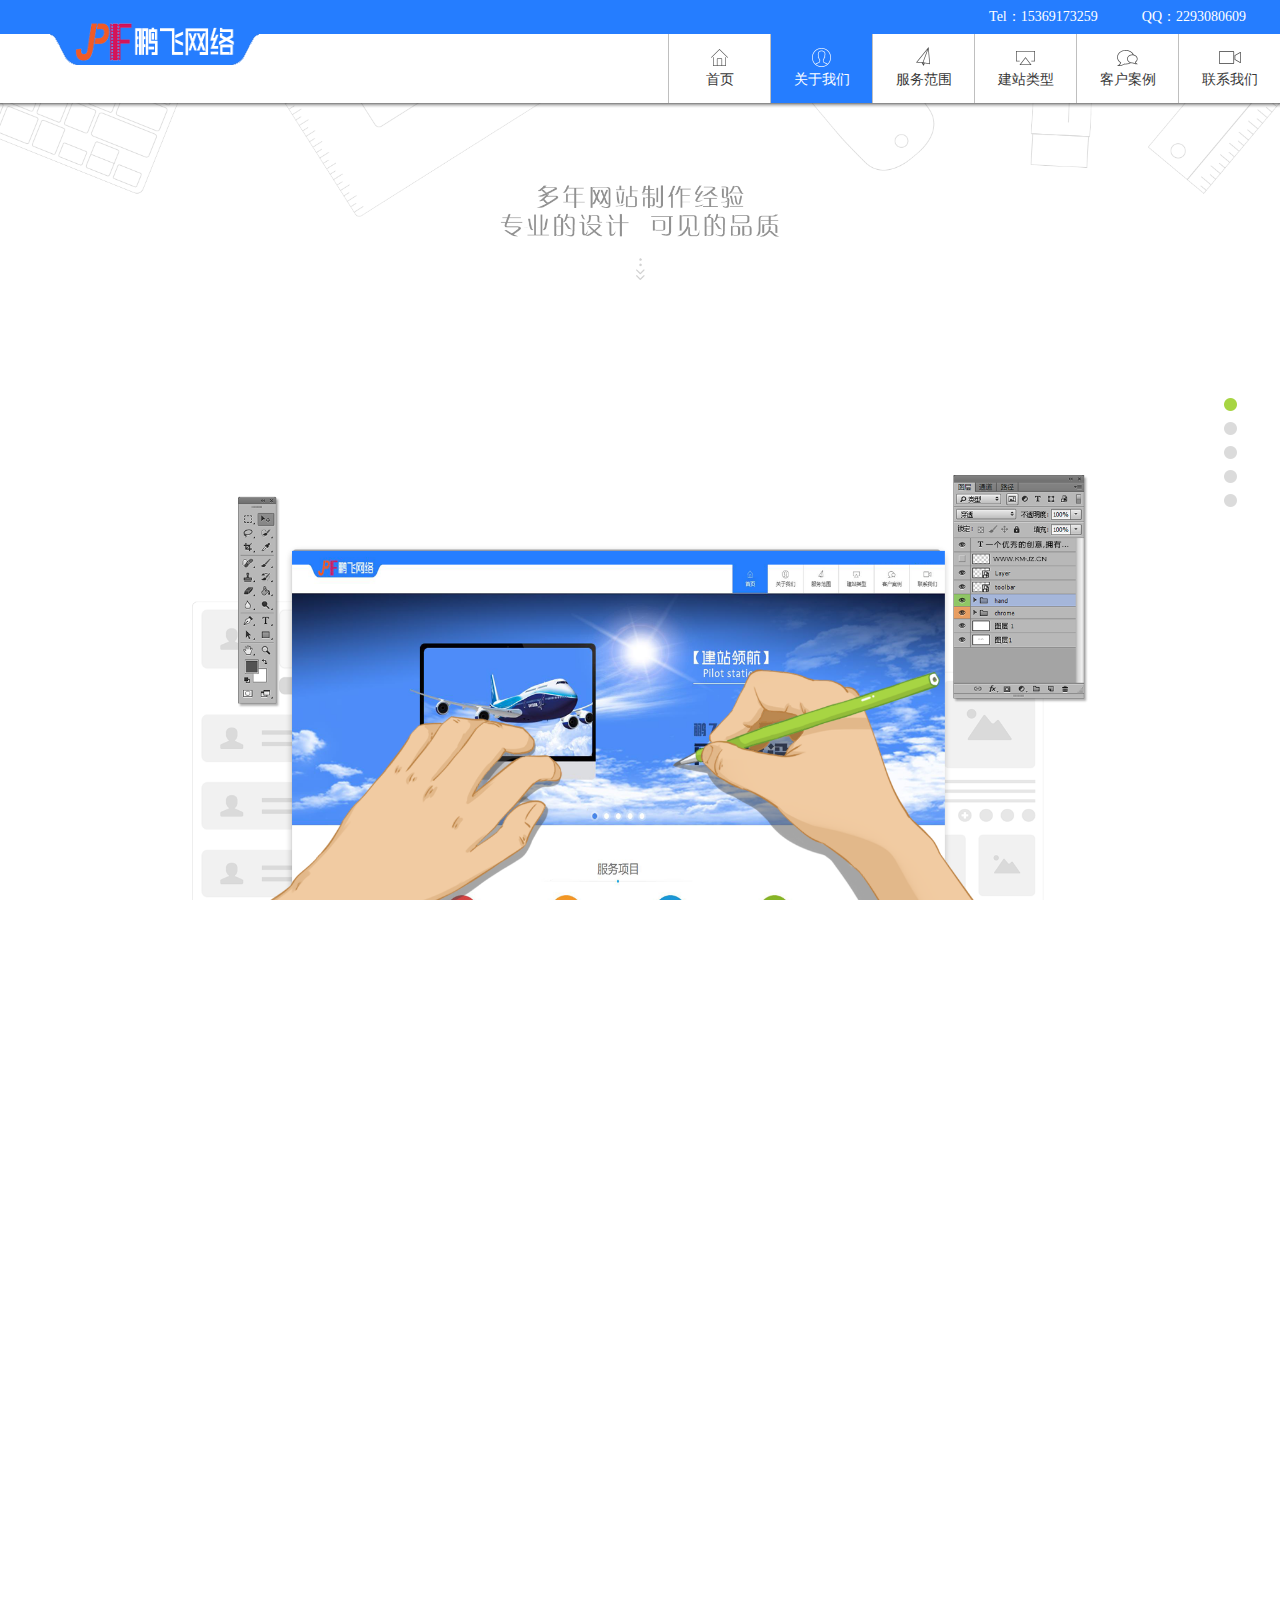
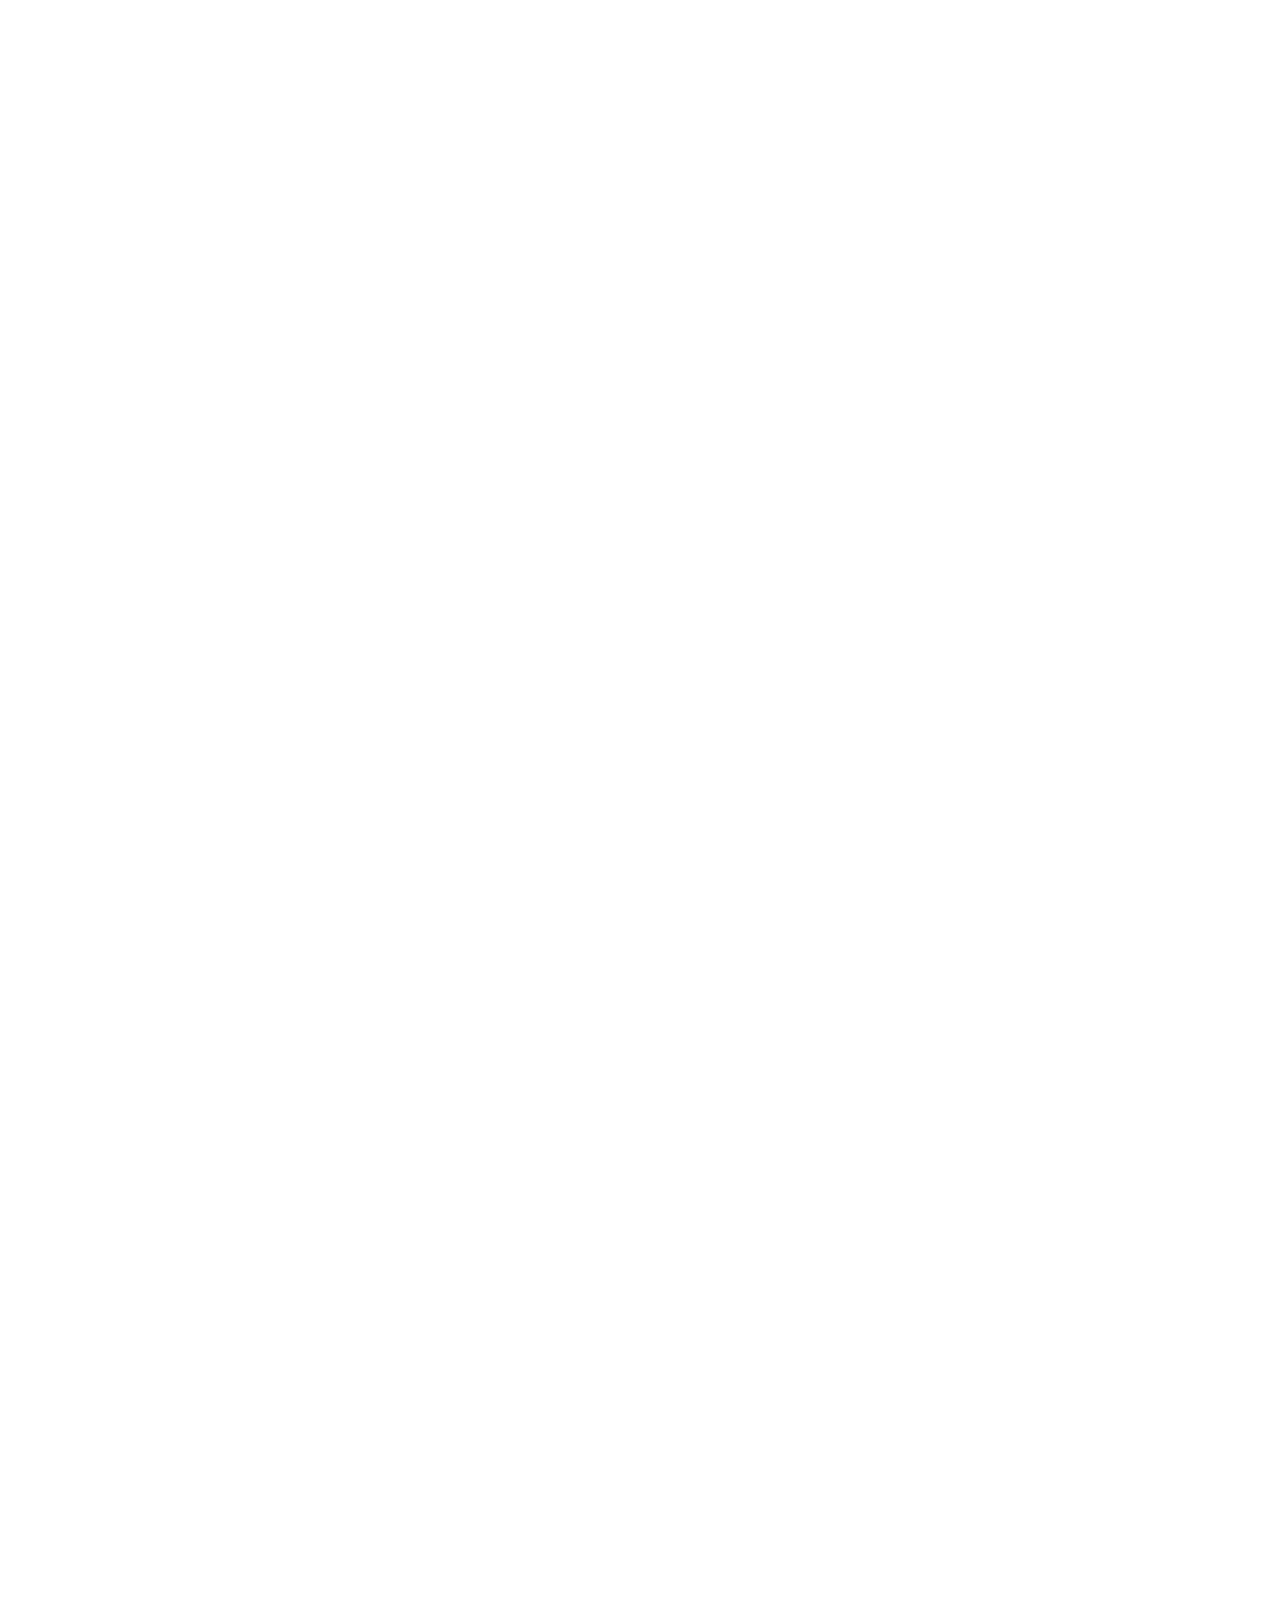
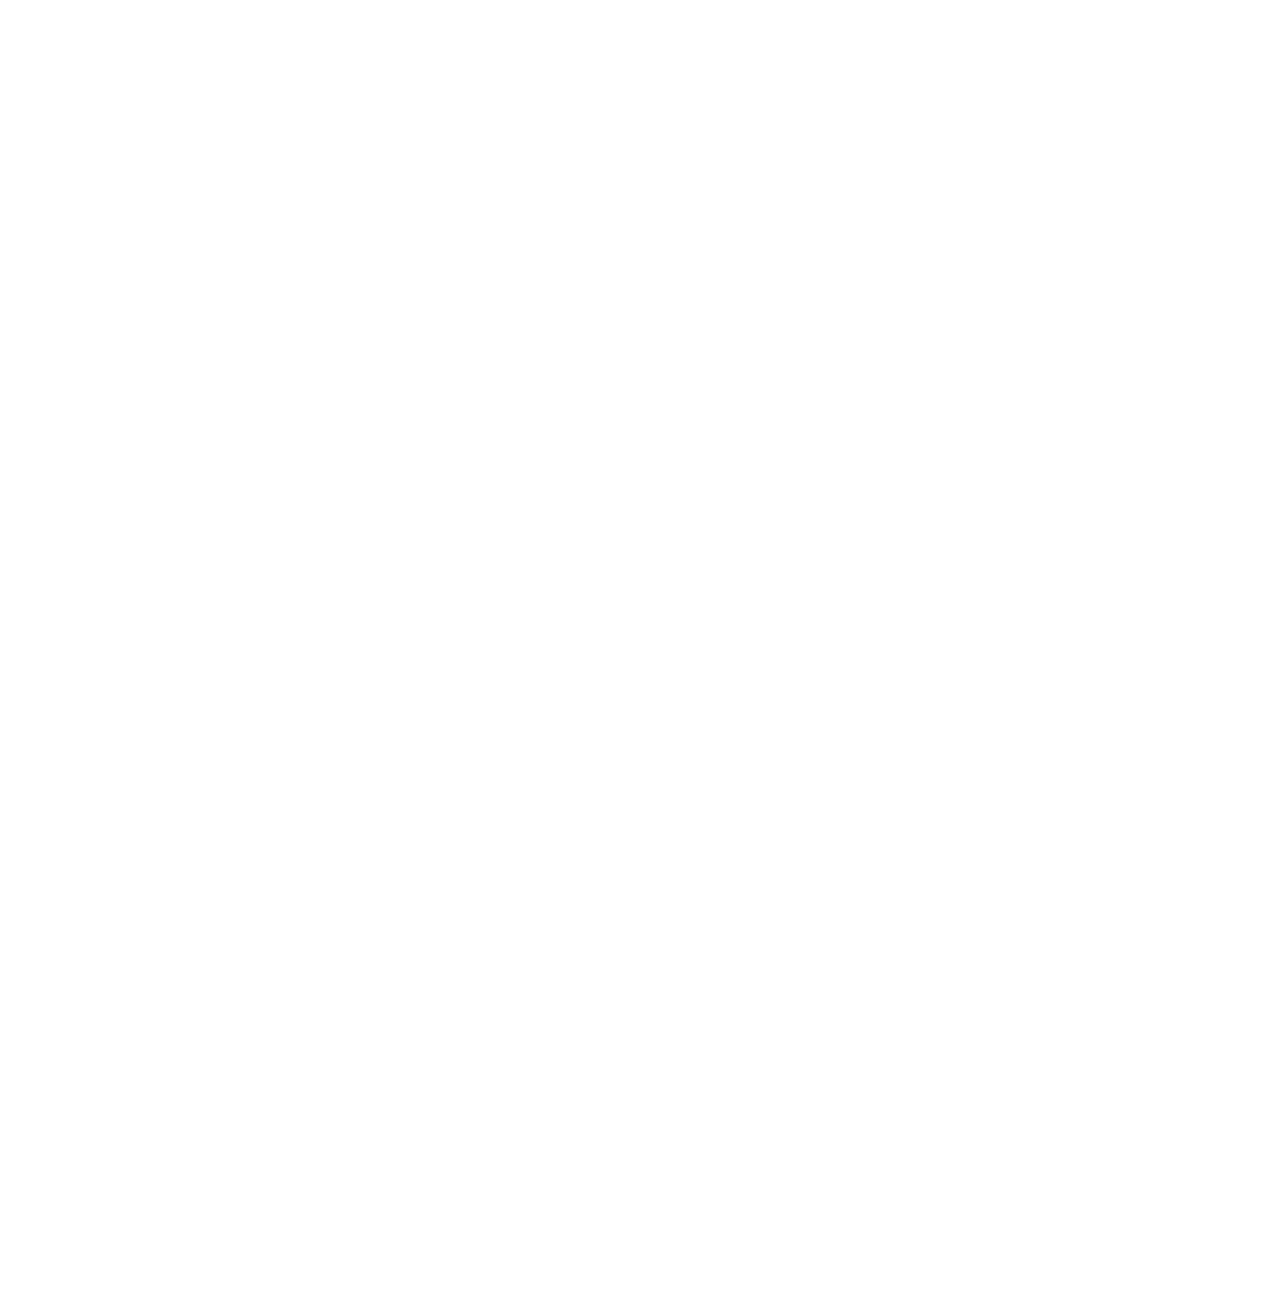
==== about.html @ dd101c70 "修改目录结构" ====
<!DOCTYPE html PUBLIC "-//W3C//DTD XHTML 1.0 Transitional//EN" "http://www.w3.org/TR/xhtml1/DTD/xhtml1-transitional.dtd">
<html xmlns="http://www.w3.org/1999/xhtml" style="overflow-y: hidden;">
  <head> 
  <meta http-equiv="Content-Type" content="text/html; charset=utf-8" /> 
  <meta http-equiv="X-UA-Compatible" content="IE=edge, chrome=1" /> 
  <meta name="renderer" content="webkit" /> 
  <title>鹏飞网络科技有限公司</title> 
  <meta name="keywords" content="石家庄网站建设,石家庄网站制作,石家庄网站设计,石家庄做网站,石家庄网站建设,鹏飞网络" /> 
  <meta name="description" content="鹏飞网络专业从事石家庄网站建设、石家庄网站建设、石家庄网站制作；业务主要涉及全国各地，我们始终为您提供优质合理的网站制作报价及方案！" /> 
  <link rel="stylesheet" type="text/css" href="css/jquery.fullPage.css" /> 
  <link rel="stylesheet" type="text/css" href="css/page1.css" /> 
  <link rel="stylesheet" type="text/css" href="css/css.css" /> 
  <script src="js/jquery-1.9.1.min.js" type="text/javascript"></script> 
  <script src="js/TweenMax.min.js" type="text/javascript"></script> 
  <script src="js/page.js" type="text/javascript"></script> 
  <script src="js/jquery.min.js" type="text/javascript"></script> 
  <script src="js/jquery-ui.min.js"></script> 
  <script src="js/jquery.fullPage.min.js"></script>  
  <script type="text/javascript">
    $(function () {
        if ($.browser.msie && $.browser.version < 9) {
            $('body').addClass('ltie10');
        }
        $.fn.fullpage({
            verticalCentered: false,
            anchors: ['page1', 'page2', 'page3', 'page4', 'page5', 'page6'],
            navigation: true
        });
    });
</script> 
</head> 
<body> 
  <!--头部--> 
  <div class="header"> 
    <div class="header_bar"> 
      <h1 class="logo"><a href="index.html"><img src="images/logo.png" title="鹏飞网络" alt="首页" /></a></h1> 
      <ul id="social" class="social"> 
        <li class="slist"><a class="sfocus" href="javascript:void(0);">Tel：15369173259</a></li> 
        <li class="slist"><a class="sfocus" href="javascript:void(0);">QQ：2293080609</a></li>
      </ul> 
    </div>
    
    <div id="menu" class="menu"> 
      <ul class="mwrap"> 
        <li class="mli"> 
          <a href="index.html" class="mlink" id="topMenu1"> 
            <span class="mico mico_home">
              <span class="micoi"></span>
            </span> 
            <span class="mname">首页</span> 
          </a> 
        </li> 
        <li class="mli"> 
          <a href="about.html" class="mlink curr" id="topMenu2"> 
            <span class="mico mico_about">
              <span class="micoi"></span>
            </span> 
            <span class="mname">关于我们</span> 
          </a> 
        </li> 
        <li class="mli"> 
          <a href="service.html" class="mlink" id="topMenu3"> 
            <span class="mico mico_service">
              <span class="micoi"></span>
            </span> 
            <span class="mname">服务范围</span> 
          </a> 
        </li> 
        <li class="mli"> 
          <a href="jzlx.html" class="mlink" id="topMenu4"> 
            <span class="mico mico_case">
              <span class="micoi"></span>
            </span> 
            <span class="mname">建站类型</span> 
          </a> 
        </li> 
        <li class="mli"> 
          <a href="case.html" class="mlink" id="topMenu6"> 
            <span class="mico mico_contact">
              <span class="micoi"></span>
            </span> 
            <span class="mname">客户案例</span> 
          </a> 
        </li> 
        <li class="mli"> 
          <a href="contact.html" class="mlink" id="topMenu5"> 
            <span class="mico mico_news">
              <span class="micoi"></span>
            </span> 
            <span class="mname">联系我们</span> 
          </a> 
        </li> 
      </ul> 
      <div class="mshadow"></div> 
    </div> 
  </div> 
  <!--头部 end / --> 

  <script type="text/javascript">
    for(var i = 1 ;i <= 6;i++){
      if(i == 2){
        document.getElementById("topMenu" + i).className="mlink curr";
      }else{
        document.getElementById("topMenu" + i).className="mlink";
      }
    }
  </script> 

  <div class="section section1"> 
    <div class="bg"></div> 
    <div class="bg11"> 
      <img src="images/bg_11.png" class="fullimg" /> 
    </div> 
    <div class="bg12"> 
      <img src="images/bg_12.png" class="fullimg" /> 
    </div> 
    <div class="bg13"> 
      <img src="images/bg_13.png" class="fullimg" /> 
    </div> 
    <ul id="scene" class="bg14"> 
      <li class="layer" data-depth="0.70"><img src="images/bg_14.png" class="fullimg" /></li> 
    </ul> 
  </div> 

  <div class="section section2"> 
    <div class="bg"> 
      <img src="images/bg2.jpg" /> 
    </div> 
    <div class="bg21"> 
      <img src="images/bg_21.png" class="fullimg" /> 
    </div> 
    <div class="bg22"> 
      <img src="images/bg_22.png" class="fullimg" /> 
    </div> 
    <div class="bg23"> 
      <div> 
      <img src="images/bg_23.png" class="fullimg bg231" /> 
      <img src="images/bg_24.png" class="fullimg bg232" /> 
      </div> 
    </div> 
  </div>

  <div class="section section3"> 
    <div class="bg"> 
      <img src="images/bg3.jpg" /> 
    </div> 
    <div class="bg31"> 
      <img src="images/bg_31.png" class="fullimg" /> 
    </div> 
    <div class="bg32"> 
      <img src="images/bg_33_h.gif" class="img1" /> 
      <img src="images/bg_34_h.gif" class="img2" /> 
      <img src="images/bg_35_h.gif" class="img3" /> 
      <img src="images/bg_36_h.gif" class="img4" /> 
      <div class="clear"></div> 
    </div> 
  </div>

  <div class="section section4"> 
    <div class="bg"></div> 
    <div class="bg44"> 
      <img src="images/bg_44.png" class="fullimg" /> 
    </div> 
    <div class="bg41"> 
      <img src="images/bg_41.png" class="fullimg" /> 
    </div> 
    <div class="bg42"> 
      <img src="images/bg_42.png" class="fullimg" /> 
    </div> 
    <div class="bg43"> 
      <img src="images/bg_43.gif" class="fullimg" /> 
    </div> 
  </div> 

  <div class="section section5"> 
    <div class="bg"> 
      <img src="images/bg4.jpg" /> 
    </div> 
    <div class="bg51"> 
      <img src="images/bg_51.png" class="fullimg" /> 
    </div> 
    <div class="bg52"> 
      <dl> 
        <dt> 
          <img src="images/bg_521.png" class="fullimg" /> 
        </dt> 
        <dd> 
          <img src="images/bg_523.png" class="fullimg bg521" /> 
          <div class="bg522" id="phone">电话：15369173259</div>
        </dd> 
        <div class="clear"></div> 
      </dl> 
      <div class="clear"></div> 

      <dl> 
        <dt> 
          <img src="images/bg_522.png" class="fullimg" /> 
        </dt> 
        <dd> 
          <img src="images/bg_523.png" class="fullimg bg521" /> 
          <div class="bg522" id="qq">QQ：2293080609</div> 
        </dd> 
        <div class="clear"></div> 
      </dl> 
      <div class="clear"></div> 
    </div>

    <div class="bg53"> 
      <a href="contact.html" target="_blank"><i>我要建站</i></a> 
    </div> 
  </div> 
<script>
$('.section5 .bg53 a').hover(function(){
  $('.section5 .bg53 a i').addClass('on');
},
function(){
  $('.section5 .bg53 a i').removeClass('on');
}
)

$('.section3 .bg32 .img1').hover(function(){
  $(this).attr('src','images/bg_33.gif')
},
function(){
	 $(this).attr('src','images/bg_33_h.gif')
	}
)
$('.section3 .bg32 .img2').hover(function(){
  $(this).attr('src','images/bg_34.gif')
},
function(){
	 $(this).attr('src','images/bg_34_h.gif')
	}
)
$('.section3 .bg32 .img3').hover(function(){
  $(this).attr('src','images/bg_35.gif')
},
function(){
	 $(this).attr('src','images/bg_35_h.gif')
	}
)
$('.section3 .bg32 .img4').hover(function(){
  $(this).attr('src','images/bg_36.gif')
},
function(){
	 $(this).attr('src','images/bg_36_h.gif')
	}
)

$(window).load(function(){
  var hh = $('.section5 .bg521').height();
  $('.section5 .bg522').height(hh);
})

function showImg() 
{ 
    if($('.section2 .bg23 .bg232').css('display') == "none")    
       $('.section2 .bg23 .bg232').fadeIn(200) 
    else 
        $('.section2 .bg23 .bg232').fadeOut(200)  
    setTimeout('showImg()',300);               
} 
showImg(); 
</script> 
  <script type="text/javascript" src="js/jquery.parallax.min.js"></script> 
  <script>
  (function($) {
    "use strict";
    (function($) {
      $('#scene').parallax();
    })($);        
  })($);
</script> 
<script src="js/jquery.nicescroll.min.js" type="text/javascript"></script> 
</body>
</html>
---- css/page1.css ----
/*base*/
body{font-size: 13px; font-family: "Microsoft Yahei"; font-family: "微软雅黑";}
.grey{background-color: #f8f8f8; }
.red{color: #da482e; }
.textIndent{text-indent: 2em; }
.fs14{font-size: 14px; }
.clearfix:after {visibility: hidden; display: block; font-size: 0; content: " "; clear: both; height: 0; }

.footer-bg {width:100%;height:150px;}
.bg-footer {width:100%;height:267px;position:fixed;bottom:-267px;left:0px;z-index:9;background:url("../images/bg_foot.png") center bottom no-repeat;}
/*右侧客服和返回顶部*/
.side{position:fixed;width:54px;height:220px;right:0;bottom:60px;z-index:100;}
.side ul li{width:54px;height:54px;float:left;position:relative;border-bottom:1px solid #444;}
.side ul li .sidebox{position:absolute;width:54px;height:54px;top:0;right:0;transition:all 0.3s;background:#000;opacity:0.8;filter:Alpha(opacity=80);color:#fff;font:13px/54px "微软雅黑";overflow:hidden;}
.side ul li .sidetop{width:54px;height:54px;line-height:54px;display:inline-block;background:#000;opacity:0.8;filter:Alpha(opacity=80);transition:all 0.3s;}
.side ul li .sidetop:hover{background:#da482e;opacity:1;filter:Alpha(opacity=100);}
.side ul li img{float:left;}
.f_qq{ float:left; height:36px; }
.f_qq a{ padding:0 5px; color:#cecece;}

/*2015右侧客服和返回顶部*/
#rocket-to-top div {
    left: 0;
    margin: 0;
    overflow: hidden;
    padding: 0;
    position: absolute;
    top: 0;
    width: 149px;
}
#rocket-to-top {
    background: url("../images/rocket_button_up.png") no-repeat scroll 0 0 transparent;
    cursor: default;
    display: block;
    height: 250px;
    margin: -15px 0 0;
    overflow: hidden;
    padding: 0;
    position: fixed;
    right: 0;
    top: 80%;
    width: 149px;
    z-index: 11;
}
#rocket-to-top .level-2 {
    background: url("../images/rocket_button_up.png") no-repeat scroll -149px 0 transparent;
    display: none;
    height: 250px;
    opacity: 0;
    z-index: 1;
}
#rocket-to-top .level-3 {
    background: none repeat scroll 0 0 transparent;
    cursor: pointer;
    display: block;
    height: 150px;
    z-index: 2;
}
/*scrollbar*/
.mCustomScrollbar{ -ms-touch-action: none; touch-action: none; /* MSPointer events - direct all pointer events to js */ }
.mCustomScrollbar.mCS_no_scrollbar{ -ms-touch-action: auto; touch-action: auto; }
.mCustomScrollBox{ /* contains plugin's markup */ position: relative; overflow: hidden; height: 100%; max-width: 100%; outline: none; direction: ltr; }
.mCSB_container{ /* contains the original content */ overflow: hidden; width: auto; height: auto; }
/*VERTICAL SCROLLBAR */
.mCSB_inside > .mCSB_container{ margin-right: 30px; }
.mCSB_container.mCS_no_scrollbar_y.mCS_y_hidden{ margin-right: 0; } /* non-visible scrollbar */
.mCS-dir-rtl > .mCSB_inside > .mCSB_container{ /* RTL direction/left-side scrollbar */ margin-right: 0; margin-left: 30px; }
.mCS-dir-rtl > .mCSB_inside > .mCSB_container.mCS_no_scrollbar_y.mCS_y_hidden{ margin-left: 0; } /* RTL direction/left-side scrollbar */
.mCSB_scrollTools{ /* contains scrollbar markup (draggable element, dragger rail, buttons etc.) */ position: absolute; width: 16px; height: auto; left: auto; top: 0; right: 0; bottom: 0; }
.mCSB_outside + .mCSB_scrollTools{ right: -26px; } /* scrollbar position: outside */
.mCS-dir-rtl > .mCSB_inside > .mCSB_scrollTools, 
.mCS-dir-rtl > .mCSB_outside + .mCSB_scrollTools{ /* RTL direction/left-side scrollbar */ right: auto; left: 0; }
.mCS-dir-rtl > .mCSB_outside + .mCSB_scrollTools{ left: -26px; } /* RTL direction/left-side scrollbar (scrollbar position: outside) */
.mCSB_scrollTools .mCSB_draggerContainer{ /* contains the draggable element and dragger rail markup */ position: absolute; top: 0; left: 0; bottom: 0; right: 0;  height: auto; }
.mCSB_scrollTools a + .mCSB_draggerContainer{ margin: 20px 0; }
.mCSB_scrollTools .mCSB_draggerRail{ width: 2px; height: 100%; margin: 0 auto; -webkit-border-radius: 16px; -moz-border-radius: 16px; border-radius: 16px; }
.mCSB_scrollTools .mCSB_dragger{ /* the draggable element */ cursor: pointer; width: 100%; height: 30px; /* minimum dragger height */ z-index: 1; }
.mCSB_scrollTools .mCSB_dragger .mCSB_dragger_bar{ /* the dragger element */ position: relative; width: 4px; height: 100%; margin: 0 auto; -webkit-border-radius: 16px; -moz-border-radius: 16px; border-radius: 16px; text-align: center; }
.mCSB_scrollTools_vertical.mCSB_scrollTools_onDrag_expand .mCSB_dragger.mCSB_dragger_onDrag_expanded .mCSB_dragger_bar, 
.mCSB_scrollTools_vertical.mCSB_scrollTools_onDrag_expand .mCSB_draggerContainer:hover .mCSB_dragger .mCSB_dragger_bar{ width: 12px; /* auto-expanded scrollbar */ }
.mCSB_scrollTools_vertical.mCSB_scrollTools_onDrag_expand .mCSB_dragger.mCSB_dragger_onDrag_expanded + .mCSB_draggerRail, 
.mCSB_scrollTools_vertical.mCSB_scrollTools_onDrag_expand .mCSB_draggerContainer:hover .mCSB_draggerRail{ width: 8px; /* auto-expanded scrollbar */ }
.mCSB_scrollTools .mCSB_buttonUp,
.mCSB_scrollTools .mCSB_buttonDown{display: block; position: absolute; height: 20px; width: 100%; overflow: hidden; margin: 0 auto; cursor: pointer; }
.mCSB_scrollTools .mCSB_buttonDown{ bottom: 0; }


/*头部开始*/
.header{position: fixed; left: 0; right: 0; z-index: 999; height: 103px; width: 100%; min-width: 1000px; }
.header_bg{height: 103px; background: #ffffff; }
.header_bar{position: relative; z-index: 9; height: 34px; background: #257dff url(../images/menu_shadow_top.png) repeat-x center bottom; }
.logo{position: absolute; left: 50px; top: 0; height: 43px; width: 209px; padding: 22px 0 0; background: url(../images/logo_bg.png) no-repeat center bottom; text-align: center; font-size: 0; line-height: 0; }
.social{float: right; padding: 8px 0 6px; }
.logo img{width: 160px;height: 40px;}
.slist{position: relative; float: left; z-index: 0; }
.slist.active{z-index: 9; }
.sfocus{color: #fff;margin: 0 18px 0 10px; padding: 0 16px 0 0; text-decoration: none; }
.slist.active .sfocus{background-image: url(../images/header_arrow_hover.png); color: #ffffff; }

.menu{position: relative; height: 69px; background: #ffffff; }
.mshadow{position: absolute; bottom: -5px; left: 0; right: 0; clear: both; height: 5px; background: url(../images/menu_shadow_bottom.png) repeat-x left bottom; }
.mwrap{float: right; }
.mli{float: left; height: 69px; border-left: 1px solid #bfbfbf; }
.mlink{display: block; width: 101px; height: 45px; padding: 12px 0; background: #ffffff; text-align: center; text-decoration: none; }
.mlink.curr{background: #257dff; }
.mico{position: relative; display: block; width: 24px; height: 24px; margin: 0 auto; overflow: hidden;  }
.micoi{position: absolute; top: 0; left: 0; width: 24px; height: 432px; background: url(../images/menu_ico.png) no-repeat center center; }
.mname{line-height: 20px; color: #373737; }
.curr .mname{color: #ffffff; }
.mico_home .micoi{top: 0; }
.curr .mico_home .micoi{top: -48px; }
.mico_about .micoi{top: -72px; }
.curr .mico_about .micoi{top: -120px; }
.mico_service .micoi{top: -144px; }
.curr .mico_service .micoi{top: -192px; }
.mico_case .micoi{top: -216px; }
.curr .mico_case .micoi{top: -264px; }
.mico_news .micoi{top: -288px; }
.curr .mico_news .micoi{top: -336px; }
.mico_contact .micoi{top: -360px; }
.curr .mico_contact .micoi{top: -408px; }
/*头部结束*/
.banner{height:600px; overflow:hidden;margin:0 auto; position: relative; min-width:1024px;}
.bwrap{position: relative; z-index: 0; }
.bquery{position: relative; z-index: 0; height: 600px; }
.blist{display: none; position: absolute; top: 0; left: 0; z-index: 0; height: 600px; font-size: 0; line-height: 0; }
.blist a{display: block; position: absolute; left: 0; top: 0; }
.bfilter{position: absolute; top: 0; left: 0; z-index: 9; width: 100%; height: 600px; font-size: 0; line-height: 0;}
.bfilter a{position: absolute; top: 0; left: 0; width: 5%; height: 600px; overflow: hidden; }
.bfilter a img{position: absolute; left: 0; top: 0; }

.bctrl{position: absolute; left: 0; z-index: 9; width: 100%; height: 24px;bottom: 10px; }
.bctrli{text-align: center; font-size: 0; line-height: 0; }
.bctrli a{display: inline-block; width: 24px; height: 24px; margin: 0 5px; background: url(../images/banner_control.png) no-repeat left center; }
.bctrli a:hover,
.bctrli a.curr{background-position: right center; }
.bctrli a{*display: inline; *zoom: 1; }

/*服务范围类别开始*/
.service{width: 1000px; margin: 0 auto; padding: 0 0 15px; }
.serQuery{margin: 0 0 0 -14px; width: 1028px; height: 346px; overflow: hidden; padding: 38px 0 0; overflow: hidden; }
.serLi{position: relative; float: left; width: 229px; height: 346px; margin: 0 14px; }
.serWrap{position: absolute; top: 0; left: 0; width: 227px; height: 344px; border: 1px solid #cecece; }
.serIco{width: 103px; height: 103px; margin: 24px auto 0; background: #666666 url(../images/service_ico_circle.png) no-repeat center center; font-size: 0; line-height: 0; text-align: center; }
.serTitle{margin: 16px 0 4px; line-height: 28px; font-size: 18px; color: #454545; text-align: center; }
.serIntro{padding: 0 0 16px; text-align: center; line-height: 24px; color: #484848; }
.serLink{width: 192px; margin: 0 auto; border-top: 1px dotted #8d8d8d; padding: 21px 0 0; }
.serBtn{display: block; position: relative; width: 120px; height: 37px; overflow: hidden; margin: 0 auto; line-height: 36px; text-align: center; }
.serBtnLink,
.serBtnHover{position: absolute; top: 0; left: 0; width: 120px; height: 37px; background: url(../images/service_button.png) no-repeat center top; }
.serBtnLink{z-index: 1; background-position: center top; color: #3f3f3f; }
.serBtnHover{z-index: 0; background-position: center center; color: #ffffff; }
/*服务范围类别结束*/

/*案例 关于 新闻 开始*/
.introShow{margin: 0 0 19px; background: #ebebeb; overflow:hidden;;position: relative; min-width:1024px;}

/*案例开始*/
.icaseWrap{width: 1000px; margin: 0 auto; padding: 24px 0 16px; }
.icaseHeader{height: 36px; overflow: hidden; padding: 0 0 12px; }
.icaseDetLink{float: right; width: 78px; height: 28px; margin: 4px 0 0; padding: 0 18px 0 0; background: #cbcbcb url(../images/case_more_arrow.png) no-repeat 70px center; line-height: 28px; color: #ffffff; text-align: center; text-decoration: none; }
.icaseName{float: left; height: 24px; padding: 12px 0 0 110px; background: url(../images/case_title.png) no-repeat left center; line-height: 20px; font-size: 14px; }
.icaseBody{overflow: hidden; }

.icaseLeft{position: relative; float: left; width: 402px; overflow: hidden; padding: 20px 0 0; background: #ffffff; }
.icaseLeftTitle{height: 28px; padding: 0 0 0 18px; color: #858585; line-height: 28px; font-size: 15px; }
.icaseLeftIntro{position: relative; margin: 16px 0 0; }
.icasebPrev,
.icasebNext{position: absolute; z-index: 9; top: 120px; width: 31px; height: 31px; background: url(../images/case_control.png) no-repeat; }
.icasebPrev{left: 0; background-position: left bottom; }
.icasebPrev:hover{background-position: left top; }
.icasebNext{right: 0;  background-position: right bottom; }
.icasebNext:hover{background-position: right top; }
.icaseBanner{position: relative; z-index: 0; height: 441px; }
.icasebli{position: absolute; left: 0; top: 0; width: 402px; }
.icasePic{display: block; width: 400px; height: 300px; overflow: hidden; font-size: 0; line-height: 0; }
.icaseInfo{border-bottom: 1px solid #ececec; padding: 19px 21px 7px; }
.icaseTitle{line-height: 28px; font-size: 18px; color: #353535; }
.icaseDate{line-height: 22px; font-size: 14px; color: #adadad; }
.icaseIntro{padding: 20px; line-height: 20px; color: #868686; }

.icaseRight{float: right; width: 598px; overflow: hidden; }
.icaserQuery{float: left; width: 284px; margin: 0 0 14px 15px; padding: 8px 0 0; background: #ffffff; }
.icaserTitle{display: block; padding: 0 0 0 15px; font-size: 14px; color: #353535; line-height: 24px; text-decoration: none; }
.icaserQuery:hover .icaserTitle{color: #ffffff; }
.icaserDate{display: block; padding: 0 0 0 15px; line-height: 20px; color: #adadad; }
.icaserPic{position: relative; width: 284px; height: 180px; overflow: hidden; margin: 13px 0 0; font-size: 0; line-height: 0; }
.icaserMask{display: none; position: absolute; top: 0; left: 0; z-index: 8; width: 100%; height: 100%; background: #000000; opacity: 0.8; filter: alpha( opacity = 80 );  }
.icaserLink{position: absolute; top: -45px; left: 120px; z-index: 9; width: 45px; height: 45px; background: url(../images/case_detail1.png) no-repeat center center; }/*68px;*/
/*案例结束*/

.iaAndn{width: 1000px; margin: 0 auto; padding: 0 0 46px; overflow: hidden; }
/*关于开始*/
.iabout{float: left; width: 402px; margin: 0 1px 0 0; background: #ffffff; overflow: hidden; }
.iaHeader{position: relative; z-index: 9; height: 54px; border-bottom: 1px solid #eaeaea; }
.iaPrev,
.iaNext{position: absolute; top: 11px; width: 33px; height: 33px; background: #bbbbbb url(../images/about_control.png) no-repeat; }
.iaPrev{right: 51px; background-position: left center; }
.iaNext{right: 17px; background-position: right center; }
.iaPrev:hover,
.iaNext:hover{background-color: #606060; }
.iaQuery{position: relative; z-index: 0; height: 225px; width: 402px; }
.iaList{position: absolute; height: 225px; width: 402px; background: #ffffff; }
.iaName{position: absolute; top: -55px; left: 0; height: 32px; width: 379px; padding: 11px 0 11px 23px; }
.iaNameEn{font-size: 24px; color: #777777; line-height: 32px; }
.iaNameCn{margin: 0 0 0 8px; color: #9c9c9c; line-height: 20px; vertical-align: 2px; }
.iaBody{height: 225px; }
.iaPic{position: absolute; left: 20px; top: 25px; width: 172px; height: 175px; font-size: 0; line-height: 0; overflow: hidden;  }
.iaPicMask{position: absolute; left: 0; right: 0; bottom: 0; height: 36px; opacity: 0.8; filter: alpha( opacity = 80 ); background: #000000; }
.iaPicName{position: absolute; left: 0; right: 0; bottom: 0; padding: 0 10px; font-size: 12px; line-height: 36px; color: #ffffff; }
.iaIntro{position: absolute; right: 14px; top: 25px; width: 176px; }
.iaTitle{font-size: 16px; color: #515151; line-height: 24px; }
.iaContent{padding: 15px 0 0; line-height: 24px; color: #515151; }
.iaCtrl{height: 31px; border-top: 1px solid #eaeaea; padding: 19px 14px 0 0; text-align: right; }
.iaCtrl a{display: inline-block; width: 11px; height: 11px; margin: 0 3px; background: #e0e0e0; }
.iaCtrl a{*display: inline; *zoom: 1;}
.iaCtrl a:hover,
.iaCtrl a.curr{background: #4b4b4b; }
/*关于结束*/

/*新闻开始*/
.iNews{float: left; width: 597px; background: #ffffff; }
.inHeader{height: 54px; padding: 0 0 0 28px; }
.inMore{float: right; width: 72px; height: 54px; border-left: 1px solid #eaeaea; background: #ffffff; text-align: center; line-height: 54px; color: #5f5f5f; font-size: 14px; text-decoration: none; }
.inMore:hover{/*background: #545454;*/ color: #ffffff;  }
.inPrev,
.inNext{float: right; width: 56px; height: 54px; border-left: 1px solid #eaeaea; background: #ffffff url(../images/news_control.png) no-repeat; }
.inPrev{background-position: left bottom; }
.inNext{background-position: right bottom; }
.inPrev:hover{/*background-color: #545454;*/ background-position: left top; }
.inNext:hover{/*background-color: #545454;*/ background-position: right top; }

.inNameEn{font-size: 24px; color: #777777; line-height: 54px; }
.inNameCn{margin: 0 0 0 8px; color: #9c9c9c; line-height: 20px; vertical-align: 2px; }

.inQueryWrap{position: relative; width: 598px; height: 277px; overflow: hidden; }
.inQuery{position: absolute; left: 0; top: 0; width: 1196px; height: 277px; }
.inList{position: relative; height: 112px; width: 486px; border-top: 1px solid #eaeaea; padding: 26px 0 0 112px; }
.inList.inListTop{position: absolute; left: 598px; top : 0; }
.inList.inListBottom{position: absolute; left: 598px; top : 139px; }
.inLableDate{position: absolute; top: 26px; left: 28px; width: 65px; height: 73px; background-color: #9b9b9b; color: #ffffff; text-align: center; }
.indDay{display: block; height: 45px; font-size: 36px; line-height: 45px; border-bottom: 1px dotted #ffffff; }
.indMonth{display: block; font-size: 14px; line-height: 24px; }
.inDate{position: absolute; right: 28px; top: 28px; line-height: 24px; color: #b6b6b6; }
.inTitle{font-size: 14px; line-height: 28px; color: #393939; text-decoration: none; }
.inList:hover .inTitle{color: #ff6600; }
.inIntro{padding: 10px 28px 0 0; line-height: 20px; color: #868686; }
/*新闻结束*/
/*案例 关于 新闻 结束*/

/*图片友链开始*/
.picLink{overflow: hidden; width: 1000px; height: 78px; margin: 0 auto 18px; border: 1px solid #eaeaea; border-left: none; }
.plQuery{overflow: hidden; height: 78px; }
.plList{float: left; width: 199px; height: 78px; border-left: 1px solid #eaeaea; }
.plList a{display: block; position: relative; width: 199px; height: 78px; font-size: 0; line-height: 0; }
.plGrey{position: absolute; left: 0; top: 0; z-index: 9; }
.plColor{position: absolute; left: 0; top: 0; z-index: 1; }
/*图片友链结束*/

/*底部网站地图开始*/
.webSite{width: 998px; margin: 0 auto; border: 1px solid #eaeaea; overflow: hidden; padding: 28px 0 32px; background: #ffffff; }
.wsLink{overflow: hidden; float: left; }
.wslList{float: left; border-right: 1px solid #dedede; padding: 0 60px 0 48px }
.wslName{font-size: 14px; color: #393939; line-height: 24px; }
.wslcQuery{height: 128px; padding: 8px 0 0; }
.wslcQuery li{ }
.wslcQuery a{line-height: 24px; color: #717171;  text-decoration: none; }
.wslcQuery a:hover{color: #0195D3; }

.wsContact{float: left; padding: 0px 0 0 30px;}
.wsContact li{overflow: hidden; }
.wscKey{float: left;}
.wscVal{float: left; color: #454545; }
/*底部网站地图结束

/*文字友情链接开始*/
.textLink{width: 998px; margin: 0 auto 9px; border: 1px solid #eaeaea; border-top: none; padding: 0 0 14px; background: #ffffff; }
.tlHeader{padding: 8px 0 14px 18px; font-size: 14px; color: #000000; line-height: 32px; }
.tlNameEn{color: #b6b6b6; }
.linkQuery{overflow: hidden; }
.linkQuery li{float: left; margin: 0 0 0 15px; }
.linkQuery a{color: #717171; text-decoration: none; line-height: 24px; }
.linkQuery a:hover{color: #ff6600; }
.marquee1{ height:125px; background:url(../images/mar_yy.gif) no-repeat bottom;}
/*文字友情链接结束*/

/*底部图片*/
.add_sc_p{
	width:1000px;
	height:72px;
	margin:0 auto; overflow:hidden;}
/*底部图片结束*/

/*footer*/
.footer{background-color: #232323;}
.footerWrap{overflow: hidden; width: 1000px; margin: 0 auto; padding:5px 10px 5px 10px; line-height: 24px; color: #717171; }
.footLeft{float:center;  text-align: center; width: 1000px; padding:5px 10px 5px 10px; line-height: 25px; color: #9c9c9c;}
.footRight{float: right; padding: 24px 0 0; }
.footRight a{text-decoration: none; color: #717171; }
.footRight a:hover{color: #ffffff; }
/*footer*/

/*分页开始*/
.pagination{text-align: center; }
.pgWrap{position: relative; display: inline-block; height: 36px; padding: 0 60px; background: url(../images/pagination_bg.png) repeat-x left center; font-size: 0; line-height: 0; }
.pgWrap{*display: inline; zoom: 1; }
.plRounded{position: absolute; left: -17px; top: 0; width: 17px; height: 36px; background: url(../images/pagination_bg.png) repeat-x left top; }
.prRounded{position: absolute; right: -17px; top: 0; width: 17px; height: 36px; background: url(../images/pagination_bg.png) repeat-x right -72px;  }
.pgQuery{height: 36px; }
.pgQuery a,
.pgQuery .curr{display: inline-block; width: 32px; height: 3px; overflow: hidden; margin: 16px 5px 0; background: #ffffff; }
.pgQuery .curr,
.pgQuery a:hover{background: #d21f3d; }
.pgQuery a{*display: inline; zoom: 1; }
/*分页结束*/

/*案例页开始*/
.clBody{position: relative; width:  1000px; margin: 36px auto 20px; padding: 0 0 66px; background-color: #ebebeb; }

.clsideWrap{position: absolute; left: -80px; top: 0; width: 80px; height: 76px; }
.clsLabel{position: absolute; left: 0; top: 0; z-index: 9; height: 76px; width: 80px; background: #d21f3d url(../images/side_show.png) no-repeat center 28px; cursor: pointer; }
.clside{position: absolute; top: 0; left: 0; z-index: 1; }
.clside li{position: absolute; top: 0; left: 0; display: block; }
.clside li a{display: block; height: 76px; width: 80px; border-bottom: 1px solid #686868; background: #585858; color: #ffffff; line-height: 76px; text-align: center; text-decoration: none; }
.clside li a:hover{background: #272727; }

.csQuery{position: relative; overflow: hidden; padding: 42px 0 50px 31px; }
#csQuery .cslSum{display: -webkit-box;-webkit-box-orient: vertical;-webkit-line-clamp: 3;overflow: hidden;height: 30px;}
.csli{position: relative; float: left; width: 271px; height: 391px; overflow: hidden; margin: 0 9px 18px; padding: 13px 13px 0; box-shadow: 2px 2px 2px #dddddd,-2px -2px 2px #dadada; background: #ffffff; }
.cslPic{display: block; width: 273px; height: 205px; overflow: hidden; margin: 0 0 16px; font-size: 0; line-height: 0; background: #000000; }
.cslName{line-height: 24px; color: #000000; font-size: 14px; text-decoration: none; }
.cslDate{color: #929292; line-height: 20px; }
.cslSum{padding: 10px 0 44px; line-height: 24px; color: #414141; }
.cslLink{position: absolute; right: 0; bottom: 0; width: 126px; height: 42px; background: #4d4d4d url(../images/case_qmore.png) no-repeat center center; font-size: 0; line-height: 0; }
/*.csli:hover .cslLink{background-color: #d21f3d; }*/

.caseHeader{position: fixed; top: 0; left: 0; right: 0; z-index: 9; height: 58px; background: url(../images/case_header.png) repeat-x left center; }
.caseHeaderWrap{width: 1000px; height: 56px; margin: 0 auto; }
.chLeft{float: left; font-size: 0; line-height: 0; }
.caseList{float: left; }
.caseList a{display: block; width: 61px; height: 53px; background: #000000 url(../images/side_show.png) no-repeat center center; }
.casePrev{float: left; margin: 0 0 0 1px; }
.casePrev a{display: block; width: 57px; height: 53px; background: #000000 url(../images/case_arrow.png) no-repeat 20px center; }
.caseNext{float: left; margin: 0 0 0 1px; }
.caseNext a{display: block; width: 57px; height: 53px; background: #000000 url(../images/case_arrow.png) no-repeat -36px center; }
.caseList:hover,
.casePrev:hover,
.caseNext:hover{background-color: #b70b2c; }

.chRight{float: right; }
.chRight li{position: relative; float: left; width: 62px; height: 53px; margin: 0 1px 0 0; overflow: hidden; background: #000000;  }
.chShareWb,
.chShareTx,
.chShareQz,
.chShareWx{position: absolute; top: 0; left: 0; width: 62px; height: 106px; background: url(../images/case_share.png) no-repeat center top; }
/*.chShareWb:hover,
.chShareTx:hover,
.chShareQz:hover,
.chShareWx:hover{background-color: #b70b2c; }*/
.chShareWb{background-position: center top; }
/*.chShareWb:hover{background-position: center -53px; }*/
.chShareTx{background-position: center -106px; }
/*.chShareTx:hover{background-position: center -159px; }*/
.chShareQz{background-position: center -212px; }
/*.chShareQz:hover{background-position: center -265px; }*/
.chShareWx{background-position: center -318px; }
/*.chShareWx:hover{background-position: center -371px; }*/

.caseDetBanner{height: 492px; position: relative; z-index: 0; width: 100%; overflow: hidden; min-width:1024px;/*background: url(../images/case_top.png) no-repeat center center;*/ }
.caseDbinner{position: absolute; left: 50%; width: 1920px; margin-left: -960px; text-align: center; }
.caseDbinner img{ }
.caseDetBody{margin: 0 0 24px; padding: 36px 0 0px; /*background: #ececec; */}
.casedbWrap{width: 1000px; margin: 0 auto;}

.casedTop{height: 38px; border-bottom: 1px solid #7f6776; padding: 46px 162px 0; background: url(../images/case_logo.png) no-repeat 50px 42px; line-height: 24px; color: #ffffff; }
.casedQuery{width: 1000px; margin: 0 auto }
.casedList{padding: 0px 0px 0px 0px; border-bottom: 1px dotted #848484; line-height: 2em; font-size: 13px; font-family: "Microsoft Yahei"; font-family: "微软雅黑"; color: #555555;}
.casedList img{text-align:center;}
.casedBottom{height: 52px; border-bottom: 1px solid #7f6776; padding: 32px 162px 0; background: url(../images/case_logo.png) no-repeat 50px 28px; line-height: 24px; color: #ffffff; }
/*案例页结束*/

/*新闻页开始*/
.nqBody{width: 1000px; margin: 18px auto 0; padding: 0 0 10px;  }

.nqType{position: relative; overflow: hidden; height: 54px; margin: 0 0 28px; padding: 0 0 0 20px; background: #ffffff; }
.nqtWrap{float: right; overflow: hidden; }
.nqtWrap li{float: left; }
.nqtWrap li a{display: block; height: 51px; padding: 0 23px; border-bottom: 3px solid #ffffff; line-height: 54px; color: #505050; text-decoration: none; }
.nqtWrap li a:hover{ /*border-bottom-color: #e21326;*/ color: #e21326; }
.nqpNameCn{line-height: 54px; color: #555555; font-size: 14px; }
.nqpNameEn{margin: 0 0 0 4px; line-height: 54px; color: #c6c6c6; font-size: 14px; }
.nqUnderline{position: absolute; bottom: 0; right: 0; height: 3px; background: #e21326; width: 72px; }

.nqlWrap{padding: 0 0 17px; }
.nqli{position: relative; margin: 0 0 25px; padding: 20px 34px 26px 42px; background: #ffffff; }
.nqlDate{position: absolute; top: 0; left: -78px; width: 78px; height: 114px; background: #787878 url(../images/news_clock.png) no-repeat center 78px; }
/*.nqli:hover .nqlDate{background-color: #ec173a; }*/
.nqldDay{display: block; font-size: 36px; color: #ffffff; text-align: center; line-height: 50px; }
.nqldMy{display: block; font-size: 13px; color: #bababa; text-align: center; line-height: 24px; }
.nqlTitle{font-size: 14px; color: #000000; line-height: 32px; text-decoration: none; }
.nqli:hover .nqlTitle{color: #ec173a; }
.nqlSum{padding: 12px 0 16px; line-height: 24px; color: #616161; }
.nqlDetDate{line-height: 24px; color: #616161; }


.ndBody{width: 1000px; margin: 38px auto 0; padding: 0 0 20px;  }
.ndContent{position: relative; padding: 42px 26px 48px; background: #ffffff; }
.ndTitle{text-align: center; font-size: 24px; color: #212121; line-height: 36px; }
.ndInfo{padding: 0 0 28px; border-bottom: 1px dotted #848484; text-align: center; line-height: 24px; }
.ndili{margin: 0 14px; }
.ndIntro{margin: 0 0 42px; padding: 34px 0 40px; border-bottom: 1px dotted #848484; line-height: 2em; color: #6f6f6f; }
.ndLabel{padding: 0 0 6px; line-height: 24px; color: #000000; }
.ndLabel a{margin: 0 6px; color: #3f3f3f; text-decoration: none; }
.ndLabel a:hover{color: #ff6600; }
.prevAnext{line-height: 24px; color: #3f3f3f; }
.prevAnext li a{margin: 0 0 0 14px; color: #3f3f3f; text-decoration: none; }
.prevAnext li a:hover{color: #ff6600; }
.ndBottom{overflow: hidden; }
.ndBack{float: right; width: 75px; height: 32px; background: #b3b3b3; color: #ffffff; line-height: 32px; text-align: center; text-decoration: none; }
.ndBack:hover{background: #ff6600; }
.ndShare{height: 36px; padding: 10px 0 0; line-height: 36px; }
.ndShareLabel{vertical-align: middle; }
/*新闻页结束*/

/*服务页开始*/
.serBody{width: 1000px; margin: 0 auto; }
.serlist{padding: 52px 0 0; }
.serli{overflow: hidden; margin: 0 0 26px; border: 1px solid #cecece; padding: 28px 0 24px; background: #ffffff; }
.serLeft{float: left; width: 174px; padding: 38px 20px 0 40px; }
.serlIco{width: 103px; height: 103px; margin: 24px auto 0; background: #666666 url(../images/service_ico_circle.png) no-repeat center center; font-size: 0; line-height: 0; text-align: center; }
/*.serli:hover .serlIco{background-color: #ff6600; }*/
.serlTitle{margin: 14px 0 0; line-height: 36px; text-align: center; font-size: 18px; color: #000000; }

.serRight{overflow: hidden; float: left; width: 678px; border-left: 1px dotted #8d8d8d; padding: 18px 0 16px 48px; }
.serLabel{line-height: 32px; font-size: 18px; color: #0CF; }
.serLabel span{margin: 0 20px 0 0; }
.serSum{padding: 15px 0 40px; line-height: 24px; color: #666666; }
.serCon{display: none; }
.serDet{float: right; display: block; position: relative; width: 120px; height: 37px; overflow: hidden; margin: 0 auto; line-height: 36px; text-align: center; text-decoration: none; }
.serdLink,
.serdHover{position: absolute; top: 0; left: 0; width: 120px; height: 37px; background: url(../images/service_button.png) no-repeat center top; }
.serdLink{z-index: 1; background-position: center top; color: #3f3f3f; }
/*.serli:hover .serdLink{display: none; }*/
.serdHover{z-index: 0; background-position: center center; color: #ffffff; }
.p0{font-family:'Microsoft Yahei';background-color:#FFFFFF;font-size: 14px; color: #666666;}

/*body{overflow: hidden; }*/
.serDetaile{display: none; position: fixed; z-index: 1001; left: 50%; top: -606px; width: 1000px; height: 606px; box-shadow: 5px 5px 5px rgba(0,0,0,0.3), -5px -5px 5px rgba(0,0,0,0.3); margin: -303px 0 0 -500px; background: #ffffff; }
.serDetaile .serCon{display: block; }
.sdCloseBtn{position: absolute; right: -68px; top: 0; width: 68px; height: 68px; background: #e00025 url(../images/dialog_close.png) no-repeat center center }
.sdCloseBtn:hover{background-color: #ef0229; }
.sdTitle{margin: 45px 0 0; font-size: 24px; line-height: 36px; text-align: center; }
.sdContent{overflow: hidden; height: 400px; margin: 42px 40px 0; padding: 14px 28px 0 0; line-height: 30px; }
.sdContent .mCSB_scrollTools,
.sdContent .mCSB_draggerContainer{width: 10px; }
.sdContent .mCSB_dragger{background: #676767; width: 10px; border-radius: 0; }
.sdContent .mCSB_draggerRail{width: 10px; border-radius: 0; background: #c2c2c2; }
.sdContent .mCSB_dragger_bar{display: none; }
.mask{display: none; opacity: 0; filter: alpha( opacity = 0 ); position: fixed; z-index: 1000; left: 0; top: 0; right: 0; bottom: 0; background: #000000; opacity: 0.5; filter: alpha( opacity = 50 ); }
/*服务页结束*/

/*关于我们开始*/
.aboutWrap{width:100%; margin:500px 0px 500px 0px; }
.aboutSide{position: fixed; z-index: 99; top: 192px; right: 28px; width: 47px; }
.aboutSideTop{height: 24px; background: url(../images/about_slide.png) no-repeat left top; }
.aboutSideLink{padding: 24px 0 12px; background: url(../images/about_slide.png) repeat-y -47px top; }
.aboutSideLink a{display: block; width: 19px; height: 19px; margin: 0 auto 14px; background: url(../images/about_slide.png) no-repeat -141px top; }
.aboutSideLink a:hover,
.aboutSideLink a.curr{background-position: -160px top; }
.aboutSideBottom{height: 24px; background: url(../images/about_slide.png) no-repeat -94px top; }

.astepWrap{ }
.astep{ }

.asTitle{font-size: 50px; color: #454545; text-align: center; line-height: 36px;  }
.asContent{line-height: 24px; }

.astep_1{height: 680px; background: url(../images/about_banner_01.png) no-repeat center center; }
.astep_1 .asTitle{color: #000000;  }
.astep_1 .asContent{padding: 55px 0 0; color: #000000; line-height: 36px; font-size: 18px; width:1000px; margin: 0 auto; }

.astep_2{width: 1000px; margin: 0 auto; padding: 58px 0 80px; }
.astep_2 .asContent{padding: 40px 0 0; color: #3e3e3e; min-height:440px; }

.astep_3{height: 596px; padding: 84px 0 0; background: url(../images/about_banner_02.png) no-repeat center center; text-align: center; }
.astep_3 .asTitle{color: #000000;  }
.astep_3 .asContent{padding: 65px 0 0; color: #000000; line-height: 36px; font-size: 18px; }

.astep_4{width: 1000px; margin: 0  auto; padding: 38px 0 38px; overflow: hidden; }
.astep_4 .asSup{overflow: hidden; width: 1050px; padding: 58px 0 0; }
.astep_4 .asSupl{float: left; width: 290px; margin: 0 60px 0 0; }
.astep_4 .asSuplTitle{line-height: 36px; font-size: 24px; color: #2f2f2f; }
.astep_4 .asSuplIntro{padding: 24px 0 0; line-height:31px;color:#666666;font-size:18px;}

.astep_5{position: relative; z-index: 0; height: 680px; overflow: hidden; }
.as5Prev{position: absolute; left: 0; top: 266px; z-index: 9; width: 56px; height: 115px; background: url(../images/about_banner_ctrl.png) no-repeat left top; }
.as5Next{position: absolute; right: 0; top: 266px; z-index: 9; width: 56px; height: 115px; background: url(../images/about_banner_ctrl.png) no-repeat right top; }
.as5Prev:hover{background-position: left bottom; }
.as5Next:hover{background-position: right bottom; }
.as5Query{position: relative; z-index: 0; height: 680px; overflow: hidden; }
.as5Query li{position: absolute; top: 0; left: 0; height: 680px; width: 1000px; overflow: hidden; font-size: 0; line-height: 0; overflow: hidden; text-align: center; }
.as5Query li img{position: absolute; top: 0; }


.astep_6{height: 680px; width: 1000px; margin: 0 auto; background: url(../images/about_banner_04.png) no-repeat center 172px; }
.astep_6 .asTitle{padding: 84px 0 68px; color: #464646; }
.astep_6 .asContent{line-height: 30px; font-size: 14px; color: #464646; }

.astep_7{height: 680px; background: url(../images/about_banner_05.png) no-repeat center center; }
.as7Wrap{width: 920px; margin: 0 auto; padding: 80px 40px 0; }
.astep_7 .asTitle{text-align: center; color: #ffffff; }
.astep_7 .asContent{padding: 44px 0 0; font-size: 14px; line-height: 30px; color: #ffffff; }
.astep_7 .asjbWrap{padding: 14px 0 0; text-align: center; }
.astep_7 .asJoinBtn{display: inline-block; width: 214px; height: 66px; border: 2px solid #a5a5a5; background: url(../images/white_opacity.png); line-height: 66px; text-decoration: none; color: #ffffff; text-align: center; font-size: 18px; }
.astep_7 .asJoinBtn{*display: inline; zoom: 1;  }
.astep_7 .asJoinBtn:hover{background-image: url(../images/white_opacity_hover.png); }
/*关于我们结束*/

/*招聘页开始*/
.joinBody{width: 1000px; margin: 37px auto 0; background: #ffffff; }
.joWrap{ }
.joList{margin: 0 0 8px; border-bottom: 1px dotted #848484; padding: 48px 40px 58px; }
.joList.noBottomBorder{border-bottom: none; }
.joName{padding: 0 0 40px; color: #000000; font-size: 18px; line-height: 28px; }
.joContent{line-height: 24px; color: #535353; }
.jocTitle{line-height: 28px; color: #000000; font-size: 14px; }
.jocIntro{padding: 20px 0 48px; }
.joSendBtn{display: block; position: relative; margin: 6px 0 0; width: 122px; height: 34px; overflow: hidden; line-height: 34px; text-align: center; }
.josbLink,
.josbHover{position: absolute; top: 0; left: 0; width: 122px; height: 34px; background: url(../images/join_btn.png) no-repeat center top; }
.josbLink{z-index: 1; background-position: center top; color: #3f3f3f; }
/*.joSendBtn:hover .josbLink{display: none; }*/
.josbHover{z-index: 0; background-position: center bottom; color: #ffffff; }

/*body{overflow: hidden; }*/
.joinDialog{position: fixed; z-index: 1001; left: 50%; top: -606px; width: 1000px; height: 606px; box-shadow: 5px 5px 5px rgba(0,0,0,0.3), -5px -5px 5px rgba(0,0,0,0.3); margin: -303px 0 0 -500px; background: #ffffff; }
.jfWrap{width: 420px; margin: 0 auto; padding: 53px 0 0; }
.jfWrap input,
.jfWrap textarea{border: 1px solid #989898; font-size: 14px; line-height: 38px; }
.jfWrap input{height: 38px; }
.jfiName{padding: 0 0 18px; }
.jfiName input{width: 380px; padding: 0 4px; }
.jfiSex{padding: 0 0 18px; }
.jfiSex input{width: 177px; margin: 0 17px 0 0; padding: 0 4px; }
.jfiPosi{padding: 0 0 18px; }
.jfiPosi input{width: 177px; margin: 0 17px 0 0; padding: 0 4px; }
.jfIntro{padding: 0 0 18px; }
.jfIntro textarea{width: 381px; height: 178px; padding: 0 4px; line-height: 24px; }
.jfBtn .jfSubmit,
.jfBtn .jfCancel{position: relative; float: left; width: 186px; height: 41px; margin: 0 19px 0 0; }
.jfBtn input{position: absolute; width: 186px; height: 41px; border: none; background: url(../images/join_form.png) no-repeat center bottom;}
.jfBtn .jfBtnLink{z-index: 9; background-position: center bottom; }
.jfBtn .jfBtnHover{z-index: 0; background-position: center top; color: #ffffff; }
/*.jfBtn .jfSubmit:hover .jfBtnLink,
.jfBtn .jfCancel:hover .jfBtnLink{display: none; }
.jfBtn .jfSubmit:hover .jfBtnHover,
.jfBtn .jfCancel:hover .jfBtnHover{display: block; }*/
/*招聘页结束*/

/*联系我们开始*/
.catBody{width: 1000px; margin: 0 auto; padding: 60px 0 0; }
.catTab{overflow: hidden; padding: 0 0 20px; }
.catLabel{float: left; width: 100px; height: 71px; margin: 0 18px 0 0; border: 1px solid #dadada; background: #ffffff; line-height: 72px; color: #828282; text-align: center; text-decoration: none; font-size: 14px; }
.catLabel.curr,
.catLabel:hover{border: 1px solid #ffffff; background: #257dff; color: #ffffff; }
.catQuery{padding: 0 0 23px; }
.catCon{border: 1px solid #d7d7d7; overflow: hidden; }

.catContact{ }
.catConTop{overflow: hidden; padding: 0 0 48px; border-bottom: 1px dotted #9f9f9f; }
.catContl{float: left; width: 680px; padding: 50px 0 0 60px; }
.catctlTitle{font-size: 24px; color: #484848; }
.catctlCon{padding: 42px 0 0; line-height: 32px; color: #484848; }
.catContr{position: relative; float: right; margin: 54px 58px 0 0; width: 192px; height: 77px; border: 1px solid #d9d9d9; border-right: none; }
.catQrcode{float: left; }
.catqTab{display: block; width: 95px; height: 35px; padding: 42px 0 0; border-right: 1px solid #d9d9d9; background: #f2f2f2; text-align: center; color: #4d4c4d; text-decoration: none; line-height: 24px; }
.catqTab.curr{background-color: #dadada; }
.catqTabwx{background: url(../images/ico_wx.png) no-repeat center 10px; }
.catqTabwb{background: url(../images/ico_wb.png) no-repeat center 8px; }
.catqc{position: absolute; left: 0; top: 78px; width: 190px; border: 1px solid #d9d9d9; padding: 12px 0; text-align: center; }

.catConBottom{overflow: hidden; padding: 68px 0 60px; }
.catBuss{float: left; width: 210px; padding: 0 61px; border-right: 1px dotted #8f8f8f; }
.catBuss:last-child,
.catBussLast{border-right: none; }
.catbTitle{color: #114394; line-height: 24px; font-size: 14px; }
.catbCon{padding: 16px 0 0; line-height: 24px; color: #555555; }

.catWork{padding: 40px 0 64px 38px; }
.catwHead{padding: 0 0 58px; color: #787878; font-size: 14px; line-height: 32px; }
.catwTitle{font-size: 18px; color: #555555; }
.catwInput{padding: 0 0 32px; }
.catwInput input{width: 399px; height: 24px; margin: 0 30px 0 0; border: 1px solid #c6c6c6; padding: 11px 12px 10px; font-size: 14px; line-height: 24px; }
.catwText{padding: 0 0 32px; }
.catwText textarea{width: 860px; height: 118px; border: 1px solid #c6c6c6; padding: 4px 12px; line-height: 24px; font-size: 14px; }
.catwVer{overflow: hidden; padding: 4px; }
.catwVer input{float: left; width: 236px; height: 24px; margin: 0 12px 0 0; border: 1px solid #c6c6c6; padding: 11px 12px 10px; font-size: 14px; line-height: 24px; }
.catwVerImg{float: left; font-size: 0; line-height: 0; vertical-align: -16px; }
.catwVerImg img{ }
.catwBtn{padding: 34px 0 0; }
.catwSubmit,
.catwReset{position: relative; float: left; width: 134px; height: 45px; margin: 0 16px 0 0; font-size: 14px; }
.catwSubmit input,
.catwReset input{position: absolute; top: 0; left: 0; width: 134px; height: 45px; border: none; background-image: url(../images/feed_btn.png); background-repeat: no-repeat; color: #ffffff; }
.catwBtnLink{z-index: 9; background-position: right center; }
.catwBtnHover{z-index: 0; background-position: left center; }
/*.catwSubmit:hover,
.catwReset:hover{background-position: left center; }*/
.catwTip{color: #cf0000; }
.catWork input.focus,
input,
textarea{font-family: "Microsoft Yahei"; }
input:focus,
textarea:focus{outline: none; border: 1px solid #d57a87; box-shadow: 1px 1px 3px #d57a87,-1px -1px 3px #d57a87; }
input.placeholder,
textarea.placeholder{color: #999999; }
input.focus,
textarea.focus{border: 1px solid #d57a87; }

.catMap{text-align: center; padding: 10px 0 0 10px; }
.catMap iframe{border: none; }
/*联系我们结束*/

/*站内动态开始*/
.wrapper{width: 1000px; margin: 0 auto;}
.articles .explain{}
.articles .explain .e_left{float:left; width:300px; height:275px; overflow:hidden; position:relative;}
.articles .explain .e_right{float:right; width:170px; height:275px; position:relative;}
.articles .explain .e_summary{line-height:20px; width:170px; height:140px; overflow:hidden; position:relative;}

.articles .explain .e_left .e_cover_image{width:300px; height:275px; position:absolute; z-index:2;}
.articles .explain .e_left .e_image_bg{width:267px; height:152px; overflow:hidden; position:absolute; z-index:1; left:13px; top:15px;}
.articles .explain .e_left .e_image{width:1068px; height:152px;}
.articles .explain .e_summary .e_summary_box{width:680px; height:140px; overflow:hidden;}
.articles .explain .e_summary .e_summary_txt{width:170px; height:140px; overflow:hidden; float:left;color: #666666;}

.articles .e_control_sc{position:absolute; right:20px; top:5px; width:20px; height:56px;}
.articles .esc_up,
.articles .esc_down{width:20px; height:28px; background:url(../images/icons.gif) no-repeat; cursor:pointer;}
.articles .esc_up{background-position:left -500px;}
.articles .esc_up_over{background-position:-20px -500px;}
.articles .esc_down{background-position:left -528px;}
.articles .esc_down_over{background-position:-20px -528px;}

.articles .e_control{position:absolute; width:170px; height:120px; left:0; bottom:0;}
.articles .e_control dl{padding:0; margin:0;}
.articles .e_control dd{padding:0; margin:0; height:30px;}
.articles .e_control dd img{width:103px; height:30px; cursor:pointer; background:url(../images/icons.gif) no-repeat;}
.articles .e_control dd.ecm_1 img{background-position:right -380px;}
.articles .e_control dd.ecm_2 img{background-position:right -410px;}
.articles .e_control dd.ecm_3 img{background-position:right -440px;}
.articles .e_control dd.ecm_4 img{background-position:right -470px;}
.articles .e_control dd.ecm_1 img.over{background-position:left -380px;}
.articles .e_control dd.ecm_2 img.over{background-position:left -410px;}
.articles .e_control dd.ecm_3 img.over{background-position:left -440px;}
.articles .e_control dd.ecm_4 img.over{background-position:left -470px;}


#xwzx {float: left;width: 485px; margin:0; }
#xwzx li{height:40px;padding-left:2px;margin-top:10px;padding-bottom:9px;float:left;width:445px;border-bottom: 1px dashed #999999;}
#xwzx .xw{float:right; width:350px;font-size: 14px;color:#333333;line-height: 1.6em;}
#main_bottom #xwzx .xwlj01 .sj {background:url(../images/sj_bg.jpg) 4px top no-repeat;}
.sj {float:left;width:80px;background:url(../images/sj_01.png) 0px top no-repeat;padding-top:6px;color:#FFFFFF;height: 46px; text-align:center;line-height: 1.4em;}
.sj .sjys_01 {font-size: 20px;font-weight:bold;}
#xwzx li a {font-size: 14px;color: #454545;text-decoration: none;line-height: 1.5em; padding:0px 0px 0px 5px;}
#xwzx li a:hover{color: #0195D3;}
#xwzx .xw p {font-size:12px;color:#999999; line-height:1.5em; padding:0px 0px 0px 5px;}
.clr10{ margin:0px; height:15px; overflow:hidden;  padding:0px; clear:both;}

/*2014-08-13 new page*/
.nav li {                   
 display: inline;     
 }
 .sort-page {
text-align: center;
_padding-bottom: 2px;
}
.sort-page a {
display: -moz-inline-stack;
display: inline-block;
vertical-align: middle;
zoom: 1;
}
.sort-page .page_yes{
background: #616161;
border-color: #616161;
color: #fff;
}
.sort-page a.page-btn-dis {
border-color: #ededed;
color: #bcbcbc;
cursor: default!important;
background-color: #e3e3e3!important;
}
.sort-page .page-pre-btn,.sort-page .page-next-btn,.sort-page a {
height: 38px;
line-height: 38px;
width: 78px;
background: #fff;
font-size: 16px;
border: 1px solid #d9d9d9;
color: #333;
text-align: center;
position: relative;
-webkit-border-radius: 2px;
-moz-border-radius: 2px;
-ms-border-radius: 2px;
-o-border-radius: 2px;
border-radius: 2px;
margin-right: 3px;
}
.sort-page a.page:hover{background: #f1f1f1;}
/*2015 新 关于我们*/
.wrappere{ width:1100px; margin:0 auto;}
.about-banner{ background:#000 url(../images/about-bj.jpg) center no-repeat; height:290px;}
.who{ background:#e7e7e7 url(../images/about.gif); height:310px; border-bottom:15px solid #f9f8f8}
.whocon{ background:url(../images/about-who.png) no-repeat; height:310px;}
.whocon p{ width:705px; float:right; font-size:14px; color:#555555; line-height:30px; padding:120px 0px 0px 0px;}
.members{ height:443px; background:#213d3c url(../images/about2.gif); overflow:hidden}
.member-left{ background:url(../images/about-mem.png) no-repeat; width:330px;color:#fff; height:243px; font:16px/30px Microsoft Yahei; padding:202px 0 0 43px; overflow:hidden}
.member-left ul{ width:276px;}
.mlone{ font-size:12px; margin-bottom:16px}
.about-per{ width:712px; margin-top:71px; color:#fff;}
.about-per li{ width:171px; float:left; margin-left:7px;line-height:24px; font-size:10.3px;}
.about-per li p{}
.about-per li img{ width:171px; height:188px;}
.about-per li h2{ font-size:16px; margin:7px 0 10px}
.about-per li span{ color:#ffa935;}
.aboutding{ background:url(../images/aboutbottom.jpg) center repeat-x; height:123px; margin:35px auto 0; padding-top:35px; }
.aboutding p{ background:url(../images/about.png) no-repeat 0; height:21px; width:1100px; margin:0 auto;}
.aboutbottom{ background:#887b50; height:85px; padding-top:18px;}
.aboutbottom li{ font-size:14px; line-height:28px; color:#f1f0ed;}
.aboutbottom li span{ font-size:18px;}


.personalized{ background:#fdfdfd url(../images/ser-1.jpg) bottom repeat-x; height:494px; text-align:center; padding-top:66px;}
.personalized dl{ background:url(../images/ser-top.jpg) no-repeat bottom; height:332px}
.personalized dl dt{ width:446px; height:58px; background:url(../images/ser-title.png) no-repeat; margin:0px auto 30px}
.personalized dl dd{ margin: 0 64px; color:#585858; font-size:14px; line-height:24px}
.personalized p{ font-weight:bold; margin-top:52px; font-size:40px; color:#fff;}
.personalized p span{ font-size:40px; color:#ffc600}
.come{ background:url(../images/ser-one.jpg) center; height:410px; padding-top:51px}
.come p{ background:url(../images/come.png) no-repeat; height:298px; width:1100px; margin:0 auto}
.advantage{ background:url(../images/ser-ser.jpg) center; height:217px; padding-top:167px; text-align:center}
.advantage span{ text-align:center; color:#f1f0ed; font-size:16px;}
.brand{ overflow:hidden; height:100%; padding:80px 0 102px;}
.brand h2{ background:url(../images/ser-title.png) no-repeat 0 -81px; width:190px; height:61px; margin:0 auto 40px;}
.brand ul{ background:#fdfdfd; margin-left:-5px;}
.brand ul li{ width:179px; height:87px; float:left; margin:0 0 6px 5px;}
/*套餐表格*/
#content {width:100%; max-width:980px;  margin:1% auto 0;}
table {
	overflow:hidden;
	border:1px solid #d3d3d3;
	background:#fefefe;
	width:100%;
	margin:10px 0px 10px 0px;
	-moz-border-radius:5px; /* FF1+ */
	-webkit-border-radius:5px; /* Saf3-4 */
	border-radius:5px;
	-moz-box-shadow: 0 0 4px rgba(0, 0, 0, 0.2);
	-webkit-box-shadow: 0 0 4px rgba(0, 0, 0, 0.2);
}
th, td {padding:14px 0px 14px 20px; text-align:left; }
th {padding-top:22px; text-shadow: 1px 1px 1px #fff; background:#e8eaeb;}
td {border-top:1px solid #e0e0e0; border-right:1px solid #e0e0e0;}
tr.odd-row td {background:#f6f6f6;}
td.first, th.first {text-align:left}
td.last {border-right:none;}
td {
	background: -moz-linear-gradient(100% 25% 90deg, #fefefe, #f9f9f9);
	background: -webkit-gradient(linear, 0% 0%, 0% 25%, from(#f9f9f9), to(#fefefe));
}
tr.odd-row td {
background: -moz-linear-gradient(100% 25% 90deg, #f6f6f6, #f1f1f1);
background: -webkit-gradient(linear, 0% 0%, 0% 25%, from(#f1f1f1), to(#f6f6f6));
}
th {
	background: -moz-linear-gradient(100% 20% 90deg, #e8eaeb, #ededed);
	background: -webkit-gradient(linear, 0% 0%, 0% 20%, from(#ededed), to(#e8eaeb));
}
tr:first-child th.first {
	-moz-border-radius-topleft:5px;
	-webkit-border-top-left-radius:5px; /* Saf3-4 */
}
tr:first-child th.last {
	-moz-border-radius-topright:5px;
	-webkit-border-top-right-radius:5px; /* Saf3-4 */
}
tr:last-child td.first {
	-moz-border-radius-bottomleft:5px;
	-webkit-border-bottom-left-radius:5px; /* Saf3-4 */
}
tr:last-child td.last {
	-moz-border-radius-bottomright:5px;
	-webkit-border-bottom-right-radius:5px; /* Saf3-4 */
}

/*2015新底部*/
.container_12{margin-left:auto;margin-right:auto;width:980px;}
.grid_1,.grid_2,.grid_3,.grid_4,.grid_5,.grid_6,.grid_7,.grid_8,.grid_9,.grid_10,.grid_11,.grid_12{display:inline;float:left;margin-left:0px;margin-right:0px;}
.container_12 .grid_1{width:60px;}
.container_12 .grid_2{width:140px;}
.container_12 .grid_3{width:180px;}
.container_12 .grid_4{width:260px;}
.container_12 .grid_5{width:380px;}
.container_12 .grid_6{width:550px;}

#site_footer{ 
	background-color: #222222;
}
#site_footer
#site_footer .widgetized_footer,
#site_footer .widgetized_footer .widget-title,
#site_footer .widgetized_footer .widget ul li{
	color: #cccccc;
}
#site_footer .widgetized_footer a,
#site_footer .widgetized_footer .widget ul li a{
	color: #cccccc;
}
#site_footer a:hover,
#site_footer .widgetized_footer a:hover,
#site_footer .widgetized_footer .widget ul li a:hover{
	color: #7dbcff;
}
#site_footer_second{
	background: #333333;
	border-top: 1px solid #49475C;
}
#site_footer_second,
#site_footer_second .site_footer_inner,
.site_copyright{
	color: #cccccc;
}
#site_footer_second a,
#site_footer_second .site_footer_inner a{
	color: #cccccc;
}
#site_footer_second a:hover,
#site_footer_second .site_footer_inner a:hover{
	color: #7dbcff;
}

#site_footer_second{
	background: #333333;
	border-top: 1px solid #49475C;
}
#site_footer_second,
#site_footer_second .site_footer_inner,
.site_copyright{
	color: #cccccc;
}
#site_footer_second a,
#site_footer_second .site_footer_inner a{
	color: #cccccc;
}
#site_footer_second a:hover,
#site_footer_second .site_footer_inner a:hover{
	color: #7dbcff;
}
#site_footer .widgetized_footer img{
    width: 100%;
    height: 100%;
}
#erweima li{width:45%;float: right;}
#erweima li:nth-child(1){
    float: left;
}
#site_footer {
	background: #222222;
	border: 0;
	color: #f3eafd;
	margin-top: 0;
	padding: 10px 0 10px;
	overflow: hidden;
	position: relative;
}

#site_footer .widgetized_footer {
	position: relative;
	padding: 10px 0;
	z-index: 50
}

#site_footer .widgetized_footer .widget {
	margin: 20px 0 20px
}

#site_footer .widgetized_footer .widget-title {
	font-size: 15px;
	font-weight: 700;
	text-transform: uppercase;
	margin-top: 10px;
	margin-bottom: 15px;
	background: 0;
	color: #fff;
	border-bottom: 0
}

#site_footer .widgetized_footer .widget-title span {
	background: 0;
	margin: 0;
	padding: 0
	
}

#site_footer .widgetized_footer .widget p {
	margin: 10px 0;
	
}

#site_footer .widgetized_footer .widget ul li {
	margin: 0
}

#site_footer .widgetized_footer .widget ul li a {
	display: block;
	padding: 1px 0 9px 0;
	font-weight: 400;
	text-decoration: none;
	border: 0;
	background: 0;
	transition: color .3s;
	-moz-transition: color .3s;
	-webkit-transition: color .3s;
	-o-transition: color .3s
}

#site_footer .widgetized_footer a,#site_footer_second a {
	text-decoration: none
}

#site_footer .widgetized_footer a:hover,#site_footer_second a:hover,#site_footer .widgetized_footer .widget ul li a:hover,#site_footer .widgetized_footer .widget ul li a:focus,#site_footer .widgetized_footer .widget ul li a:active,#site_footer .widgetized_footer .widget ul li.current-menu-item a {
	text-decoration: none
}

#site_footer .widgetized_footer .widget ul li:first-of-type a {
	border-top: 0
}

#site_footer .widgetized_footer .widget ul li:last-of-type a {
	border-bottom: 0
}

#site_footer .footer_glare {
	display: block;
	position: absolute;
	width: 1500px;
	height: 500px;
	background: url(../images/footer_gl.png) no-repeat center top;
	top: 0;
	left: 50%;
	margin-left: -750px;
	z-index: 40
}

#site_footer_second {
	position: relative;
	background: #333333;
	color: #f3eafd;
	border: 0;
	height: 60px;
	border-top: 1px solid #49475c;
	box-shadow: 0 0 15px rgba(0,0,0,0.15);
	-moz-box-shadow: 0 0 15px rgba(0,0,0,0.15);
	-webkit-box-shadow: 0 0 15px rgba(0,0,0,0.15)
}

#site_footer_second .site_footer_inner {
	padding: 10px 0
}

.site_copyright {
	float: left;
    padding: 10px 0 10px;
	font-size: 13px;
	
}

.footer2_right {
	padding: 10px 0 10px;
	font-size: 13px;
	color: #cccccc;	
    text-align: center
}

.footer_social a {
	display: inline-block;
	width: 24px;
	height: 24px;
	margin: 0;
	background: url(../images/socialsprite_footer.png) 0 0 no-repeat;
	transition: all .3s;
	-moz-transition: all .3s;
	-webkit-transition: all .3s;
	-o-transition: all .3s;
	opacity: .65;
	filter: alpha(opacity:65)
}

.footer_social a:hover {
	opacity: 1;
	filter: alpha(opacity:100)
}

.footer_social a.youtube {
	background-position: 0 2px
}

.footer_social a.vimeo {
	background-position: -24px 2px
}

.footer_social a.twitter {
	background-position: -48px 2px
}

.footer_social a.tumblr {
	background-position: -72px 2px
}

.footer_social a.stumbleupon {
	background-position: -96px 2px
}

.footer_social a.pinterest {
	background-position: -120px 2px
}

.footer_social a.linkedin {
	background-position: -144px 2px
}

.footer_social a.lastfm {
	background-position: -168px 2px
}

.footer_social a.friendfeed {
	background-position: -192px 2px
}

.footer_social a.flickr {
	background-position: -216px 2px
}

.footer_social a.facebook {
	background-position: -240px 2px
}

.footer_social a.digg {
	background-position: -264px 2px
}

.footer_social a.deviantart {
	background-position: -288px 2px
}

.footer_social a.delicious {
	background-position: -312px 2px
}

.footer_social a.brightkite {
	background-position: -336px 2px
}

/*2015 新视差滚动 关于我们开始*/

.clear{ clear:both}
li{ list-style:none;}
/* 右侧导航 */
#fullPage-nav { _display: none; font-size: 12px;}
#fullPage-nav li { width: 90px; height: 21px; margin: 3px 0 0; vertical-align: middle;}
#fullPage-nav li a { float: right; width: 21px; height: 21px; color: #8F9DA4; text-decoration: none; text-align: right; background: url(../images/dot.png) 5px 5px no-repeat;}
#fullPage-nav li .active { background-position: 5px -30px;}
#fullPage-nav span { display: none;}
.fullPage-tooltip { float: left; top: 0; margin-right: 5px; font: 12px "Microsoft Yahei"; color: #8F9DA4; line-height: 21px;}


.section { position: relative; overflow: hidden;}
.section .bg { position: absolute; left: 0; top: 0; width: 100%; height: 100%;}
.section .bg img { display: block; width: 100%; height: 100%;}
.fullimg{ width:100%; height:auto;}

/* 板块一 */
.section1 .bg{ background:#fff;}
.section1 .bg11{ width:100%; height:auto; position:absolute; top:-100px;left:0; opacity: 0;  transition: all 1s;}
.section1 .bg12{ width:22%; height:auto; position:absolute; top:-16%; left:39%; opacity: 0;  transition: all 1s;}
.section1 .bg13{ width:70%; height:auto; position:absolute; bottom:-50%; left:15%; opacity: 0;  transition: all 1s; -webkit-transform:scale(0.5, 0.5); transform:scale(0.5, 0.5); -moz-transform:scale(0.5,0.5);}
.section1 .bg14{ width:63%; height:auto; position:absolute; bottom:-50%; left:16%; opacity: 0;  transition: all 1s;}

.active .bg11{ top:100px; opacity: 1;  transition-delay: 1s;}
.active .bg12{ top:20%;  opacity: 1;  transition-delay: 1.2s;}
.active .bg13{ bottom:-10px; opacity: 1;  transition-delay: 0.7s; -webkit-transform:scale(1, 1); transform:scale(1, 1); -moz-transform:scale(1,1);}
.active .bg14{ bottom:-50px; opacity: 1;  transition-delay: 1s;}

.ltie10 .bg11{ top:0; opacity: 1;}
.ltie10 .bg12{ top:16%;  opacity: 1;}
.ltie10 .bg13{ bottom:-10px; opacity: 1;}
.ltie10 .bg14{ bottom:-50px; opacity: 1;}
/* 板块一 end */

/* 板块�?*/
.section2 .bg21{ width:30%; height:auto; position:absolute; top:-11%; left:35%; opacity: 0;  transition: all 1s;}
.section2 .bg22{ width:58%; height:auto; position:absolute; bottom:-50%; left:21%; opacity: 0;  transition: all 1s;}
.section2 .bg23{ width:48%; height:auto; position:absolute; bottom:0; left:-24%; opacity: 0;  transition: all 1s;}
.section2 .bg23 div{ position:relative;}
.section2 .bg23 img{ position:absolute; left:0; top:0;}
.section2 .bg23 .bg232{ display:none;}

.active .bg21{ top:20%; opacity: 1;  transition-delay: .7s;}
.active .bg22{ bottom:10%; opacity: 1;  transition-delay: 1s;}
.active .bg23{ bottom:70%; left:24%; opacity: 1;  transition-delay: 1s;}

.ltie10 .bg21{ top:11%; opacity: 1;}
.ltie10 .bg22{ bottom:10%; opacity: 1;}
.ltie10 .bg23{ bottom:70%; left:24%;}
/* 板块�?end */

/* 板块�?*/
.section3 .bg{ background:#fff;}
.section3 .bg31{ width:30%; height:auto; position:absolute; top:-11%; left:35%; opacity: 0;  transition: all 1s;}
.section3 .bg32{ width:52%; height:auto; position:absolute; bottom:10%; left:-24%; opacity: 0;  transition: all 1s;}
.section3 .bg32 img{ width:19%; float:left; margin:0 3%;}

.active .bg31{ top:17%; opacity: 1;  transition-delay: .7s;}
.active .bg32{ left:24%; opacity: 1;  transition-delay: 1s;}

.ltie10 .bg31{ top:11%; opacity: 1;}
.ltie10 .bg32{ left:24%; opacity: 1;}
/* 板块�?end */

/* 板块�?*/
.section4 .bg{ background:#454545;}
.section4 .bg44{ width:100%; position:absolute; left:0; top:0;}
.section4 .bg41{ width:32%; height:auto; position:absolute; top:-10%; left:34%; opacity: 0;  transition: all 1s;}
.section4 .bg42{ width:100%; height:auto; position:absolute; bottom:-50%; left:0; opacity: 0;  transition: all 1s;}
.section4 .bg43{ width:10%; height:auto; position:absolute; bottom:10%; right:0; opacity: 0;  transition: all 1s;}

.active .bg41{ top:17%; opacity: 1;  transition-delay: .7s;}
.active .bg42{ bottom:-10px; opacity: 1;  transition-delay: .7s;}
.active .bg43{ bottom:53%; right:18%; opacity: 1;  transition-delay: 1.3s;}

.ltie10 .bg41{ top:10%; opacity: 1;}
.ltie10 .bg42{ bottom:-10px; opacity: 1;}
.ltie10 .bg43{ bottom:53%; right:18%; opacity: 1;}
/* 板块�?end */

/* 板块�?*/
.section5 .bg{ background:#fff;}
.section5 .bg51{ width:34%; height:auto; position:absolute; top:-10%; left:32%; opacity: 0;  transition: all 1s;}
.section5 .bg52{ width:34%; height:auto; position:absolute; top:38%; left:32%;}
.section5 .bg52 dl{ margin-bottom:10px;}
.section5 .bg52 dt{ width:9.5%; float:left;}
.section5 .bg52 dd{ width:88%; float:right; position:relative;}
.section5 .bg521{ position:absolute; left:0; top:0; }
.section5 .bg522{width: 80%; position:absolute; left:0%; top:0;  transition: all 1s; -webkit-transform:scale(0,1); transform:scale(0,1); -moz-transform:scale(0,1);line-height: 38px;padding:0 20px;color: #666;font-weight: 700;}
.section5 #phone{background: url('../images/bg_524.png') no-repeat;}
.section5 #qq{background: url('../images/bg_525.png') no-repeat;}
.section5 .bg53{ width:240px; height:58px; position:absolute; left:50%; margin-left:-120px; bottom:-10%; opacity: 0;  transition: all 1s;}
.section5 .bg53 a{ display:block; line-height:58px; width:100%; height:100%; background:#fff; border:1px solid #d1d1d1; text-align:center; border-radius: 6px; -moz-border-radius: 6px; -webkit-border-radius: 6px; }
.section5 .bg53 a i{ display:inline-block; font-style:normal; font-size:20px; background:url(../images/bg_54.png) no-repeat left center; padding-left:30px;}
.section5 .bg53 a:hover{ background:#ea7d57;}
.section5 .bg53 a i.on{background:url(../images/bg_53.png) no-repeat left center;}
.section5 .bg53 a:active{ background:#d46f4c;}
.section5 .bg54{ position:absolute; bottom:2%; width:100%; left:0; text-align:center;}
.section5 .bg54 p{ display:inline-block; background:url(../images/logo1.gif) no-repeat left top; height:30px; line-height:42px; font-size:13px; color:#7c7c7c; padding-left:280px; position:relative;}
.section5 .bg54 .a1{ position:absolute; display:block; width:98px; height:29px; left:0; top:0;}
.section5 .bg54 .a2{ position:absolute; display:block; width:155px; height:29px; left:105px; top:0;}

.active .bg51{ top:20%; opacity: 1;  transition-delay: .7s;}
.active .bg53{ bottom:20%; opacity: 1;  transition-delay: .7s;}
.active .bg522{ transition-delay: .7s; -webkit-transform:scale(1); transform:scale(1);}

.ltie10 .bg51{ top:10%; opacity: 1;  }
.ltie10 .bg53{ bottom:20%; opacity: 1; }
/* 板块�?end */

.section h1{ position:absolute; top:30px; left:-30%; z-index:999; opacity: 0;  transition: all 1s; background:url(../images/logo.png) no-repeat; background-position:left top; width:306px; height:35px;} 
.section h1 .a1{ width:118px; height:35px; display:block; float:left}
.section h1 .a2{ width:187px; height:35px; display:block; float:right}
.active h1{left:30px; opacity: 1; transition-delay: .5s;}
.section2 h1,.section4 h1{background-position:left bottom;}
.ltie10 h1{left:30px; opacity: 1;}
---- css/css.css ----
html{overflow-y:scroll;_background-image:url(about:blank);_background-attachment:fixed;_overflow-x:hidden;overflow-x:hidden;}	
body{overflow-x: hidden;min-width:1100px;}
*{
    padding: 0;
    margin: 0;
	font-size:14px;
    
    font-family: "微软雅黑";
}

input,button,select,textarea{outline:none}
li{
	list-style:none;
}

a{
	text-decoration:none;
	color:#999999
}
a:hover{
	color:#0195D3
	}
img{
border:0
    }

.collb_lb p {
    line-height: 25px;
    margin: 15px 10px;
}
.qqkefu{
	position: fixed;
    bottom:40%;
    _position: absolute;
   _top: expression(eval(document.documentElement.scrollTop + 365));
    z-index: 20;
	right:0;
	width:45px
	}
.qqkefu ul li{
	height:45px;
	margin-bottom:1px;
	float:right;
	background:#1b1b1d;
	line-height:35px;
	font-size:14px;
	cursor:pointer;
	position:relative
}
.qqkefu ul li a{
	color:#fff;
	}
.qqkefu ul li.qq_cza{
	overflow:hidden
	}
.qqkefu ul li:hover{
	background:#c9112c;
	}
.qqkefu ul li.top{
	color:#1c1c1c;
	font-weight:800;
	text-align:center;
	line-height:45px;
	background:#ffffff;
	position:relative;
	width:45px;
	cursor:pointer
	}
.qqkefu ul li.top span{
	position:absolute;
	display:block;
	left:0;
	top:-5px;
	height:5px;
	width:45px;
	background:url(../images/czx2.png) no-repeat center;}
.qqkefu ul li.top:hover{
	background:#CBCBCB}
.qqkefu ul li.top:hover span{
	background:url(../images/czx2_hover.png) no-repeat center}
.qqkefu ul li b{
	width:45px;
	height:45px;
	display:block;
	overflow:hidden;
	float:left}
.qqkefu ul li b.a{
	background:url(../images/czx4.png) no-repeat center center;
}
.qqkefu ul li b.b{
	background:url(../images/czx3.png) no-repeat center center;
}
.qqkefu ul li b.c{
	background:url(../images/czx5.png) no-repeat center center;
}
.qqkefu ul li b.lxb{
	background:url(../images/phone0.png) no-repeat center center;
}
.erweima{
	/*width: 390px;*/
	height: 150px;
	position: absolute;
	top: -107px;
	left: -265px;
	background: #FFF;
	border: 1px solid #CCC;
	float: right;
	cursor: default !important;
	display:none
	}
.erweima p{
	line-height: 20px;
	color: #000;
	font-size: 12px;
	text-align: center;
	float: left;
	width: 130px;
	}
.erweima p img{
	width: 110px;
	height: 110px;
	margin: 10px 10px 0px 10px;
	}	
.erweima .arrow3 {
width: 5px;
height: 10px;
display: block;
background:url(../images/czx6.png) no-repeat;
position: absolute;
right: -5px;
top: 122px;
}
	
.index_nav{
	width:100%;
	height:100%;
	position:fixed;
	top:0;
	left:0;
	z-index:999999;
	display:none

}
.index_nav_bg{
	background:#000;
	width:100%;
	height:100%;
	position:absolute;
	}
.index_nav_top{
	height:65px;
	overflow:hidden;
	padding:15px 45px 0 45px
}	

.index_nav_a{
	float:left;
	display:block}	
.index_nav_b{
	float:right;}	
.index_nav_cont{
	display:block;
	position:absolute;
	width:100%;
	top:50%;
	left:0;
	margin-top:-280px}
.index_nav_cont a{
	height:90px;
	line-height:90px;
	font-size:57px;
	display:block;
	text-align:center;
	line-height:80px;
	color:#fff;
	height:80px
}	
.index_nav_cont a:hover{
	background:#CA192B;
	color:#fff
	}
.aaa_cz{
	/*border-left:5px solid #e6000f;*/
    float:right;
	height:58px;
	width:0}
.xj_nav{
	float:right;
	overflow:hidden;
	height:58px;
	width:0;
	background:#101114;
	}
.xj_nav a{
	display:block;
	float:left;
	height:58px;
	line-height:58px;
	color:#fff;
	padding:0 15px;
	background:#101114;
	text-align:center
	}
.xj_nav a:hover{
	background:#e6000f}		
	
.main_aa .text.c.pb183{
	padding-bottom:183px
	}
.main_aa .text.c a{
	color:#393e48}
.main_aa .text.c a:hover{
	color:#fff}
.sol_bg{
	background:#1f2229}
.top{
    height: 58px;
    background: #1f2228;
    position:fixed;
	z-index:99;
	width:100%;
}
.top_a{
    padding-top:20px; 
    position: absolute;
    top: 0;
    left: 5%
}
.logo1{
    float: left;
    padding-right:20px ;
	display:block
}
.top_aa{
    float: left;
    color: #fff;
    height: 21px;
    line-height: 21px
}
.top_b{
    position: absolute;
    top:0;
    right: 5%;
    height: 100%;
	width:615px
}
.top_ba{
     width: 97px;
     background: #101114;
     height: 100%;
     line-height: 58px;
     color: #fff;
     font-size: 14px;
     text-align: center;
     font-weight: bold;
    font-family: "黑体";
    float: right;
}
.top_bb{
    float: right;
    width: 58px;
    height: 58px;
    /*background: url(../images/top_a.png) no-repeat center center #000000;*/
    background: url(../images/top_a.png) no-repeat center center #e60013;
    display: block;
}
.top_bb.a_cz{
	/*background:url(../images/index_nav.png) no-repeat center center #000000;*/
	background:url(../images/index_nav.png) no-repeat center center #e60013;
	}
.top_bb.a_cz:hover{
	background:url(../images/index_nav.png) no-repeat center center #e60013;
	}
.top_bb:hover{
    background: url(../images/top_a.png) no-repeat center center #e60013;
	}
.banner{
	padding-top:1px;
	position:relative;
}
.cz_bannn{
	height:700px;
	width:100%}
.sub_1_1{
	position:absolute;
	left:50%;
	margin-left:-391px !important;
	top:-163px
	}
.sub_1_2{
	position:absolute;
	left:50%;
	margin-left:-500px !important;
	bottom:-286px
}
.sub_1_4{
	position:absolute;
	left:50%;
	margin-left:-410px !important;
	top:-236px
	}
.sub_1_3{
	position:absolute;
	left:50%;
	margin-left:220px !important;
	bottom:-336px
}
.sub_1_5{
	position:absolute;
	left:50%;
	margin-left:-43px !important;
	top:-358px
	}
	
	
	
	
	
	
.sub_2_1{
	position:absolute;
	left:100%;
	margin-left:-154px !important;
	top:62px
	}
.sub_2_2{
	position:absolute;
	left:0;
	margin-left:-220px !important;
	top:405px
}
.sub_2_3{
	position:absolute;
	top:550px;
	left:50%;
	margin-left:-43px !important;
	
	}
.sub_3_1{
	position:absolute;
	left:50%;
	margin-left:-398px !important;
	top:-162px
	}
.sub_3_2{
	position:absolute;
	left:50%;
	margin-left:-239px !important;
	top:-297px
}
.sub_3_3{
	position:absolute;
	top:306px;
	left:50%;
	margin-left:-43px !important;
	
	}
	
.banner,.banner ul li{
    height: 600px;
    width: 100%;
	overflow:hidden;
}
.banner_bottom{
	text-align:center;
	position:absolute;
	bottom:0;
	left:0;
	width:100%;
	height:38px
}
.banner_bottoma{
	display:inline-block;
	height:38px;

	}
.banner_bottoma{
	*display:inline
	}
.banner_bottom ul li{
	display:block;
	width:38px;
	height:38px;
	float:left;
	margin:0 5px;
	position:relative
}

.banner_bottom ul li a{
	width:38px;
	background:#1f2227;
	height:17px;
	display:block;
	position:absolute;
	left:0;
	bottom:0;
	color:#1f2227;
	font-size:18px;
	font-weight:bold;
	line-height:38px
	}
.banner_bottom ul li a:hover,.banner_bottom ul li a.cz_current{
	height:38px;
	background:#ca192b;
	color:#fff;
	}
.main,.link_b,.link_c,.link_d,.link_a_cont,.box{
    width: 1000px;
    margin:0 auto;
}
.main_aa{
    padding-top: 30px
}
.main_aa .img{
    text-align: center;
}
.main_aa .text{
    text-align: center;
    padding: 5px 0
}
.main_aa .text p{
    font-size: 30px;
    font-weight: bold;
    text-align: center;
}
.main_aa .text.a{
    color: #8c8c8c;  
}
.main_aa .text.a p{
    color: #1f2228;
}
.main_aa .text.b{
    color: #ff4f38;  
}
.main_aa .text.b p{
    color: #fff;
}
.main_aa .text.c{
    color: #393e48;  
}

.main_ab{
    padding:60px 0 100px 0; 
    overflow: hidden;
}
.main_ab_ul{
    width: 164px;
    float: left;
    margin-left: 114px;
    * margin-left: expression(this.previousSibling==null?'0':'114px');
}
.main_ab_ul:first-child{
    margin-left: 0
}
.main_ab_li{
    width: 164px;
    height: 188px;
    background: url(../images/main_b.jpg) no-repeat;
    text-align: center;
}
.main_ab_li:hover{
	background:url(../images/czxj_a.jpg) no-repeat}
.main_ab_li.a img{
    margin-top:45px 
}
.main_ab_li.b img{
    margin-top:55px 
}
.main_ab_ul .text{
    color: #8c8c8c;
    font-size: 10px;
    text-align: center;
}
.main_ab_ul .text p{
    font-size: 17px;
    color: #1f2228;
    text-align: center;
    padding: 18px 0 5px 0;
}
.main_b{
    background: #ca192b
}
.main_b_c{
	padding-top:50px;
}
.main_b_c ul{
	overflow:hidden;
	height:166px;
	margin-bottom:16px}
.main_b_c ul li{
	float:left;
	width:238px;
	margin-left:16px;
	height:166px;
	overflow:hidden;
	position:relative;
}
.main_b_c ul li:first-child{
	margin-left:0
}
.main_b_c ul li a.a{
	width:238px;
	height:166px;
	display:block}
.main_b_c ul li a.b{
	position:absolute;
	left:0;
	top:0;
	width:238px;
	height:166px;
	background:url(../images/czxj_a.png) no-repeat center;	
	}
.main_b_c ul li .cc{
	position:absolute;
	left:0;
	bottom:-166px;
	height:166px;
	width:238px;
}
.main_b_c ul li b{
	position:absolute;
	left:0;
	top:0;
	background:#000;
	display:block;
	width:238px;
	height:166px;
    filter:alpha(opacity=50);
	opacity:0.5;
	}
.main_b_c .more{
	padding:40px 0 70px 0;
	text-align:center
}
.main_b_c .more a{
	display:inline-block
}

.main_b_c .more a{
	*display:inline
}
.main_c{
	margin-bottom:85px;
}
.main_c_c ul{
	overflow:hidden
}
.main_c_c ul li{
	width:320px;
	float:left;
	margin-left:20px;
	* margin-left: expression(this.previousSibling==null?'0':'20px');
}
.main_c_c li:first-child{
	margin-left:0;
}
.main_c_ct{
	height:50px;
	line-height:50px;
	border-bottom:1px solid #6c6c6c;
	color:#1f2228;
	font-size:18px;
}
.main_c_cc{
	padding:15px 0 30px 0;
	position:relative
}
.main_c_cc a{
	display:block;
	line-height:22px;
	height:22px;
	overflow:hidden
	
}
.main_c_cc a b{
	font-size:6px;
	color:#b5b5b5;
	display:inline-block;
	padding-right:10px
}
.main_c_cc .more{
	position:absolute;
	bottom:0;
	background:url(../images/more_a.jpg) no-repeat 0 2px;
	padding-left:10px;
	color:#666;
	font-size:9px;
	font-family:"黑体";
	line-height:9px;
}
.main_c_cc .more:hover{
	color:#333
	}
.main_d{
	background:url(../images/link_c.jpg) no-repeat center 93px ;
	height:525px;
	position:relative
}
.main_d_a{
	position:absolute;
	left:50%;
	top:0;
	height:93px;
	width:304px;
	background:url(../images/link.jpg) no-repeat;
	margin-left:-183px
}
.main_d_b{
	padding-top:173px;
	overflow:hidden;
	height:218px
}
.main_d_b_l{
	width:35px;
	background:#1f2228;
	float:left;
	margin-right:12px
}
.main_d_b_l.a{
	height:35px;
}
.main_d_b_l.b{
	height:85px;
}
.main_d_b_r{
	float:left;
	width:440px;
}

.main_d_b_r.a{
	height:35px;

}
.main_d_b_r.b{
	height:85px;
}

.main_d_b ul{
	width:487px;
	position:absolute;
	left:50%;
	margin-left:-243px;
}
.main_d_b ul li{
	overflow:hidden;
	margin-bottom:7px;
	cursor:pointer;
}
.main_d_b ul li:hover .main_d_b_l{
	background:url(../images/link_a.jpg) no-repeat center center #ca192b;}

.main_d_b_r.a input{
	
	background:#fff;
	height:33px;
	width:430px;
	border:0;
	padding-left:10px;
	color:#4b505b;
	line-height:35px
}
.main_d_b_r.b textarea{
	background:#fff;
	height:83px;
	width:430px;
	border:0;
	padding-left:10px;
	position:relative

}
.main_d_b_r.b .bottom{
	position: absolute;
	right: 1px;
	bottom: 4px;
}
.main_d_c{
	text-align:center;
	padding-top:30px
}
.main_d_c .png{
	display:inline-block;
	width:50px;
	height:50px;
	background:url(../images/main_da.png) no-repeat center center;
	color:#000000;
	text-align:center;
	line-height:50px;
	font-size:10px;
	font-family:"黑体";
	font-weight:bold;
	behavior: url(../fonts/ie-css3.htc);
	border:0;
	cursor:pointer;
}
.main_d_c.xinde .png{
    background:url(../images/main_da_haaara.jpg) no-repeat center center;
	color:#fff
	}
.main_d_c .png:hover{
		background:url(../images/main_da_hover.png) no-repeat center center;
		color:#fff
	}
.main_d_c.cz a:hover{
		background:url(../images/main_da_hovera.png) no-repeat center center;
		color:#fff
	}
.main_d_c a{
	*display:inline}
.banner{
	position:relative}
.banner .main_d_c{
	position:absolute;
	left:50%;
	top:358px;
	margin-left:-25px;
	z-index:999999;
	}
.banner .main_d_c a{
	width:85px;
	height:76px;
	background:url(../images/czx1.png) no-repeat center center ;
}
.main_d_c a{
	*display:inline}
.main_e,.link{
	background:#1f2228;
	overflow:hidden
}

.main_aa .img_a{
	text-align:center;
	padding:15px 0 20px 0;
	border-bottom:1px dashed #272b31;		
}
.link{
	padding:25px 0 55px 0;
}
.link ul{
	overflow:hidden;
	padding:0 0 25px 0px
}
.link li{
	width:140px;
	float:left;	
}
.link li p{
	color:#ffffff;
	padding-bottom:10px;
}
.link li a{
	display:block;
	color:#393e48;
	line-height:20px
}
.link li a:hover{
	color:#fff}
.link_a_cont{
	text-align:center;
	border-bottom:1px #23272e solid;
	border-top:1px #23272e solid;
}
.link_a { overflow: hidden; display:table; display:inline-block} 
.link_a{
	*display:inline
}
.link_a .cz_div{ padding:8px 20px 0; height:55px; text-align:center; vertical-align:middle; position:relative; *float:left; display: table-cell; } 
.link_a .qq { *position:absolute; top:50%; } 
.link_a .qq img { *position:relative; top:-50%; left:-50%; } 
.link_b,.link_c{
	text-align:center;
	line-height:20px;
	color:#393e48
}
.link_b{
	padding-top:35px;
}
.link_c{
	padding-top:20px;
}
.link_c a{
	color:#393e48
}
.link_c a:hover{
	color:#fff}

.about_top{
	height:116px;
	background:#1f2228;
	position:relative;
}
.about_top_cont{
	position:absolute;
	left:50%;
	margin-left:-500px;
		width: 1000px;
}
.logo_a{
	float:left;
	width:318px;
	/*margin-right:242px;*/
	display:block
}
.logo_a img{
	vertical-align:middle
}
.about_nav{
	float:right;
	position:relative;
	height:97px;
}
.about_nav_top{
	margin-top:19px;
	overflow:hidden

}
.about_nav_topl{
	height:15px;
	width:230px;
	background:#000000;
	position:relative;
	line-height:15px;
	float:left;
	margin-left:40px
}
.about_nav_topla{
	position:absolute;
	top:0;
	left:-10px;
}
.about_nav_toplb{
	position:absolute;
	top:0;
	right:-10px;
}
.about_nav_topl a{
    font-size:10px;
	font-family:"Arial";
	height:15px;
	float:left;
}
.about_nav_topl a.a{
	color:#3c414a;
	border-right:1px solid #121418;
	padding:0 8px 0 15px;
	
}
.about_nav_topl a.b{
	color:#3c414a;
	border-left:1px solid #23262c;
	padding-left:15px;
}
.about_nav_topl a:hover{
	color:#fff}
.about_nav_topr{
	float:left;
	background:url(../images/about_c.jpg) no-repeat;
	padding-left:36px;
	height:15px;
	margin-left:20px
}
.about_nav_bot{
	padding:25px 0 15px 0;
	position:relative;
}
.about_nava{
	overflow:hidden
}
.about_nava a{
	width:90px;
	display:block;
	float:left;
	color:#fff;
	font-size:14px;
}
.about_nav_bota{
	height:3px;
	background:#e6000f;
	width:50%;
	position:absolute;
	left:50%;
	top:94px;
	margin-left:500px
}
 
.about_navb{
	position:absolute;
	height:3px;
	background:#e6000f;
	bottom:0;
	left:0;
	width:100%
}
.about_cont_a{
	position:relative;
	overflow:hidden;
	border-bottom:1px dashed #b2b2b2;
	padding-bottom:30px;
	margin-bottom:30px
}
.about_cont_abc{
	position:relative;
	overflow:hidden;
	
	padding-bottom:30px;
	margin-bottom:0px
}
.about_cont_vc{
	width:50%;
	position:absolute;
	left:0;
	top:152px;
	background:#909090;
	height:1px;
	margin-left:-345px;
}
.about_cont_aa{
	position:absolute;
	left:50%;
	top:0px;
	margin-left:-551px;
	background:url(../images/about_ee.jpg) no-repeat;
	width:292px;
	height:430px;
	z-index:-1
}
.about_conta_top{
	padding-top:60px;
	overflow:hidden
}
.about_conta_topl{
	float:left;
	padding-top:15px
}
.about_conta_topr{
	float:right;
	overflow:hidden
}
.about_conta_toprt{
	text-align:right;
	color:#1f2228;
	
}
.about_conta_toprt a,.about_conta_toprt span{
	color:#1f2228;
}
.about_conta_toprt a:hover{
	color:#666
	}
.about_conta_toprt span{
	padding-left:10px;
	background:url(../images/about_k.jpg) no-repeat 0 5px;	
}
.about_conta_toprb{
	overflow:hidden;
	margin-top:25px;
}

.about_conta_toprb a{
	display:block;
	float:left;
	height:28px;
	width:92px;
	border:1px solid #313134;
	background:#49494e;
	line-height:28px;
	text-align:center;
	margin-left:9px;
	color:#fff;
}
.about_conta_toprb a:hover,.about_conta_toprb a.cur{
	background:#929295;
	border:1px solid #7a7a7e;
}
.about_conta_toprb.a a:hover{
	background:#e60012;
	border:1px solid #da482e;
	}
.about_conta_toprb .selected{background:#e60012;border:1px solid #e60012;}
.about_contb{
	padding:90px 0 0 190px
}
.about_contc p{ 
	margin:10px 0;
	line-height:20px;
}
.about_contd{
	padding:15px 0 15px 140px
}
.about_link_cont{
	background:#fff
}
.about_link_cont .about_link{
	color:#999999
}
.about_link_cont .about_link a{
	color:#333333;
	font-weight:bold
}
.about_link_cont ul{
	margin-top:44px
}
.about_link_cont ul li p{
	color:#333333;
	font-weight:bold
}
.about_link_cont ul li a{
	color:#999999
}
.about_link_cont ul li a:hover{
	color:#666}
.about_link_cont{
	padding-top:0;
	padding-bottom:0px;
}
.about_link_a{
	background:#1f2228;
	height:100%
}
.cz_link{
	padding:40px 0 0 0px;
	overflow:hidden
}
.cz_link_b_img{
	width:316px;
	float:left;
}
.cz_link_a{
	width:117px;
	float:left;
	margin-right:30px;
}
.cz_link_a .b{
	height:30px;
	line-height:30px;
	text-align:center;
	color:#363a43;
}
.cz_link_b{
	float:left;
	margin:0 35px
}
.cz_link_bt{
	overflow:hidden;
}
.cz_link_bt a{
	width:100px;
	height:30px;
	float:left;
	border-right:1px solid #1f2228;
	padding-top:48px;
}
.cz_link_bt a.a{
	background:url(../images/about_a.png) no-repeat center 15px #e60012;		
	color:#FFF;	
	text-align:center;
	}
.cz_link_bt a.a:hover{
	background:url(../images/about_a.png) no-repeat center 15px #ae000e
	}
.cz_link_bt a.b{
	background:url(../images/about_b.png) no-repeat center 15px #000000;		
	color:#2d3139;	
	text-align:center;

	}
.cz_link_bt a.b:hover{
	background:url(../images/about_b_hover.png) no-repeat center 15px #000000;
	color:#fff
	}
.cz_link_bt a.c{
	background:url(../images/about_c.png) no-repeat center 15px #000000;
	text-align:center;
	color:#2d3139
	}
.cz_link_bt a.c:hover{
	background:url(../images/about_c_hover.png) no-repeat center 15px #000000;
	color:#fff
	}
.cz_link_bc{
	margin-top:14px;
}

.cz_link_c{
	float:left;
}	
.cz_link_c p{
	color:#fff;
	font-size:12px;
}
.cz_link_c p.a{
	font-size:14px;
	padding:10px 0 10px 40px;
	background:url(../images/about_aa.jpg) no-repeat 0 10px;
}
.cz_link_c p.b{
	padding: 0 0 7px 19px;
	background:url(../images/about_bb.jpg) no-repeat 0 2px;
}
.cz_link_c p.c{
	padding: 0 0 7px 19px;
	background:url(../images/about_cc.jpg) no-repeat 3px 2px;
}	
.cz_link_c p.d{
	padding: 0 0 7px 19px;
	background:url(../images/about_dd.jpg) no-repeat 0px 5px;
}
.cz_link_c p.d a{
	color:#fff
	}	
.co{
	margin:20px 0 30px 0;
	position:relative;
	text-align:center;
	height:14px;
	overflow:hidden
}
.co .a{
	position:absolute;
	left:0;
	*top:8px}
.co .b{
	position:absolute;
	right:0;
	*top:8px
}	
.about_int_a{
	line-height:20px;
	text-align:center;

	}
.about_int_a.a{
	padding-bottom:75px;
	border-bottom:1px dashed #35383f;
}
.about_int_b{
	background:#ffad01;
	font-size:24px;
	width:428px;
	height:32px;
	line-height:32px;
	text-align:center;
	color:#fff;
	margin:0 auto;
	margin-top:19px
}
.about_int_a a{
	color:#e60012
}
.about_int_c ul{
	overflow:hidden;
	padding-top:33px;}
.about_int_c ul li{
	width:292px;
	float:left;
	margin-left:62px;
	* margin-left: expression(this.previousSibling==null?'0':'62px');
}
.about_int_c ul li:first-child{
	margin-left:0
	}
.about_int_c ul li p.a{
	padding-left:33px;
	background:url(../images/about_int_b.jpg) no-repeat 0 6px;
	font-size:24px;
	color:#35383f;
	font-weight:bold;
	margin-bottom:20px;
	}
.about_int_c ul li span{
	color:#333333;
	font-weight:bold;
}	
.about_int_c ul li div p{
	line-height:17px;
	margin:5px 0;
}	






/*case*/
.case_a{
	padding-top:80px;
	overflow:hidden
}
.case_a_cont{
	overflow:hidden;
	margin-bottom:16px
}
.case_a_cont a{
	display:block;
	width:238px;
	height:166px;
	float:left;
	margin-left:16px;
	position:relative;
	overflow: hidden;
}
.case_a_cont a p{
	height:45px;
	padding:10px 15px;
	position:absolute;
	width:208px;
	left:0;
	bottom:-65px;
	color:#fff;
	z-index:9
	}
.case_a_cont a p span{
	color:#fff;
	display:block;
	height:20px;
	line-height:20px;
	overflow:hidden}
.case_a_cont a p font{
	color:#4b4b4b;	
	height:20px;
	line-height:20px;
	overflow:hidden}
.case_a_cont a b{
	background:#000;
	filter:alpha(opacity=50);
	opacity:0.5;
	display:block;
	width:100%;
	height:65px;
	position:absolute;
	left:0;
	bottom:-65px;
	}
.case_a_cont a:first-child{
	margin-left:0px;
}
.case_page{
	text-align:center;
	padding-top:55px
}
.coll .case_page{
   padding-top:25px
	}
.case_page ul{
	overflow:hidden;
	display:inline-block
}
.case_page ul{
	*display:inline}
.case_page ul li{
	width:31px;
	height:31px;
	float:left;
	position:relative;
	margin:0 5px;
	text-align:center;
	line-height:31px;
	color:#2f2f2f;
	}
.case_page ul li:hover{
	color:#fff;
	}
.case_page ul li div{
	width:30px;
	height:30px;
	position:absolute;
	z-index:-1
}
.case_page ul li span{
	display:block;
	height:31px;
	width:31px;
}
.case_page ul li span.a{
	background:url(../images/case_c.jpg) no-repeat center center;
}
.case_page ul li span.a:hover{
	background:url(../images/case_e.jpg) no-repeat center center;
}
.case_page ul li span.b{
	background:url(../images/case_d.jpg) no-repeat center center;
}
.case_page ul li span.b:hover{
	background:url(../images/case_f.jpg) no-repeat center center;
}
.case_page_a{
	top:0;
	left:0;
	background:#eceaeb
	}
.case_page_b{
	bottom:0;
	right:0;
	background:#c4c3c3
	}
.case_page ul li:hover div.case_page_a{
	background:#e60012
	}
.case_page ul li:hover div.case_page_b{
	background:#bf000f
	}
	
.case_al{
	width:205px;
	float:left;	
	}
.case_ala{
	overflow:hidden}
.case_ala span,.case_ala a{
	display:block;
	height:33px;
	width:33px;
	float:left;
	margin-right:8px;
}
.case_ala .span{
	background:url(../images/caseint_a.png) no-repeat}
.case_ala .span:hover{
	background:url(../images/caseint_a_hover.jpg) no-repeat}
.case_ala a.a{
	background:url(../images/caseint_b.png) no-repeat center center #929295	;
	}
.case_ala a.b{
	background:url(../images/caseint_c.png) no-repeat center center #929295
}
.case_ala a.a:hover{
	background:url(../images/caseint_b.png) no-repeat center center #e60012	;
	}
.case_ala a.b:hover{
	background:url(../images/caseint_c.png) no-repeat center center #e60012
}
.case_alb{
	color:#35383f;
	font-size:14px;
	font-weight:bold;
	line-height:40px;
	}
.case_alc ul li{
	display:inline-block;
	font-weight:bold;
	line-height:20px;
}
.case_ald{
	padding:10px 0 12px 0;
}
.case_ale{
	line-height:20px;
}
.case_ar{
	width:742px;
	float:right;
	padding-bottom:50px
}


/*college*/
.coll{
	padding-top:60px;
	
}
.coll_a{
	overflow:hidden;
}
.coll_al{
	width:56px;
	height:40px;
	overflow:hidden;
	float:left;
	margin-right:6px;
	border-left:4px solid #ededed;
	position:relative
	}
.coll_al:hover{
	border-left:4px solid #e70012;
	}
.coll_al img{
	position:absolute;
	left:0;
	top:0}
.coll_ar{
	float:left;
	height:40px;
	width:245px;
	position:relative
}
.coll_ar input{
	height:40px;
	width:230px;
	border:none;
	background:#929295;
	padding-left:15px;
	color:#fff;
	line-height:40px
	}
.coll_ar input:hover{
	background:#ea0a2f
	}
.coll_ar a{
	display:block;
	position:absolute;
	top:12px;
	right:20px
	}
.coll_a_bottom{
	overflow:hidden;
	margin-top:15px;
	display:none}
.coll_a_bottom a{
	display:block;
	line-height:27px;
	height:27px;
	padding:0 12px;
	background:#ededed;
	float:left;
	margin-right:5px
	}
.coll_a_bottom a:hover{
	background:#e60012;
	}
.coll_b{
	overflow:hidden;
	margin-top:20px}
.coll_b .aa{
	width:488px;
	
	background:#fff;
	position:relative;
	overflow:hidden
}
.coll_ba{
	height:243px;
	float:left;
	position:relative;
	border:1px solid #d6d6d6;
}
.coll_bb{
	float:right;
	height:245px;
}
.coll_ba .a{
	position:absolute;
	height:46px;
	width:24px;
	
	}
.coll_ba ul{
	height:245px;
	
	overflow:hidden;
	position:absolute}
.coll_ba ul li{
	width:490px;
	height:245px;
	float:left;
}
.coll_ba ul li img{
	width:490px;
	margin:0 auto;
	display:block	
	}
.coll_ba_fir{
	left:-24px;
	top:100px;
	background:url(../images/cz_left.png) no-repeat center center #7f7f7f;
}
.coll_ba_fir:hover{
	background:url(../images/cz_left.png) no-repeat center center #e60012;
	}
.coll_ba_be{
	right:-24px;
	top:100px;
	background:url(../images/cz_right.png) no-repeat center center #7f7f7f;
}
.coll_ba_be:hover{
	background:url(../images/cz_right.png) no-repeat center center #e60012;
}
.coll_bbt{
	height:52px;
	background:url(../images/coll_e.jpg) no-repeat 387px 8px #ffac00;
	font-size:8px;
	color:#fff;
	padding:15px 0 0 30px;
}
.coll_bbt p{
	font-size:24px;
	line-height:24px;
	color:#fff;
	}
.coll_bbc{
	padding-top:24px;
	border:1px solid #d6d6d6;
	overflow:hidden;
	height:152px
}
.coll_bbcl{
	color:#999999;
	width:122px;
	text-align:center;
	font-weight:bold;
	float:left
	}
.coll_bbcl p{
	color:#999999;
	font-size:48px;
	font-family:"黑体";
	font-weight:bold;
	line-height:48px;
	}
.coll_bbcr{
	float:left;
	color:#7f7f7f;
	width:328px;
	line-height:18px
}
.coll_bbcr p{
	color:#333333;
	font-size:14px;
	padding-bottom:15px;
	
	}
.coll_c{
	overflow:hidden;
	}
.coll_ca{
	width:280px;
	float:left;
	margin-left:78px;
	}
.coll_ca:first-child{
	margin-left:0
	}	
.coll_cat{
	overflow:hidden;
	padding-top:60px;
}
.coll_ctal{
	font-size:16px;
	color:#333333;
	float:left;
	font-weight:bold;
	padding-left:8px
}
.coll_ctar{
	float:right;
	font-size:10px;
	color:#999999;
	line-height:10px;
	margin-top:10px;
	font-family:"Arial";
	display:block
}
.coll_ca .main_c_cc a{
	width:280px;
	}
.clla_a{
	padding:25px 0;
	border:1px solid #d6d6d6;
	overflow:hidden;
	background:#fff;
	margin-top:20px;
	display:block
}
.clla_a:hover{
	background:#f2f2f2}
.clla_al{
	width:118px;
	text-align:center;
	color:#999999;
	float:left
}
.clla_al p{
	color:#35383f;
	font-size:48px;
	font-weight:bold;
	font-family:"黑体";
	line-height:48px;
}
.clla_ar{
	float:left;
	color:#7f7f7f;
	width:840px;
	height:70px;
	overflow:hidden;
	line-height:20px;
}
.clla_ar p{
	color:#333333;
	font-size:18px;
	line-height:30px
}
.clla_ar p font{font-size:18px;}
.collb{
	overflow:hidden;
	margin-top:25px}
.collb_l{
	border:1px solid #d8d8d8;
	width:640px;
	padding:45px 35px;
	background:#fff;
	float:left
}
.collb_l h1{
	color:#333333;
	font-size:18px;
	text-align:center
	
	}
.collb_la{
	text-align:center;
	padding:18px 0
}
.collb_la p{
	display:inline-block;
}
.collb_la p{
	display:inline
}
.collb_la p span,.collb_la p a{
	color:#999999;
	}
.collb_la p a{
	display:inline-block;
	padding-right:12px;
	background:url(../images/collb_a.jpg) no-repeat right 6px;
	}
.collb_lb p{
	line-height:20px;
	margin:20px 0;
	/*text-indent:2em*/
	}
.collb_lc span{
	display:inline-block;
	height:24px;
	float:left;
	line-height:24px;
	padding-right:15px;
	color:#b5b5b5
	}
.collb_lc span{
	*display:inline
	}
.collb_ld{
	color:#a0a0a0;
	margin:25px 0;
	}
.collb_ld b{
	height:16px;
	width:16px;
	display:inline-block;
	margin-right:11px;
	float:left;
	margin-top:1px
	}
.collb_ldl{
	float:left
}
.collb_ldl b{
	background:url(../images/collb_a.png) no-repeat center center #d5d5d5;
	*background:url(../images/collb_a.gif) no-repeat center center #d5d5d5;
	}
.collb_ldl b:hover{
	background:url(../images/collb_a.png) no-repeat center center #939395;
	*background:url(../images/collb_a.gif) no-repeat center center #939395;
	}
.collb_ldr{
	float:left;
	margin-left:45px
}
.collb_ldr b{
	background:url(../images/collb_b.png) no-repeat center center #d5d5d5;
	*background:url(../images/collb_b.gif) no-repeat center center #d5d5d5;
	}
.collb_ldr b:hover{
	background:url(../images/collb_b.png) no-repeat center center #939395;
	*background:url(../images/collb_b.gif) no-repeat center center #939395;
	}
.collb_ld a{
	color:#a0a0a0;
	font-weight:bold;
	}
.collb_r{
	float:right;
	width:230px;
}
.collb_r p{
	color:#333333;
	font-size:16px;
	}
.collb_r .main_c_cc a{
	width:230px;
}
.coll .main_d_b{
	padding-top:0
}
.coll .main_d_b ul{
	width:490px
}
.coll .main_d_b p{
	color:#999999;
	width:230px;
	margin-top: 45px;
    float: right;}
.coll .main_d_b_r.a{
	border:1px solid #eaeaea;
	}
.coll .main_d_b_r.b{
	border:1px solid #eaeaea
	}
.coll .main_d_b_r.b .bottom{
	right: 3px;
	bottom: 5px;
	}
.coll .main_d_b ul{
	margin-left:-260px
}


.con_a{
	width:630px;
	margin:55px 0 0 240px;
	overflow:hidden
}
.con_a div{
	width:315px;
	height:60px;
	float:left;
	line-height:60px;
	text-align:center
	}
.con_a .a{
	background:#ffad01;
	color:#1f2228;
	font-size:36px;
	}
.con_a .b{
	background:#1f2228
}
.con_a .b a{
	display:inline-block;
	margin:10px 20px 0 20px
}
.con_a .b a{
	*display:inline
}
.con_b{
	margin:35px 0 0 240px
	}
.con_b p{
	line-height:23px;
	}
.con_c{
	margin-left:240px
	}
.serve_a{
	border:1px solid #d8d8d8;
	margin-bottom:15px;
	margin-top:15px;
}
.serve_abc{
	width:980px;
	border:1px solid #d8d8d8;
	padding:10px 10px 10px 10px;
}
.serve_abc00{
	width:100%;
}
.serve_abcd{
	width:1180px;
	
	padding:10px 10px 10px 10px;
}
.serve_a a{
	display:block;
	background:#fff;
	padding:25px 45px;
	}
.serve_a a:hover{
	background:#f2f2f2
	}
.serve_aa{
	overflow:hidden
}
.serve_a b{
	display:block;
	height:18px;
	width:18px;
	text-align:center;
	line-height:18px;
	float:left;
	margin-right:15px;
	margin-top:5px
}
.serve_aa b{
	background:#e60012;	
	color:#f9d4d5;
	}
.serve_ab b{
	background:#00b8e6;	
	color:#d4eef9;
	}
.serve_aa p{
	float:left;
	color:#333333;
	font-size:18px;
	font-weight:bold;
	padding-bottom:15px;
	height:25px;
	width:875px;
	}
.serve_ab{
	overflow:hidden}
.serve_ab p{
	float:left;
	color:#7f7f7f;
	width:875px;
	overflow:hidden;
	line-height:20px;
	height:40px
	}
.sera{
	padding-top:115px;
}
.sera_a{
	overflow:hidden;
	padding-bottom:60px;
	margin-bottom:35px;
	border-bottom:1px dashed #aaabac
	}
.sera_a li{
	width:250px;
	float:left
}
.sera_a li .img{
	width:116px;
	margin:0 auto;
	}
.sera_a li .text font{
	display:block;
	color:#929295;
	font-size:16px;
	text-align:center;
	font-weight:bold
}
.sera_a li .text p{
	text-align:center;
	color:#35383f;
	font-size:18px;
	margin-bottom:5px
}
.sera_a li .text span{
	text-align:center;
	display:block;
	color:#929295;
	font-size:10px;}
.sera_b{
	overflow:hidden}
.sera_b_cont{
	width:219px;
	float:left;
	margin-left:40px;
	* margin-left: expression(this.previousSibling==null?'0':'40px');
}
.sera_b_cont:first-child{
	margin-left:0
	}
.sera_b_contt{
	overflow:hidden}
.sera_b_contt .a{
	overflow:hidden;
	float:left;
}
.sera_b_contt .a b{
	width:31px;
	height:13px;

	display:block;
	float:left;
	margin-right:8px;
	margin-top:2px
	}
.sera_b_contt .a .a{
	background:#e90a2f;
}
.sera_b_contt .a .b{
	background:#32c8d6;
}
.sera_b_contt .a .c{
	background:#ffad01;
}
.sera_b_contt .a .d{
	background:#f3807b;
}
.sera_b_contt .a span{
	color:#333333;
	display:block;
	float:left;
	font-weight:bold
}
.sera_b_contt .b{
	float:right;
	color:#999999;
	font-size:10px}
.sera_b_contt .b:hover{
	color:#666}
.sera_b .main_c_cc{
	padding-bottom:0px}
.pro{
	padding-top:70px;
	overflow:hidden}
.pro_l{
	padding-left:100px;
	width:102px;
	text-align:center;
	float:left}
.pro_l div a{
	display:inline-block;
	width:48px;
	height:48px;
	border-radius:48px;
	text-align:center;
	margin-top:8px
	}
.pro_l div a.a1{
	background:url(../images/pro_e_hov.png) no-repeat center #e2e2e2}
.pro_l div a.a2{
		background:url(../images/pro_f.png) no-repeat center #e2e2e2}
.pro_l div a.a3{
		background:url(../images/pro_d.png) no-repeat center #e2e2e2}
.pro_l div a.a4{
		background:url(../images/pro_e.png) no-repeat center #e2e2e2}
.pro_l div a.a5{
		background:url(../images/pro_b.png) no-repeat center #e2e2e2}
.pro_l div a.a6{
		background:url(../images/pro_a.png) no-repeat center #e2e2e2}

.pro_l div a.a:hover,.pro_l div a.a1.cur{
	background:url(../images/pro_e_hove.png) no-repeat center #32c8d6}
.pro_l div a.b:hover,.pro_l div a.a2.cur{
		background:url(../images/pro_f_hov.png) no-repeat center #32c8d6}
.pro_l div a.c:hover,.pro_l div a.a3.cur{
		background:url(../images/pro_d_hove.png) no-repeat center #32c8d6}
.pro_l div a.d:hover,.pro_l div a.a4.cur{
		background:url(../images/pro_c.png) no-repeat center #32c8d6}
.pro_l div a.e:hover,.pro_l div a.a5.cur{
		background:url(../images/pro_b_hove.png) no-repeat center #32c8d6}
.pro_l div a.f:hover,.pro_l div a.a6.cur{
		background:url(../images/pro_a_hove.png) no-repeat center #32c8d6}
.pro_r{
	width:740px;
	float:right;
	}
.pro_r_cz{
	border:1px solid #cecece;
	padding:18px
	}
.pro_r h1{
	font-size:60px;
	color:#32c8d6;
	text-align:center;
	line-height:65px;
	
}
.pro_r h1 span{
	font-size:60px;
	color:#35383f
	}
.pro_r_a{
	color:#cfcfcf;
	text-align:center;
	font-size:14px;
	padding-bottom:35px}
.pro_r_b{
	color:#35383f;
	font-size:18px;
	font-weight:bold;
	line-height:20px;
	margin-bottom:20px}
.pro_r_b b{
	width:47px;
	height:19px;
	background:#35383f;
	display:block;
	float:left;
	margin-right:8px;
	}
.pro_r_c{
	color:#999999;
	line-height:18px;
	}
.pro_r_d{
	padding-top:60px;
	overflow:hidden
}
.pro_r_dl{
	width:261px;
	float:left;
}
.pro_r_dr{
	float:right;
	width:343px;
}
.pro_r_dra{
	padding-bottom:25px}
.pro_r_dra p{
	height:34px;
	padding-left:47px;
	background:url(../images/pro_d.jpg) no-repeat;
	font-size:14px;
	font-weight:bold;
	line-height:34px	
	}
.pro_r_dra_cont a{
	padding-left:47px;
	line-height:20px;
	display:block
}
.pro_r .collb_ld a{
	color:#666666}
.pro_r .collb_ld a:hover{
	color:#3a3434
	}
.sol_a{
	max-width:1920px;
	width:100%
}
.sol_a{
	height:759px;
	background:url(../images/sol_a.jpg) no-repeat center top;
	position:relative}
.sol_a_lx{
	position:absolute;
	left:50%;
	top:354px;
	margin-left:353px;
	}
.sol_a_lx p{
	color:#e66864;
	font-size:10px;
	font-weight:bold
}
.sol_a_qq{
    display: block;
    height: 65px;
    left: 50%;
    margin-left: 328px;
    position: absolute;
    top: 410px;
    width: 88px;
	background:url(../images/sol_f.jpg) no-repeat
	}
.sol_a_qq:hover{
	background:url(../images/sol_f_hov.png) no-repeat
	}
.sol_b{
	height:548px;
	padding-top:130px;
	background:url(../images/sol_b.jpg) no-repeat center top;
	position:relative
	}
.czqq_a{
 height: 65px;
    left: 50%;
    margin-left: 354px;
    position: absolute;
    top: 4px;
    width: 88px;
	background:url(../images/a.png) no-repeat}
.czqq_a:hover{
	background:url(../images/a_hov.png) no-repeat
	}
.sol_bl{
	width:240px;
	float:left;
	text-align:right

}
.sol_bll{
	width:150px;
	display:inline-block;
	
	}
.sol_bll{
	*display:inline}
.sol_blb{
	width:150px;
	text-align:left;
	margin-top:10px
	}
.sol_bl p{
	color:#32c9d5;
	font-size:26px;
	text-align:right
	}

.sol_bla .a{
	text-align:right;
	color:#4d535f;
	line-height:18px;}
.sol_br{
	width:639px;
	float:right;
	padding-right:15px
}
.sol_brc{
	overflow:hidden;
	height:54px;
	padding:5px 0;}
.sol_brc .a{
	border-bottom:1px dashed #414752;
	float:left;
	margin:36px 30px 0 6px;
}
.sol_brc .a.w315{
	width:315px;}
.sol_brc .a.w258{
	width:258px;}
.sol_brc .a.w195{
	width:195px;}
.sol_brc .b{
	color:#4d535f;
	font-size:14px;
	line-height:54px;
	height:54px;
	float:left
	}
.sol_brc .b span{
	color:#fff;
	font-size:36px;
	}
.sol_brc .c{
	float:right;}
.sol_brc .c.mt3{
	margin-top:3px
	}
.sol_brc .c.mt11{
	margin-top:11px
	}
.sol_brc .c.mt20{
	margin-top:20px
	}
.sol_brc.cz .b{
	width:530px;
	line-height:17px
	
	}
.sol_brd{
	padding-top:63px;
	overflow:hidden}
.sol_brd .a{
	color:#32c9d5;
	float:left}
.sol_brd .b{
	border-bottom:1px solid #32c9d5;
	float:left;
	width:287px;
	margin-left:5px;
	margin-top:8px}
.sol_bre .a{
	padding-left:46px;
	color:#ffffff;
	font-size:32px;
	background:url(../images/sola_f.jpg) no-repeat 0px 9px;
	margin:9px 0;
}
.sol_c{
 height: 744px;
    padding-top: 220px;
	background:url(../images/sol_c.jpg) no-repeat center top;
	position:relative
	}
.czqq_b{
	background:url(../images/b_hov.png) no-repeat;
height: 65px;
    left: 50%;
    margin-left: 352px;
    position: absolute;
    top: 3px;
    width: 88px;
	}
.czqq_b:hover{
	background:url(../images/b.png) no-repeat;
	}
.sol_c .sol_bl p,.sol_d .sol_bl p,.sol_e .sol_bl p{
	color:#1f2228;
	font-weight:bold}
.sol_cr{
	width:654px;
	float:right
}
.sol_cra{
	padding-left:110px;
	color:#1f2228;
	font-size:16px;
	font-weight:bold;
	padding-top:56px
	}
.sol_crb p{
	color:#ffffff;
	font-size:14px;
	padding:52px 0 3px 0;
	
	}
.sol_crb ul li{
	color:#1f2228;
	font-size:14px;
	height:16px}
.sol_crb ul li b{
	display:block;
	width:11px;
	height:11px;
	background:#1f2228;
	float:left;
	margin:5px 12px 0 0 }
.sol_crc{
	padding:395px 0 0 107px
}
.sol_crc{
	color:#1f2228;
	}
.sol_crc p{
	color:#1f2228;
	font-size:14px;
	font-weight:bold;
	padding-bottom:8px}
.sol_d{
	height:895px;
	background:url(../images/sol_d.jpg) no-repeat center;
	overflow:hidden;
	padding-top:200px;
	position:relative}
.czqq_c{
    height: 65px;
    left: 50%;
    margin-left: 358px;
    position: absolute;
    top: 1027px;
    width: 88px;
	background:url(../images/c.png) no-repeat
	}
.czqq_c:hover{
	background:url(../images/c_hov.png) no-repeat
	}
.sol_da{
	padding-left:415px;
	margin-top:25px}
.sol_da p{
	color:#333333;
	font-weight:normal;
	padding-bottom:10px
	}
.sol_da p span{
	font-weight:bold;
	color:#333333;
	
	}
.sol_db{
	padding-top:100px;}
.sol_db p{
	font-size:24px;
	color:#1f2228;
	font-weight:bold;
	padding-bottom:10px
	}
.sol_db ul li b{
	background:#666666;
	height:5px;
	width:5px;
	display:block;
	float:left;
	margin:8px 6px 0 0}
.sol_dc{
	padding-top:48px}
.sol_dd{
	overflow:hidden;
	margin:20px 0}
.sol_dd .a{
	width:75px;
	height:75px;
	float:left;
	margin-right:35px}
.sol_de ul li p{
	color:#333333;
	font-size:14px;
	font-weight:bold;
	line-height:24px
}
.sol_de ul li b{
	background:#32c9d5;
	height:15px;
	width:15px;
	border-radius:15px;
	display:block;
	color:#fff;
	line-height:15px;
	text-align:center;
	margin-right:15px;
	float:left;
	font-weight:normal;
	margin-top:6px
	}
.sol_de ul li span{
	display:block;
	padding-left:40px;
	color:#333333;}

.sol_e{
	background:url(../images/sol_e.png) no-repeat center;
	height: 921px;
    padding-top: 134px;
	position:relative
}
.czqq_d{
    height: 65px;
    left: 50%;
    margin-left: -91px;
    position: absolute;
    top: 847px;
    width: 88px;
	background:url(../images/d.png) no-repeat}
.czqq_d:hover{
	background:url(../images/d_hov.png) no-repeat
}
.sol_er{
	width:654px;
	float:right}
.sol_f .main_aa .img_a{
	border-bottom:0
	}
.sol_er_t .a{
	color:#1f2228;
	font-size:24px;
	font-weight:bold	
}
.sol_er_t .b{
	color:#1f2228;
	font-size:14px;
	line-height:24px}
.sol_er_t .c{
	color:#1f2228;
	font-size:46px;
	font-weight:bold;
	}
.sol_er_t .c span{
	color:#fff;
	font-size:46px;
	font-weight:bold;
	}
.sol_er_c{
	padding-left:320px}
.sol_er_c dl>*{
	color:#1f2228}
.sol_er_c dl{
	padding-bottom:10px}
.sol_er_c dl dt{
	padding-left:50px;
	background:url(../images/czx1.jpg) no-repeat;
	font-size:18px;
	font-weight:bold;
	line-height:36px}
.sol_er_c dl dd{
	padding-left:50px;
	font-size:14px;
	}
.sol_er_c dl dd a{
	font-size:14px;
	color:#1f2228
	}
.sol_er_c dl dd a:hover{
	color:#000}

.moreWrap{
   border-top: 1px solid #FFFFFF;
    clear: both;
    padding: 10px 30px;
    position: relative;
    top: -1px;
    z-index: 1;
    font-size:16px;
    cursor:pointer;
}
.moreWrap span {
    background-color: #EEEEEE;
    background-image: -moz-linear-gradient(center top , #FAFAFA, #E7E7E7);
    border-radius: 3px;
    box-shadow: 0 1px 0 0 #FFFFFF inset;
    display: block;
    font-size: 14px;
    font-weight: bold;
    height: 26px;
    line-height: 16px;
    padding-top: 9px;
    text-align: center;
}


/*flink*/
.flink{
    clear: both;
    margin: 0 auto;
    padding: 10px 0;
    width: 980px;
}



/*search*/

.nums {
    height: 40px;
    line-height: 40px;
}
.nums {
    color: #999999;
    font-size: 12px;
}


/*tag*/

.tag {
    clear: both;
    color: #444444;
    float: left;
    font-size: 14px;
    font-weight: bold;
    margin-top: 15px;
}
.tag a {
    background: none repeat scroll 0 0 #949494;
    color: #FFFFFF;
    padding: 3px 7px;
    text-decoration: none;
}
	
.collb_lb p, .cmain p {
    font: 14px/25px "Lucida Grande","Lucida Sans Unicode",Helvetica,Arial,Verdana,sans-serif;
    margin: 15px 0;
}
.collb_l img{max-width:650px;}

/*离线宝*/
.qq_czlxb{position:relative;}
 .phone_whole{
            width: 137px;
            height: 220px;
            padding-left: 8px;
            background: url("../images/phone_hoer.png") no-repeat;
            display:none;
            position:absolute;
            top: -128px;
            left: -138px;
        }
        input{
            border: none;
        }
        .phone_text{
            width: 112px;
            height: 23px;
            padding: 0px 0px 0px 5px;
            background: #393939;
            color: #616161;
            font-size: 12px;
            margin: auto;
            line-height: 23px;
        }
        .phone_submit{
            width: 72px;
            height: 20px;
            background: #e60013;
            color: #fff;
            text-align: center;
            line-height: 18px;
            font-size: 12px;
            border-radius: 3px;
            margin:5px 0px 0px 23px;
            cursor: pointer;
            background:url("../images/sub.jpg") no-repeat;
        }
        .phone_submit:hover{
            filter: alpha(opacity=80);
            -moz-opacity: 0.8;
            opacity: 0.8;
            -khtml-opacity: 0.8;
        }
.lxb-container-btn-show{z-index:9999;}

/*2014-08-13 new page*/
.sort-page {
text-align: center;
_padding-bottom: 2px;
}
.sort-page a {
display: -moz-inline-stack;
display: inline-block;
vertical-align: middle;
zoom: 1;
}
.sort-page .page_yes{
background: #616161;
border-color: #616161;
color: #fff;
}
.sort-page a.page-btn-dis {
border-color: #ededed;
color: #bcbcbc;
cursor: default!important;
background-color: #e3e3e3!important;
}
.sort-page .page-pre-btn,.sort-page .page-next-btn,.sort-page a {
height: 38px;
line-height: 38px;
width: 60px;
background: #fff;
font-size: 16px;
border: 1px solid #d9d9d9;
color: #333;
text-align: center;
position: relative;
-webkit-border-radius: 2px;
-moz-border-radius: 2px;
-ms-border-radius: 2px;
-o-border-radius: 2px;
border-radius: 2px;
margin-right: 3px;
}
.sort-page a.page:hover{background: #f1f1f1;}


/* 400业务功能 */
.zmkh_con {POSITION: relative;  OVERFLOW: hidden; WIDTH: 980px; HEIGHT: auto; PADDING-TOP: 5px !important}
.gongnengL_block1 {margin: 0px auto; padding:10px 0px 10px 0px; width:980px;  height: auto;}
.gongnengL_block {
	 padding:30px 0px 20px 0px; width:980px;  height: auto;
}
.gongneng_num1 {
	background: url("../images/gongneng_num_bj1.jpg") no-repeat left top; width: 40px; height: 48px; text-align: center; color: rgb(255, 255, 255); line-height: 40px; font-size: 26px; font-weight: bold; float: left;
}
.gongneng_num2 {
	background: url("../images/gongneng_num_bj2.jpg") no-repeat left top; width: 40px; height: 48px; text-align: center; color: rgb(255, 255, 255); line-height: 40px; font-size: 26px; font-weight: bold; float: left;
}
.gongneng_num3 {
	background: url("../images/gongneng_num_bj3.jpg") no-repeat left top; width: 40px; height: 48px; text-align: center; color: rgb(255, 255, 255); line-height: 40px; font-size: 26px; font-weight: bold; float: left;
}
.gongneng_num4 {
	background: url("../images/gongneng_num_bj4.jpg") no-repeat left top; width: 40px; height: 48px; text-align: center; color: rgb(255, 255, 255); line-height: 40px; font-size: 26px; font-weight: bold; float: left;
}
.gongneng_num5 {
	background: url("../images/gongneng_num_bj5.jpg") no-repeat left top; width: 40px; height: 48px; text-align: center; color: rgb(255, 255, 255); line-height: 40px; font-size: 26px; font-weight: bold; float: left;
}
.gongneng_num6 {
	background: url("../images/gongneng_num_bj6.jpg") no-repeat left top; width: 40px; height: 48px; text-align: center; color: rgb(255, 255, 255); line-height: 40px; font-size: 26px; font-weight: bold; float: left;
}
.gongneng_num7 {
	background: url("../images/gongneng_num_bj7.jpg") no-repeat left top; width: 40px; height: 48px; text-align: center; color: rgb(255, 255, 255); line-height: 40px; font-size: 26px; font-weight: bold; float: left;
}
.gongneng_num8 {
	background: url("../images/gongneng_num_bj8.jpg") no-repeat left top; width: 40px; height: 48px; text-align: center; color: rgb(255, 255, 255); line-height: 40px; font-size: 26px; font-weight: bold; float: left;
}
.gongneng_num9 {
	background: url("../images/gongneng_num_bj9.jpg") no-repeat left top; width: 40px; height: 48px; text-align: center; color: rgb(255, 255, 255); line-height: 40px; font-size: 26px; font-weight: bold; float: left;
}
.gongneng_num10 {
	background: url("../images/gongneng_num_bj10.jpg") no-repeat left top; width: 40px; height: 48px; text-align: center; color: rgb(255, 255, 255); line-height: 40px; font-size: 26px; font-weight: bold; float: left;
}
.gongneng_num11 {
	background: url("../images/gongneng_num_bj11.jpg") no-repeat left top; width: 40px; height: 48px; text-align: center; color: rgb(255, 255, 255); line-height: 40px; font-size: 26px; font-weight: bold; float: left;
}
.gongneng_num12 {
	background: url("../images/gongneng_num_bj12.jpg") no-repeat left top; width: 40px; height: 48px; text-align: center; color: rgb(255, 255, 255); line-height: 40px; font-size: 26px; font-weight: bold; float: left;
}
.gongneng_num13 {
	background: url("../images/gongneng_num_bj13.jpg") no-repeat left top; width: 40px; height: 48px; text-align: center; color: rgb(255, 255, 255); line-height: 40px; font-size: 26px; font-weight: bold; float: left;
}
.gongneng_num14 {
	background: url("../images/gongneng_num_bj14.jpg") no-repeat left top; width: 40px; height: 48px; text-align: center; color: rgb(255, 255, 255); line-height: 40px; font-size: 26px; font-weight: bold; float: left;
}
.gongneng_num15 {
	background: url("../images/gongneng_num_bj15.jpg") no-repeat left top; width: 40px; height: 48px; text-align: center; color: rgb(255, 255, 255); line-height: 40px; font-size: 26px; font-weight: bold; float: left;
}
.gongneng_num16 {
	background: url("../images/gongneng_num_bj16.jpg") no-repeat left top; width: 40px; height: 48px; text-align: center; color: rgb(255, 255, 255); line-height: 40px; font-size: 26px; font-weight: bold; float: left;
}
.gongneng_num17 {
	background: url("../images/gongneng_num_bj17.jpg") no-repeat left top; width: 40px; height: 48px; text-align: center; color: rgb(255, 255, 255); line-height: 40px; font-size: 26px; font-weight: bold; float: left;
}
.gongneng_num18 {
	background: url("../images/gongneng_num_bj18.jpg") no-repeat left top; width: 40px; height: 48px; text-align: center; color: rgb(255, 255, 255); line-height: 40px; font-size: 26px; font-weight: bold; float: left;
}
.gongneng_word {
	width: 900px; height: auto; margin-left: 40px; float: left; display: inline;
}
.gongneng_word h2 {
	color:#0097dd; padding-bottom: 15px; font-size: 16px;
}
.gongneng_word p {
	line-height: 20px; padding-bottom:12px; color:#515151; font-size:14px;
}
.gongneng_word span {
	color:#00b4ff; font-weight:850;
}

/*hostCate */
.hostCate{ position:relative; padding-top:10px;}
.hostCate .hd{ overflow: hidden;  margin-bottom:20px;  line-height:1.1;}
.hostCate .hd .tit{ font-size:22px; color:#333;}
.hostCate .bd{ padding-bottom:20px;}
.hostCate .bd ul{ margin-left:-2px; margin-top:-40px;}
.hostCate .bd ul li h3{ height:45px; line-height:45px; padding:0 5px; text-align:center; border-bottom:1px dashed #E1E1E1; font-size:16px; font-weight:bold; color:#333;}
.hostCate .bd ul li{ border:1px solid #dbdbdb; width:313px; float:left; margin-left:10px;margin-top:40px; font-size:14px; background:#f6f6f6;}
.hostCate .bd ul li:hover{ border: 1px solid #FF9A00; background: #FFF; -webkit-transition: border-color 0.3s linear; -moz-transition: border-color 0.3s linear; -ms-transition: border-color 0.3s linear; -o-transition: border-color 0.3s linear; transition: border-color 0.3s linear; }
.hostCate .bd ul li:hover h3{ background: #FF9A00; color: #FFF; -webkit-transition: background-color 0.3s linear; -moz-transition: background-color 0.3s linear; -ms-transition: background-color 0.3s linear; -o-transition: background-color 0.3s linear; transition: background-color 0.3s linear; }
.hostCate .bd ul li dl {padding:3px 10px;border-bottom: 1px dashed #DBDBDB;overflow: hidden;}
.hostCate .bd ul li dt{width:110px; line-height:30px; float:left; font-weight:bold; text-align:right; color:#333; }
.hostCate .bd ul li dd{line-height:30px; margin-left:120px; word-break:break-all;}
.product-box-language{ height:60px;}
.product-box-language dd{ line-height:28px !important;}
.hostCate .bd ul li dt strong{ margin-right:10px; font-weight:400; line-height:44px;}
.hostCate .bd ul li dt strong em{ font-size:18px; color:#e00; margin-right:3px;}

.hostCate .bd ul li .btns{ font-size:14px; margin: 0; }
.hostCate .bd ul li .btns .btn{ margin-top:8px;}
.hostCate .bd ul li dl.last{ border-bottom:0;}
.serLabel span{font-family:'Microsoft Yahei';font-size: 16px; color: #000000;}
.serCon p{font-family:'Microsoft Yahei';background-color:#FFFFFF;font-size: 14px; color: #666666;}
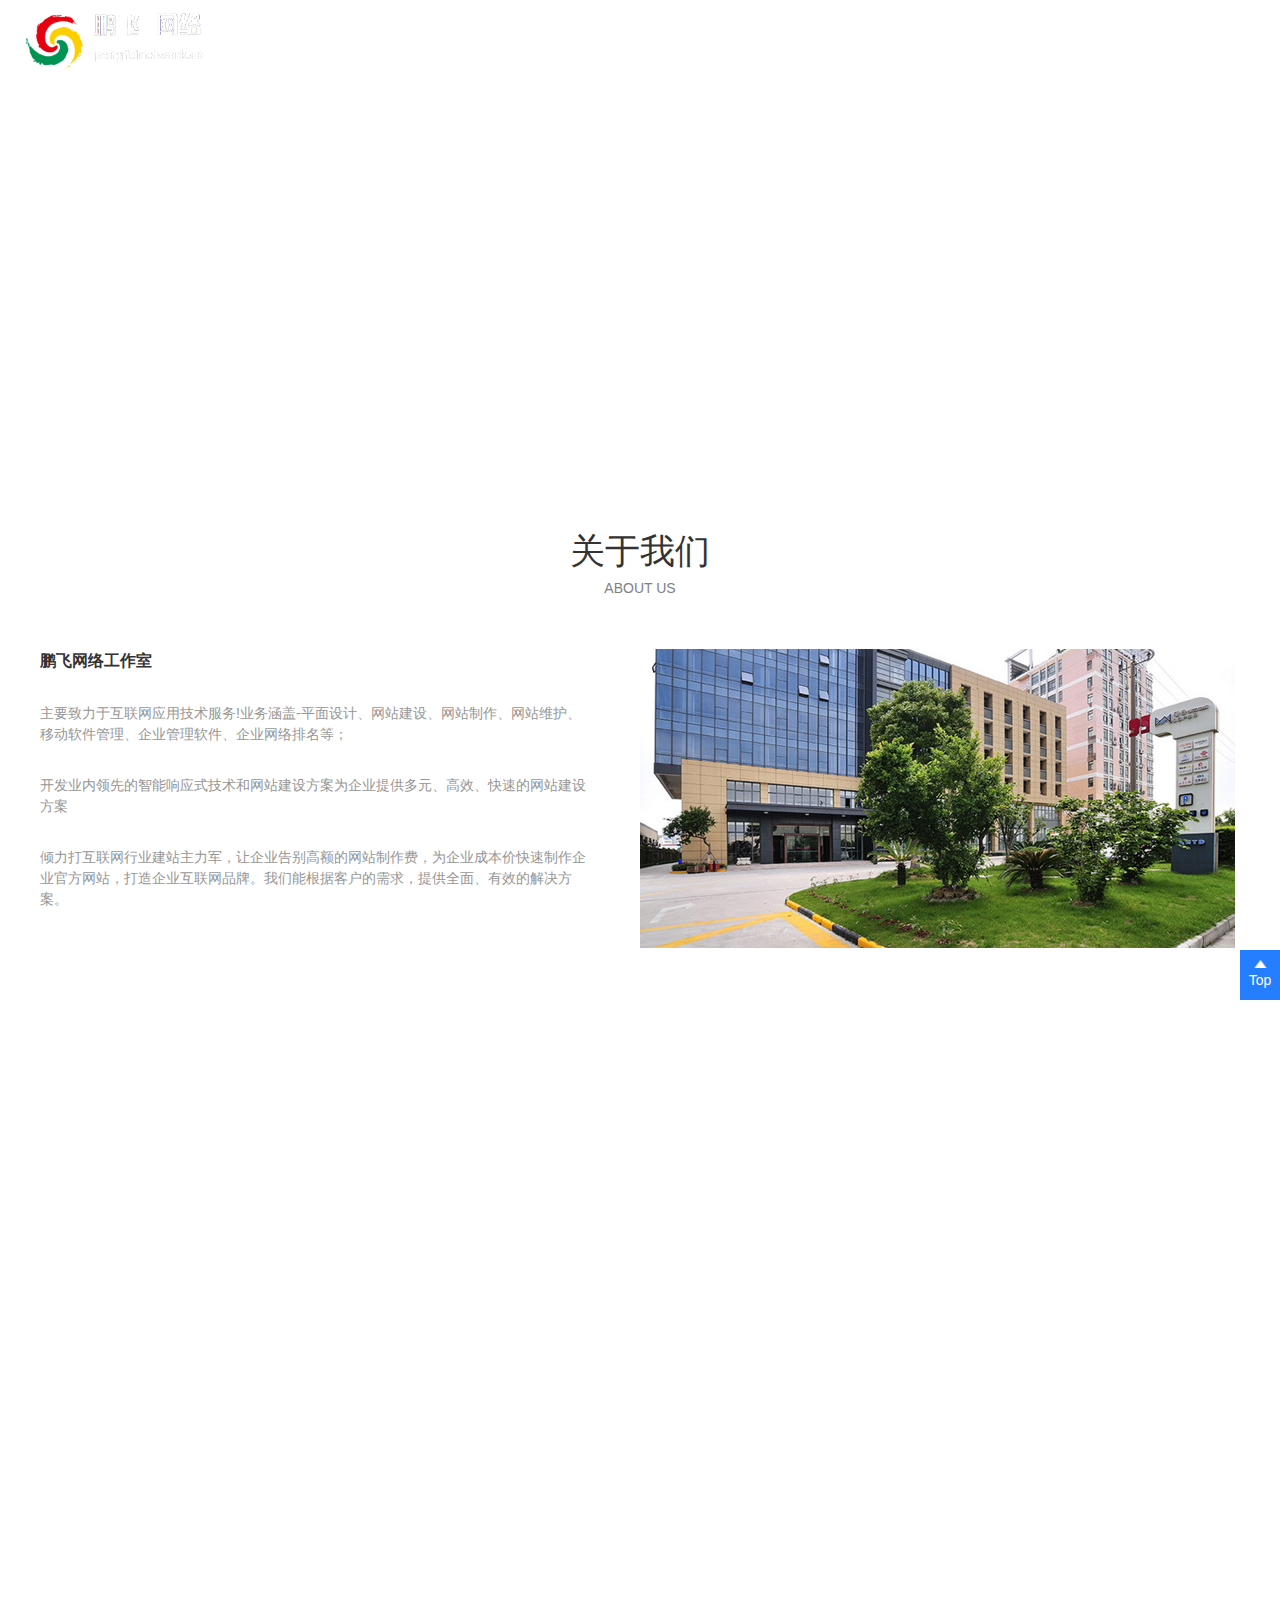
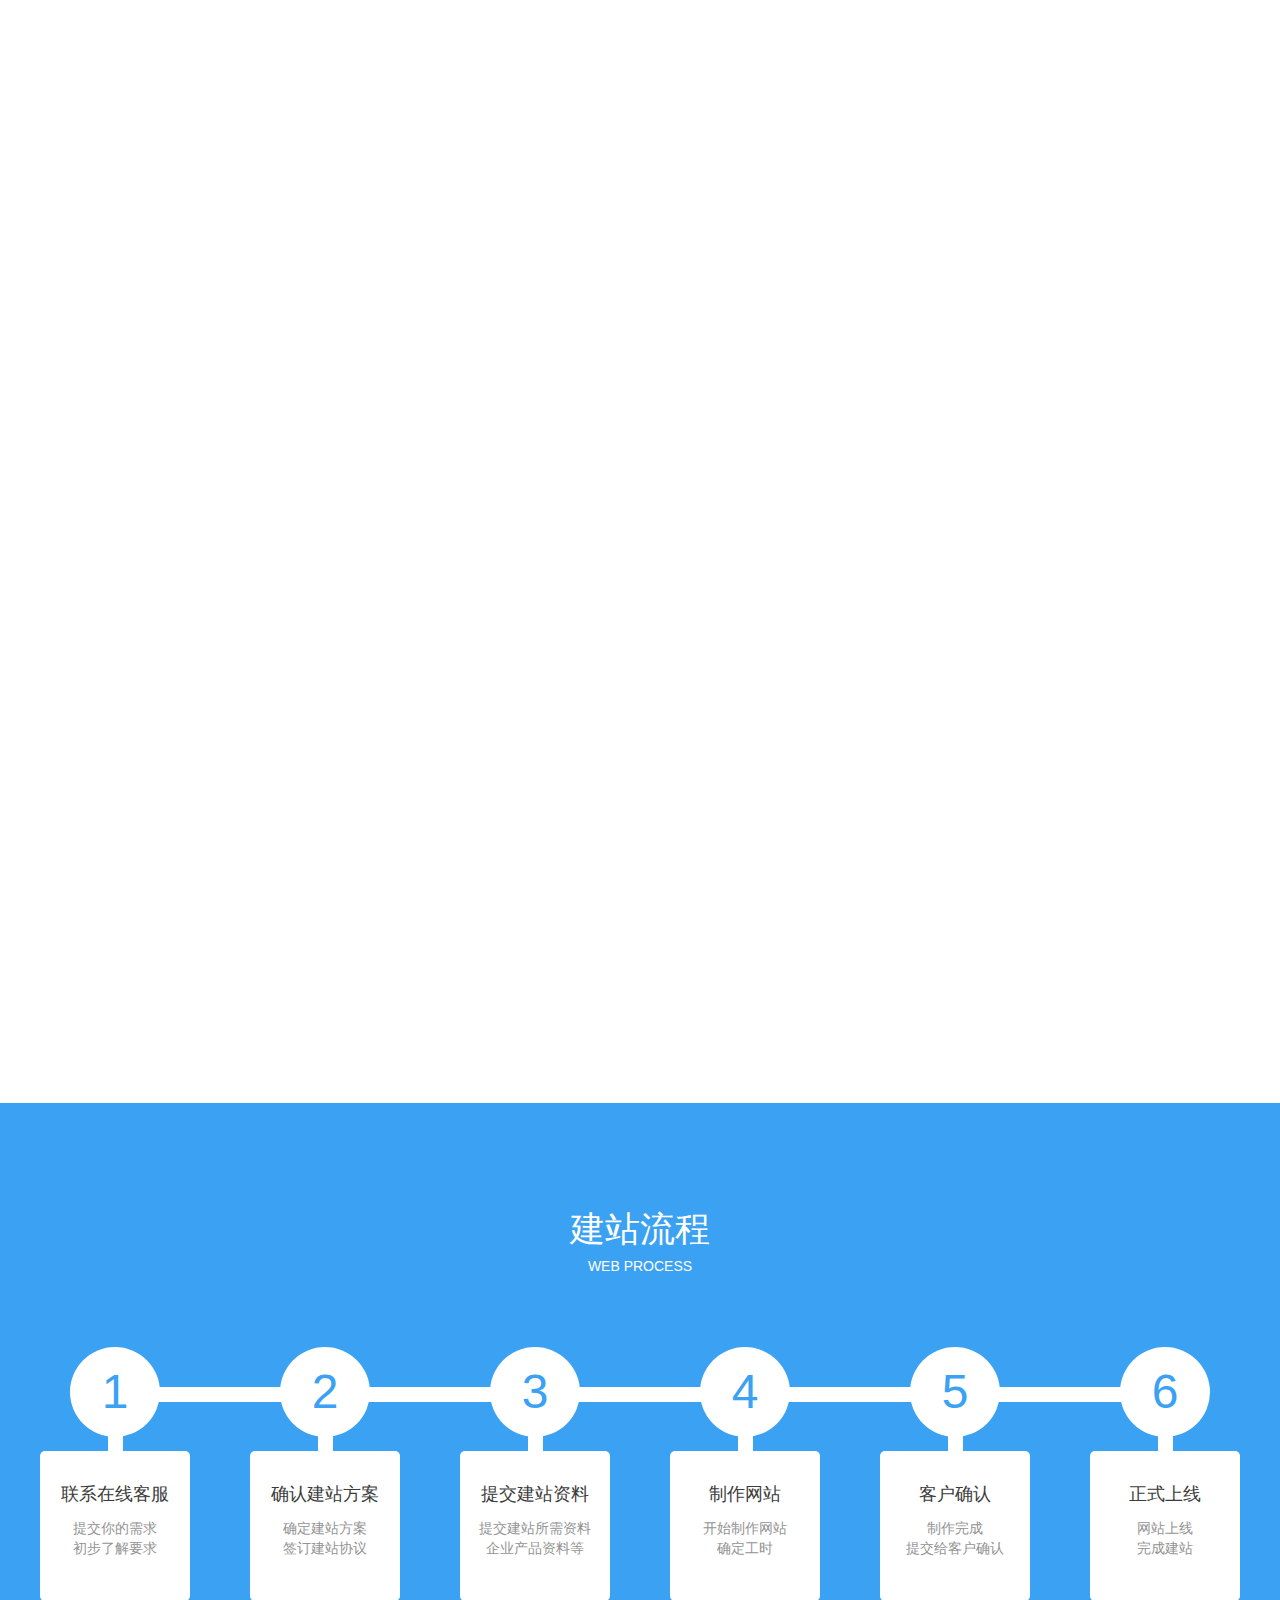
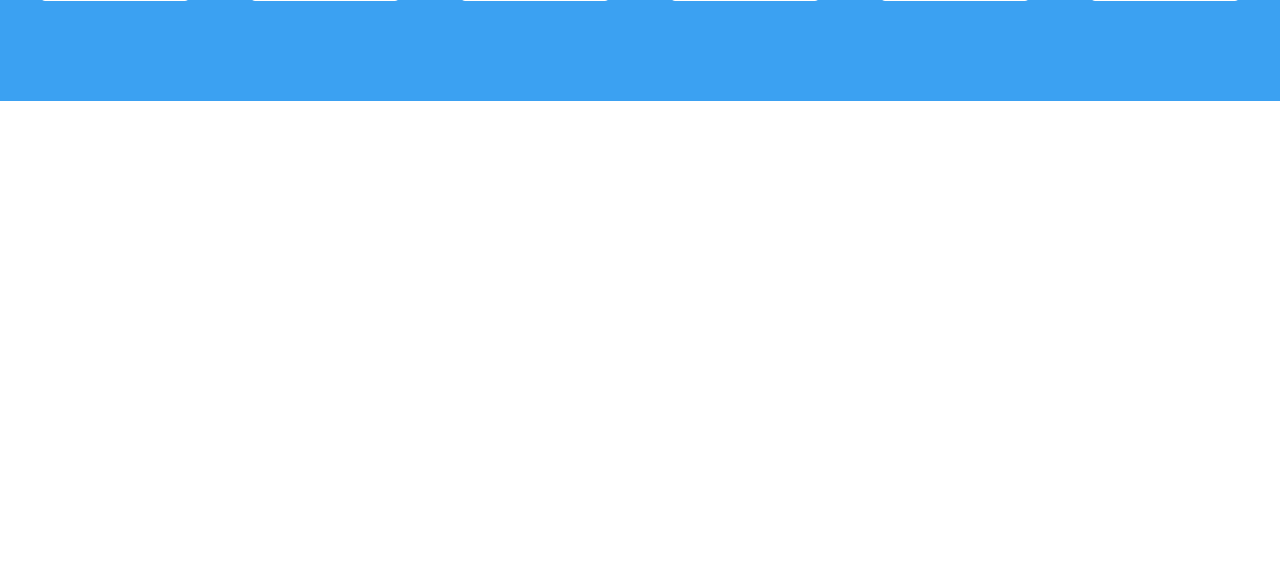
==== commit 5258e2c2: "更改样式" ====
--- a/about.html
+++ b/about.html
@@ -1,276 +1,418 @@
-<!DOCTYPE html PUBLIC "-//W3C//DTD XHTML 1.0 Transitional//EN" "http://www.w3.org/TR/xhtml1/DTD/xhtml1-transitional.dtd">
-<html xmlns="http://www.w3.org/1999/xhtml" style="overflow-y: hidden;">
-  <head> 
-  <meta http-equiv="Content-Type" content="text/html; charset=utf-8" /> 
-  <meta http-equiv="X-UA-Compatible" content="IE=edge, chrome=1" /> 
-  <meta name="renderer" content="webkit" /> 
-  <title>鹏飞网络科技有限公司</title> 
-  <meta name="keywords" content="石家庄网站建设,石家庄网站制作,石家庄网站设计,石家庄做网站,石家庄网站建设,鹏飞网络" /> 
-  <meta name="description" content="鹏飞网络专业从事石家庄网站建设、石家庄网站建设、石家庄网站制作；业务主要涉及全国各地，我们始终为您提供优质合理的网站制作报价及方案！" /> 
-  <link rel="stylesheet" type="text/css" href="css/jquery.fullPage.css" /> 
-  <link rel="stylesheet" type="text/css" href="css/page1.css" /> 
-  <link rel="stylesheet" type="text/css" href="css/css.css" /> 
-  <script src="js/jquery-1.9.1.min.js" type="text/javascript"></script> 
-  <script src="js/TweenMax.min.js" type="text/javascript"></script> 
-  <script src="js/page.js" type="text/javascript"></script> 
-  <script src="js/jquery.min.js" type="text/javascript"></script> 
-  <script src="js/jquery-ui.min.js"></script> 
-  <script src="js/jquery.fullPage.min.js"></script>  
-  <script type="text/javascript">
-    $(function () {
-        if ($.browser.msie && $.browser.version < 9) {
-            $('body').addClass('ltie10');
-        }
-        $.fn.fullpage({
-            verticalCentered: false,
-            anchors: ['page1', 'page2', 'page3', 'page4', 'page5', 'page6'],
-            navigation: true
-        });
-    });
-</script> 
-</head> 
-<body> 
-  <!--头部--> 
-  <div class="header"> 
-    <div class="header_bar"> 
-      <h1 class="logo"><a href="index.html"><img src="images/logo.png" title="鹏飞网络" alt="首页" /></a></h1> 
-      <ul id="social" class="social"> 
-        <li class="slist"><a class="sfocus" href="javascript:void(0);">Tel：15369173259</a></li> 
-        <li class="slist"><a class="sfocus" href="javascript:void(0);">QQ：2293080609</a></li>
-      </ul> 
-    </div>
-    
-    <div id="menu" class="menu"> 
-      <ul class="mwrap"> 
-        <li class="mli"> 
-          <a href="index.html" class="mlink" id="topMenu1"> 
-            <span class="mico mico_home">
-              <span class="micoi"></span>
-            </span> 
-            <span class="mname">首页</span> 
-          </a> 
-        </li> 
-        <li class="mli"> 
-          <a href="about.html" class="mlink curr" id="topMenu2"> 
-            <span class="mico mico_about">
-              <span class="micoi"></span>
-            </span> 
-            <span class="mname">关于我们</span> 
-          </a> 
-        </li> 
-        <li class="mli"> 
-          <a href="service.html" class="mlink" id="topMenu3"> 
-            <span class="mico mico_service">
-              <span class="micoi"></span>
-            </span> 
-            <span class="mname">服务范围</span> 
-          </a> 
-        </li> 
-        <li class="mli"> 
-          <a href="jzlx.html" class="mlink" id="topMenu4"> 
-            <span class="mico mico_case">
-              <span class="micoi"></span>
-            </span> 
-            <span class="mname">建站类型</span> 
-          </a> 
-        </li> 
-        <li class="mli"> 
-          <a href="case.html" class="mlink" id="topMenu6"> 
-            <span class="mico mico_contact">
-              <span class="micoi"></span>
-            </span> 
-            <span class="mname">客户案例</span> 
-          </a> 
-        </li> 
-        <li class="mli"> 
-          <a href="contact.html" class="mlink" id="topMenu5"> 
-            <span class="mico mico_news">
-              <span class="micoi"></span>
-            </span> 
-            <span class="mname">联系我们</span> 
-          </a> 
-        </li> 
-      </ul> 
-      <div class="mshadow"></div> 
-    </div> 
-  </div> 
-  <!--头部 end / --> 
-
-  <script type="text/javascript">
-    for(var i = 1 ;i <= 6;i++){
-      if(i == 2){
-        document.getElementById("topMenu" + i).className="mlink curr";
-      }else{
-        document.getElementById("topMenu" + i).className="mlink";
-      }
-    }
-  </script> 
-
-  <div class="section section1"> 
-    <div class="bg"></div> 
-    <div class="bg11"> 
-      <img src="images/bg_11.png" class="fullimg" /> 
-    </div> 
-    <div class="bg12"> 
-      <img src="images/bg_12.png" class="fullimg" /> 
-    </div> 
-    <div class="bg13"> 
-      <img src="images/bg_13.png" class="fullimg" /> 
-    </div> 
-    <ul id="scene" class="bg14"> 
-      <li class="layer" data-depth="0.70"><img src="images/bg_14.png" class="fullimg" /></li> 
-    </ul> 
-  </div> 
-
-  <div class="section section2"> 
-    <div class="bg"> 
-      <img src="images/bg2.jpg" /> 
-    </div> 
-    <div class="bg21"> 
-      <img src="images/bg_21.png" class="fullimg" /> 
-    </div> 
-    <div class="bg22"> 
-      <img src="images/bg_22.png" class="fullimg" /> 
-    </div> 
-    <div class="bg23"> 
-      <div> 
-      <img src="images/bg_23.png" class="fullimg bg231" /> 
-      <img src="images/bg_24.png" class="fullimg bg232" /> 
-      </div> 
-    </div> 
-  </div>
-
-  <div class="section section3"> 
-    <div class="bg"> 
-      <img src="images/bg3.jpg" /> 
-    </div> 
-    <div class="bg31"> 
-      <img src="images/bg_31.png" class="fullimg" /> 
-    </div> 
-    <div class="bg32"> 
-      <img src="images/bg_33_h.gif" class="img1" /> 
-      <img src="images/bg_34_h.gif" class="img2" /> 
-      <img src="images/bg_35_h.gif" class="img3" /> 
-      <img src="images/bg_36_h.gif" class="img4" /> 
-      <div class="clear"></div> 
-    </div> 
-  </div>
-
-  <div class="section section4"> 
-    <div class="bg"></div> 
-    <div class="bg44"> 
-      <img src="images/bg_44.png" class="fullimg" /> 
-    </div> 
-    <div class="bg41"> 
-      <img src="images/bg_41.png" class="fullimg" /> 
-    </div> 
-    <div class="bg42"> 
-      <img src="images/bg_42.png" class="fullimg" /> 
-    </div> 
-    <div class="bg43"> 
-      <img src="images/bg_43.gif" class="fullimg" /> 
-    </div> 
-  </div> 
-
-  <div class="section section5"> 
-    <div class="bg"> 
-      <img src="images/bg4.jpg" /> 
-    </div> 
-    <div class="bg51"> 
-      <img src="images/bg_51.png" class="fullimg" /> 
-    </div> 
-    <div class="bg52"> 
-      <dl> 
-        <dt> 
-          <img src="images/bg_521.png" class="fullimg" /> 
-        </dt> 
-        <dd> 
-          <img src="images/bg_523.png" class="fullimg bg521" /> 
-          <div class="bg522" id="phone">电话：15369173259</div>
-        </dd> 
-        <div class="clear"></div> 
-      </dl> 
-      <div class="clear"></div> 
-
-      <dl> 
-        <dt> 
-          <img src="images/bg_522.png" class="fullimg" /> 
-        </dt> 
-        <dd> 
-          <img src="images/bg_523.png" class="fullimg bg521" /> 
-          <div class="bg522" id="qq">QQ：2293080609</div> 
-        </dd> 
-        <div class="clear"></div> 
-      </dl> 
-      <div class="clear"></div> 
-    </div>
-
-    <div class="bg53"> 
-      <a href="contact.html" target="_blank"><i>我要建站</i></a> 
-    </div> 
-  </div> 
-<script>
-$('.section5 .bg53 a').hover(function(){
-  $('.section5 .bg53 a i').addClass('on');
-},
-function(){
-  $('.section5 .bg53 a i').removeClass('on');
-}
-)
-
-$('.section3 .bg32 .img1').hover(function(){
-  $(this).attr('src','images/bg_33.gif')
-},
-function(){
-	 $(this).attr('src','images/bg_33_h.gif')
-	}
-)
-$('.section3 .bg32 .img2').hover(function(){
-  $(this).attr('src','images/bg_34.gif')
-},
-function(){
-	 $(this).attr('src','images/bg_34_h.gif')
-	}
-)
-$('.section3 .bg32 .img3').hover(function(){
-  $(this).attr('src','images/bg_35.gif')
-},
-function(){
-	 $(this).attr('src','images/bg_35_h.gif')
-	}
-)
-$('.section3 .bg32 .img4').hover(function(){
-  $(this).attr('src','images/bg_36.gif')
-},
-function(){
-	 $(this).attr('src','images/bg_36_h.gif')
-	}
-)
-
-$(window).load(function(){
-  var hh = $('.section5 .bg521').height();
-  $('.section5 .bg522').height(hh);
-})
-
-function showImg() 
-{ 
-    if($('.section2 .bg23 .bg232').css('display') == "none")    
-       $('.section2 .bg23 .bg232').fadeIn(200) 
-    else 
-        $('.section2 .bg23 .bg232').fadeOut(200)  
-    setTimeout('showImg()',300);               
-} 
-showImg(); 
-</script> 
-  <script type="text/javascript" src="js/jquery.parallax.min.js"></script> 
-  <script>
-  (function($) {
-    "use strict";
-    (function($) {
-      $('#scene').parallax();
-    })($);        
-  })($);
-</script> 
-<script src="js/jquery.nicescroll.min.js" type="text/javascript"></script> 
+<!DOCTYPE html>
+<html>
+<head>
+<meta http-equiv="Content-Type" content="text/html; charset=utf-8">
+<meta http-equiv="X-UA-Compatible" content="IE=Edge,chrome=1">
+<meta name="viewport" content="width=device-width, initial-scale=1.0, user-scalable=no">
+<meta name="format-detection" content="telephone=yes">
+<title>鹏飞网络工作室</title>
+<meta name="keywords" content="石家庄网站建设,石家庄网站制作,石家庄网站设计,石家庄做网站,石家庄网站建设,鹏飞网络"/>
+<meta name="description" content="鹏飞网络专业从事石家庄网站建设、石家庄网站建设、石家庄网站制作；业务主要涉及全国各地，我们始终为您提供优质合理的网站制作报价及方案！"/>
+<meta name="renderer" content="webkit">
+ 
+<link rel="stylesheet" type="text/css" href="css/base.css"/>
+<link rel="stylesheet" type="text/css" href="css/animate.min.css"/>
+<link rel="stylesheet" type="text/css" href="css/owl.carousel.css"/>
+<link rel="stylesheet" type="text/css" href="css/style.css"/>
+<link rel="stylesheet" type="text/css" href="css/responsive.css"/>
+<script src="js/jquery-1.11.0.min.js"></script>
+<script src="js/wow.min_1.js"></script>
+<script src="js/owl.carousel.min.js"></script>
+<script src="js/page.js"></script>
+</head>
+<body>
+<div class="header">
+  	<div class="rowFluid">
+    	<div class="span2 col-md-12">
+      		<div class="logo"> <a href="index.html" title="返回首页"> <img src="images/logo.png" alt="鹏飞网络工作室" /> </a> </div>
+    	</div>
+    	<div class="span8">
+      		<div class="mobileMenuBtn"><span class="span1"></span><span class="span2"></span><span class="span3"></span></div>
+      		<div class="mobileMenuBtn_shad"></div>
+		    <div class="header_menu">
+		        <ul id="menu">
+		          	<li><a href="index.html" title="首页">首页</a></li>
+		          	<li><a href="about.html" class='active' title="关于我们">关于我们</a></li>
+		          	<li><a href="solution.html" title="解决方案">解决方案</a></li>
+		          	<li><a href="case.html" title="客户案例">客户案例</a></li>
+		          	<li><a href="type.html" title="建站方案">建站类型</a></li>
+		          	<li><a href="news.html" title="新闻中心">新闻中心</a></li>
+		          	<li><a href="contact.html" title="联系我们">联系我们</a></li>
+		        </ul>
+		    </div>
+		</div>
+		<div class="span2"> </div>
+	</div>
+</div>
+
+<div class="page">
+	<div class="rowFluid">
+		<div class="span12">
+			<div class="main">
+
+				<div class="z_banner">
+					<div class="rowFluid">
+						<div class="span12">
+							<div class="container">
+								<h3 class="z_banner_title">鹏飞网络</h3>
+								<div class="z_banner_text">我们为不同行业提供整套网络建设解决方案</div>
+							</div>
+						</div>
+					</div>
+				</div>
+
+				<div class="introduce wow fadeInUp">
+					<div class="rowFluid">
+						<div class="span12">
+							<div class="container">
+								<div class="all_title1">
+									<h3 class="title">关于我们</h3>
+									<div class="text">ABOUT US</div>
+								</div>
+								<div class="rowFluid">
+									<div class="introduce_content">
+										<div class="span6 col-xm-12">
+											<div class="introduce_list">
+												<div class="introduce_list_brief">
+													<div class="introduce_list_title">鹏飞网络工作室</div>
+													<div class="introduce_list_text">
+														主要致力于互联网应用技术服务!业务涵盖-平面设计、网站建设、网站制作、网站维护、移动软件管理、企业管理软件、企业网络排名等；
+													</div>
+													<div class="introduce_list_text">
+														开发业内领先的智能响应式技术和网站建设方案为企业提供多元、高效、快速的网站建设方案
+													</div>
+													<div class="introduce_list_text">
+														倾力打互联网行业建站主力军，让企业告别高额的网站制作费，为企业成本价快速制作企业官方网站，打造企业互联网品牌。我们能根据客户的需求，提供全面、有效的解决方案。 
+													</div>
+												</div>
+											</div>
+										</div>
+										<div class="span6 col-xm-12">
+											<div class="introduce_list">
+												<div class="introduce_list_img"> <img src="images/city.jpg" alt="关于我们"/> </div>
+											</div>
+										</div>
+									</div>
+								</div>
+							</div>
+						</div>
+					</div>
+				</div>
+
+				<div class="cloud_platform wow fadeInUp">
+					<div class="rowFluid">
+						<div class="span12">
+							<div class="container">
+								<div class="all_title2">
+									<h3 class="title">鹏飞网络云平台</h3>
+									<div class="text">PengFeiNetWork.cn</div>
+								</div>
+								<div class="cloud_platform_content">
+									<div class="span4 col-xs-12">
+										<div class="cloud_platform_list">
+											<div class="cloud_platform_list_title">快速建站</div>
+											<div class="cloud_platform_list_text">业内领先的智能模块建站方案，能帮助企业低成本快速建站，为企业提供了多元、高效建站服务</div>
+										</div>
+									</div>
+									<div class="span4 col-xs-12">
+										<div class="cloud_platform_list">
+											<div class="cloud_platform_list_title">营销平台</div>
+											<div class="cloud_platform_list_text">融合当今主流的各种的互联网营销工具，结合响应式网站窗口优势，达到高效引流、精准转化的效果</div>
+										</div>
+									</div>
+									<div class="span4 col-xs-12">
+										<div class="cloud_platform_list">
+											<div class="cloud_platform_list_title">开放平台</div>
+											<div class="cloud_platform_list_text">整合优质企业服务商，引入和开发更多切实解决企业需求的应用，满足企业各个阶段不同的功能需求</div>
+										</div>
+									</div>
+								</div>
+								<div class="all_title2">
+									<h3 class="title">提供整套网络建设解决方案</h3>
+								</div>
+							</div>
+						</div>
+					</div>
+				</div>
+
+				<div class="know_more wow fadeInUp">
+					<div class="know_more_text">了解更多建站服务事宜，敬请联系</div>
+					<a target="_blank" class="all_button" href="http://wpa.qq.com/msgrd?v=3&uin=97442312&site=qq&menu=yes" title="马上咨询">马上咨询</a> 
+				</div>
+
+				<div class="advantage_project wow fadeInUp">
+					<div class="rowFluid">
+						<div class="span12">
+							<div class="container">
+								<div class="all_title2">
+									<h3 class="title">我们的优势</h3>
+									<div class="text">OUR ADVANTAGE OF PROJECT</div>
+								</div>
+								<div class="advantage_project_content">
+									<div class="span3 col-xm-6 col-xs-12">
+										<div class="advantage_project_list">
+											<div class="span3">
+												<div class="advantage_project_list_img"><img src="images/081.png" alt="免费响应式建站平台"/></div>
+											</div>
+											<div class="span9">
+												<div class="advantage_project_list_brief">
+													<div class="title">市场优势</div>
+													<div class="text">解决网建市场刚需，顺应时代发展走势</div>
+												</div>
+											</div>
+										</div>
+									</div>
+									<div class="span3 col-xm-6 col-xs-12">
+										<div class="advantage_project_list">
+											<div class="span3">
+												<div class="advantage_project_list_img"><img src="images/082.png" alt="免费响应式建站平台.PNG"/></div>
+											</div>
+											<div class="span9">
+												<div class="advantage_project_list_brief">
+													<div class="title">界面优势</div>
+													<div class="text">多界面前沿设计版本持续更新</div>
+												</div>
+											</div>
+										</div>
+									</div>
+									<div class="span3 col-xm-6 col-xs-12">
+										<div class="advantage_project_list">
+											<div class="span3">
+												<div class="advantage_project_list_img"><img src="images/083.png" alt="免费响应式自助建站"/></div>
+											</div>
+											<div class="span9">
+												<div class="advantage_project_list_brief">
+													<div class="title">产品优势</div>
+													<div class="text">高大上的完美用户体验</div>
+												</div>
+											</div>
+										</div>
+									</div>
+									<div class="span3 col-xm-6 col-xs-12">
+										<div class="advantage_project_list">
+											<div class="span3">
+												<div class="advantage_project_list_img"><img src="images/084.png" alt="免费响应式自助建站.PNG"/></div>
+											</div>
+											<div class="span9">
+												<div class="advantage_project_list_brief">
+													<div class="title">客户优势</div>
+													<div class="text">品牌提升、企业转型升级提供最佳推广环境</div>
+												</div>
+											</div>
+										</div>
+									</div>
+									<div class="span3 col-xm-6 col-xs-12">
+										<div class="advantage_project_list">
+											<div class="span3">
+												<div class="advantage_project_list_img"><img src="images/085.png" alt="响应式建站平台代理"/></div>
+											</div>
+											<div class="span9">
+												<div class="advantage_project_list_brief">
+													<div class="title">运营优势</div>
+													<div class="text">形成一个完整的产业链，为客户提供一站式服务</div>
+												</div>
+											</div>
+										</div>
+									</div>
+									<div class="span3 col-xm-6 col-xs-12">
+										<div class="advantage_project_list">
+											<div class="span3">
+												<div class="advantage_project_list_img"><img src="images/086.png" alt="响应式建站平台代理"/></div>
+											</div>
+											<div class="span9">
+												<div class="advantage_project_list_brief">
+													<div class="title">配套优势</div>
+													<div class="text">设备自主研发，配套自成体系满足用户各种需求</div>
+												</div>
+											</div>
+										</div>
+									</div>
+									<div class="span3 col-xm-6 col-xs-12">
+										<div class="advantage_project_list">
+											<div class="span3">
+												<div class="advantage_project_list_img"><img src="images/087.png" alt="响应式建站平台代理.PNG"/></div>
+											</div>
+											<div class="span9">
+												<div class="advantage_project_list_brief">
+													<div class="title">文化优势</div>
+													<div class="text">有10年网建管理经验，广纳贤才项目立志高远</div>
+												</div>
+											</div>
+										</div>
+									</div>
+									<div class="span3 col-xm-6 col-xs-12">
+										<div class="advantage_project_list">
+											<div class="span3">
+												<div class="advantage_project_list_img"><img src="images/088.png" alt="响应式建站平台加盟"/></div>
+											</div>
+											<div class="span9">
+												<div class="advantage_project_list_brief">
+													<div class="title">科技优势</div>
+													<div class="text">产业聚焦、集约经营、全国独有，为项目的运作提供强大的技术支撑</div>
+												</div>
+											</div>
+										</div>
+									</div>
+								</div>
+
+							</div>
+						</div>
+					</div>
+				</div>
+
+				<div class="know_more wow fadeInUp">
+					<div class="know_more_text">了解更多建站服务事宜，敬请联系</div>
+					<a target="_blank" class="all_button" href="http://wpa.qq.com/msgrd?v=3&uin=97442312&site=qq&menu=yes" title="马上咨询">马上咨询</a> 
+				</div>
+
+				<div class="proxy_process">
+					<div class="rowFluid">
+
+						<div class="span12">
+							<div class="container">
+								<div class="all_title2">
+									<h3 class="title">建站流程</h3>
+									<div class="text">WEB PROCESS</div>
+								</div>
+								<div class="rowFluid">
+									<div class="proxy_process_line"></div>
+									<div class="proxy_process_content">
+										<div class="span2 col-sm-4 col-xs-6">
+												<div class="proxy_process_list">
+													<div class="proxy_process_list_top">1</div>
+													<div class="proxy_process_list_middle"></div>
+													<div class="proxy_process_list_bottom">
+														<div class="title">联系在线客服</div>
+														<div class="text">
+															<p>提交你的需求</p>
+															<p>初步了解要求</p>
+														</div>
+													</div>
+												</div>
+											</div>
+											<div class="span2 col-sm-4 col-xs-6">
+												<div class="proxy_process_list">
+													<div class="proxy_process_list_top">2</div>
+													<div class="proxy_process_list_middle"></div>
+													<div class="proxy_process_list_bottom">
+														<div class="title">确认建站方案</div>
+														<div class="text">
+															<p>确定建站方案</p>
+															<p>签订建站协议</p>
+														</div>
+													</div>
+												</div>
+											</div>
+											<div class="span2 col-sm-4 col-xs-6">
+												<div class="proxy_process_list">
+													<div class="proxy_process_list_top">3</div>
+													<div class="proxy_process_list_middle"></div>
+													<div class="proxy_process_list_bottom">
+														<div class="title">提交建站资料</div>
+														<div class="text">
+															<p>提交建站所需资料</p>
+															<p>企业产品资料等</p>
+														</div>
+													</div>
+												</div>
+											</div>
+											<div class="span2 col-sm-4 col-xs-6">
+												<div class="proxy_process_list">
+													<div class="proxy_process_list_top">4</div>
+													<div class="proxy_process_list_middle"></div>
+													<div class="proxy_process_list_bottom">
+														<div class="title">制作网站</div>
+														<div class="text">
+															<p>开始制作网站</p>
+															<p>确定工时</p>
+														</div>
+													</div>
+												</div>
+											</div>
+											<div class="span2 col-sm-4 col-xs-6">
+												<div class="proxy_process_list">
+													<div class="proxy_process_list_top">5</div>
+													<div class="proxy_process_list_middle"></div>
+													<div class="proxy_process_list_bottom">
+														<div class="title">客户确认</div>
+														<div class="text">
+															<p>制作完成</p>
+															<p>提交给客户确认</p>
+														</div>
+													</div>
+												</div>
+											</div>
+											<div class="span2 col-sm-4 col-xs-6">
+												<div class="proxy_process_list">
+													<div class="proxy_process_list_top">6</div>
+													<div class="proxy_process_list_middle"></div>
+													<div class="proxy_process_list_bottom">
+														<div class="title">正式上线</div>
+															<div class="text">
+																<p>网站上线</p>
+																<p>完成建站</p>
+															</div>
+														</div>
+													</div>
+												</div>
+											</div>
+										</div>
+									</div>
+								</div>
+							</div>
+						</div>
+
+						<div class="footer wow fadeInUp">
+							<div class="rowFluid">
+								<div class="span12">
+									<div class="container">
+										<div class="footer_content">
+											<div class="span4 col-xm-12 daohang">
+												<div class="footer_list">
+													<div class="span6">
+														<div class="bottom_logo"> <img src="images/weixin.png" alt="二维码"/> </div>
+													</div>
+													<div class="span6 col-xm-12">
+														<div class="quick_navigation">
+															<div class="quick_navigation_title">快速导航</div>
+															<ul>
+																<li><a href="index.html" title="首页">首页</a></li>
+									                            <li><a href="about.html" title="关于我们">关于我们</a></li>
+									                            <li><a href="solution.html" title="解决方案">解决方案</a></li>
+									                            <li><a href="case.html" title="客户案例">客户案例</a></li>
+									                            <li><a href="type.html" title="建站方案">建站类型</a></li>
+									                            <li><a href="news.html" title="新闻中心">新闻中心</a></li>
+									                            <li><a href="contact.html" title="联系我们">联系我们</a></li>
+															</ul>
+														</div>
+													</div>
+												</div>
+											</div>
+											<div class="span4 col-xm-6 col-xs-12">
+												<div class="footer_list">
+													<div class="footer_cotact">
+														<div class="footer_cotact_title">联系方式</div>
+														<ul>
+															<li><span class="footer_cotact_type">地址：</span><span class="footer_cotact_content">河北省沧州市</span></li>
+															<li><span class="footer_cotact_type">电话：</span><span class="footer_cotact_content"><a href="tel:66465888" class="call">66465888</a></span></li>
+															<li><span class="footer_cotact_type">网址：</span><span class="footer_cotact_content"><a href="http://www.mycodes.net" title="官网">www.mycodes.net</a></span></li>
+															<li><span class="footer_cotact_type">邮箱：</span><span class="footer_cotact_content"><a class="__cf_email__" href="/cdn-cgi/l/email-protection" data-cfemail="d1b0b5bcb8bf91b5b4b5b4e4e9ffb2bebc">[email&#160;protected]</a><script data-cfhash='f9e31' type="text/javascript">/* <![CDATA[ */!function(t,e,r,n,c,a,p){try{t=document.currentScript||function(){for(t=document.getElementsByTagName('script'),e=t.length;e--;)if(t[e].getAttribute('data-cfhash'))return t[e]}();if(t&&(c=t.previousSibling)){p=t.parentNode;if(a=c.getAttribute('data-cfemail')){for(e='',r='0x'+a.substr(0,2)|0,n=2;a.length-n;n+=2)e+='%'+('0'+('0x'+a.substr(n,2)^r).toString(16)).slice(-2);p.replaceChild(document.createTextNode(decodeURIComponent(e)),c)}p.removeChild(t)}}catch(u){}}()/* ]]> */</script></span></li>
+															<li><span class="footer_cotact_type">QQ：</span><span class="footer_cotact_content">97442312</span></li>
+														</ul>
+													</div>
+												</div>
+											</div>
+										</div>
+									</div>
+									<div class="copyright">鹏飞网络科技有限公司 Copyright © <script>document.write(new Date().getFullYear())</script> All Rights Reserved.未经许可,不可拷贝或镜像 备案号：<a href="http://www.miitbeian.gov.cn/" target="_blank" style="white-space: normal;color: #8a8a8a">冀ICP备000000号</a></div>
+								</div>
+							</div>
+						</div>
+					</div>
+				</div>
+			</div>
+		</div>
+	</div>
+</div>
 </body>
-</html>+</html>
--- a/css/base.css
+++ b/css/base.css
@@ -0,0 +1,837 @@
+﻿
+@charset "utf-8";
+/*reset*/
+
+* {
+	-webkit-tap-highlight-color: rgba(0, 0, 0, 0);
+	margin: 0px;
+	padding: 0px;
+}
+html {
+	font-size: 62.5%;
+}
+body {
+	background-color: #fff;
+	font-family: "微软雅黑", "Microsoft Yahei", "Arial";
+	font-size: 14px;
+	line-height: 1.5;
+	color: #333;
+	overflow-x: hidden;
+}
+img {
+	border: none;
+	vertical-align: middle;
+	max-width: 100%;
+}
+a {
+	text-decoration: none;
+	color: #333;
+	-webkit-transition: all .3s ease-in-out;
+	transition: all .3s ease-in-out;
+}
+input, textarea, select, button {
+	outline: none;
+	vertical-align: middle;
+	font-size: inherit;
+	font-family: inherit;
+}
+textarea {
+	resize: none;
+	overflow-y: auto;
+}
+input[type="submit"], input[type="reset"], input[type="button"], button {
+	cursor: pointer;
+	-webkit-appearance: none;
+}
+hr {
+	height: 0;
+	border-width: 1px 0 0 0;
+	border-style: solid;
+	margin: 0;
+	color: #ddd;
+}
+h1, h2, h3, h4, h5, h6 {
+	font-weight: normal;
+	margin: 0;
+}
+ul, ol, li {
+	list-style: none;
+	-webkit-padding-start: 0
+}
+dt, dd {
+	padding: 0;
+	margin: 0;
+	list-style: none;
+}
+/*栅格系统*/
+
+.col-lg-1, .col-lg-2, .col-lg-3, .col-lg-4, .col-lg-5, .col-lg-6, .col-lg-7, .col-lg-8, .col-lg-9, .col-lg-10, .col-lg-11, .col-lg-12 {
+	float: left;
+}
+.col-lg-12 {
+	width: 100%;
+}
+.col-lg-11 {
+	width: 91.66666667%;
+}
+.col-lg-10 {
+	width: 83.33333333%;
+}
+.col-lg-9 {
+	width: 75%;
+}
+.col-lg-8 {
+	width: 66.66666667%;
+}
+.col-lg-7 {
+	width: 58.33333333%;
+}
+.col-lg-6 {
+	width: 50%;
+}
+.col-lg-5 {
+	width: 41.66666667%;
+}
+.col-lg-4 {
+	width: 33.33333333%;
+}
+.col-lg-3 {
+	width: 25%;
+}
+.col-lg-2 {
+	width: 16.66666667%;
+}
+.col-lg-1 {
+	width: 8.33333333%;
+}
+.span1, .span2, .span3, .span4, .span5, .span6, .span7, .span8, .span9, .span10, .span11, .span12 {
+	float: left;
+}
+.span12 {
+	width: 100%;
+}
+.span11 {
+	width: 91.66666667%;
+}
+.span10 {
+	width: 83.33333333%;
+}
+.span9 {
+	width: 75%;
+}
+.span8 {
+	width: 66.66666667%;
+}
+.span7 {
+	width: 58.33333333%;
+}
+.span6 {
+	width: 50%;
+}
+.span5 {
+	width: 41.66666667%;
+}
+.span4 {
+	width: 33.33333333%;
+}
+.span3 {
+	width: 25%;
+}
+.span2 {
+	width: 16.66666667%;
+}
+.span1 {
+	width: 8.33333333%;
+}
+ @media screen and (max-width:1300px) {
+.col-bg-4 {
+	float: left;
+	width: 33.33333333%;
+}
+}
+ @media screen and (max-width:1199px) {
+.col-md-1,  .col-md-2,  .col-md-3,  .col-md-4,  .col-md-5,  .col-md-6,  .col-md-7,  .col-md-8,  .col-md-9,  .col-md-10,  .col-md-11,  .col-md-12 {
+	float: left;
+}
+.col-md-12 {
+	width: 100%;
+}
+.col-md-11 {
+	width: 91.66666667%;
+}
+.col-md-10 {
+	width: 83.33333333%;
+}
+.col-md-9 {
+	width: 75%;
+}
+.col-md-8 {
+	width: 66.66666667%;
+}
+.col-md-7 {
+	width: 58.33333333%;
+}
+.col-md-6 {
+	width: 50%;
+}
+.col-md-5 {
+	width: 41.66666667%;
+}
+.col-md-4 {
+	width: 33.33333333%;
+}
+.col-md-3 {
+	width: 25%;
+}
+.col-md-2 {
+	width: 16.66666667%;
+}
+.col-md-1 {
+	width: 8.33333333%;
+}
+}
+ @media screen and (max-width:960px) {
+.col-xm-1,  .col-xm-2,  .col-xm-3,  .col-xm-4,  .col-xm-5,  .col-xm-6,  .col-xm-7,  .col-xm-8,  .col-xm-9,  .col-xm-10,  .col-xm-11,  .col-xm-12 {
+	float: left;
+}
+.col-xm-12 {
+	width: 100%;
+}
+.col-xm-11 {
+	width: 91.66666667%;
+}
+.col-xm-10 {
+	width: 83.33333333%;
+}
+.col-xm-9 {
+	width: 75%;
+}
+.col-xm-8 {
+	width: 66.66666667%;
+}
+.col-xm-7 {
+	width: 58.33333333%;
+}
+.col-xm-6 {
+	width: 50%;
+}
+.col-xm-5 {
+	width: 41.66666667%;
+}
+.col-xm-4 {
+	width: 33.33333333%;
+}
+.col-xm-3 {
+	width: 25%;
+}
+.col-xm-2 {
+	width: 16.66666667%;
+}
+.col-xm-1 {
+	width: 8.33333333%;
+}
+}
+ @media screen and (max-width:767px) {
+.col-sm-1,  .col-sm-2,  .col-sm-3,  .col-sm-4,  .col-sm-5,  .col-sm-6,  .col-sm-7,  .col-sm-8,  .col-sm-9,  .col-sm-10,  .col-sm-11,  .col-sm-12 {
+	float: left;
+}
+.col-sm-12 {
+	width: 100%;
+}
+.col-sm-11 {
+	width: 91.66666667%;
+}
+.col-sm-10 {
+	width: 83.33333333%;
+}
+.col-sm-9 {
+	width: 75%;
+}
+.col-sm-8 {
+	width: 66.66666667%;
+}
+.col-sm-7 {
+	width: 58.33333333%;
+}
+.col-sm-6 {
+	width: 50%;
+}
+.col-sm-5 {
+	width: 41.66666667%;
+}
+.col-sm-4 {
+	width: 33.33333333%;
+}
+.col-sm-3 {
+	width: 25%;
+}
+.col-sm-2 {
+	width: 16.66666667%;
+}
+.col-sm-1 {
+	width: 8.33333333%;
+}
+}
+ @media screen and (max-width:479px) {
+.col-xs-1,  .col-xs-2,  .col-xs-3,  .col-xs-4,  .col-xs-5,  .col-xs-6,  .col-xs-7,  .col-xs-8,  .col-xs-9,  .col-xs-10,  .col-xs-11,  .col-xs-12 {
+	float: left;
+}
+.col-xs-12 {
+	width: 100%;
+}
+.col-xs-11 {
+	width: 91.66666667%;
+}
+.col-xs-10 {
+	width: 83.33333333%;
+}
+.col-xs-9 {
+	width: 75%;
+}
+.col-xs-8 {
+	width: 66.66666667%;
+}
+.col-xs-7 {
+	width: 58.33333333%;
+}
+.col-xs-6 {
+	width: 50%;
+}
+.col-xs-5 {
+	width: 41.66666667%;
+}
+.col-xs-4 {
+	width: 33.33333333%;
+}
+.col-xs-3 {
+	width: 25%;
+}
+.col-xs-2 {
+	width: 16.66666667%;
+}
+.col-xs-1 {
+	width: 8.33333333%;
+}
+}
+.clearfix:before {
+	content: ".";
+	display: block;
+	clear: both;
+	height: 0;
+	font-size: 0;
+	visibility: hidden;
+	overflow: hidden;
+}
+.clearfix:after {
+	content: ".";
+	display: block;
+	clear: both;
+	height: 0;
+	font-size: 0;
+	visibility: hidden;
+	overflow: hidden;
+}
+.hidden {
+	visibility: hidden;
+}
+.visible {
+	visibility: visible;
+}
+.hide {
+	display: none;
+}
+.show {
+	display: block;
+}
+.container {
+	width: 96%;
+	max-width: 1200px;
+	margin: 0 auto;
+}
+.container-fluid {
+	width: 100%;
+	margin: 0 auto;
+}
+.rowFluid {
+	clear: both;
+}
+.rowFluid:before, .rowFluid:after, .column:before, .column:after {
+	content: ".";
+	display: block;
+	clear: both;
+	height: 0;
+	font-size: 0;
+	visibility: hidden;
+	overflow: hidden;
+}
+/* 在线联系 */
+
+#online {
+	position: fixed;
+	bottom: 126px !important;
+	right: -40px;
+	z-index: 1000;
+	width: 32px;
+	height: 32px;
+	background: #dd9e09;
+	color: #fff;
+	cursor: pointer;
+	border-radius: 3px;
+	-webkit-transition: all 0.4s;
+	transition: all 0.4s;
+	opacity: 0;
+	box-sizing: border-box;
+}
+#online i {
+	display: block;
+	width: 18px;
+	height: 18px;
+	margin: 3px 7px;
+}
+#online i img {
+	max-width: 100%;
+}
+#online:hover {
+	background: #333;
+}
+#online_lx {
+	width: 180px;
+	height: auto;
+	border-radius: 5px;
+	background-color: #fff;
+	-webkit-box-shadow: 0 5px 9px rgba(4, 0, 0, .17);
+	box-shadow: 0 5px 9px rgba(4, 0, 0, .17);
+	position: fixed;
+	right: 12px;
+	bottom: 126px !important;
+	z-index: 99999;
+	box-sizing: border-box;
+}
+#olx_head {
+	padding: 20px;
+	line-height: 16px;
+	height: 16px;
+	background: #00C0FF;
+	border-radius: 5px 5px 0 0;
+	color: #fff;
+	font-size: 14px;
+}
+#online_close {
+	display: block;
+	float: right;
+	width: 15px;
+	height: 15px;
+	cursor: pointer;
+}
+#online_close img {
+	max-width: 100%;
+	-webkit-transition: all 0.4s;
+	transition: all 0.4s;
+}
+#online_close img:hover {
+	transform: rotate(180deg);
+	-webkit-transform: rotate(180deg);
+}
+#olx_qq li a {
+	padding: 12px 40px;
+	height: 18px;
+	line-height: 18px;
+	background: #fff;
+	color: #353434;
+	display: block;
+	border-bottom: #f5f5f5 1px solid;
+	transition: all ease-out .3s;
+	color: #888;
+}
+#olx_qq li a:hover {
+	background: #f5f5f5;
+	text-indent: 10px;
+}
+#olx_qq li i {
+	width: 20px;
+	height: 20px;
+	float: left;
+	margin: 10px;
+}
+#olx_qq li i img {
+	max-width: 100%;
+}
+#olx_tel {
+	padding: 15px 10px;
+}
+#olx_tel div {
+	color: #434343;
+	line-height: 24px;
+	height: 24px;
+	margin: 0 25px 0 8px;
+}
+#olx_tel div i {
+	width: 20px;
+	height: 25px;
+	float: left;
+	margin-right: 2px;
+}
+#olx_tel div i img {
+	max-width: 100%;
+	max-height: 100%;
+}
+#olx_tel p {
+	line-height: 30px;
+	color: #888;
+	text-align: center;
+	padding-top: 10px;
+}
+/* 分享 */
+
+#share {
+	position: fixed;
+	bottom: 93px !important;
+	right: 12px;
+	z-index: 1000;
+	width: 32px;
+	height: 32px;
+	background: #008cd6;
+	color: #fff;
+	cursor: pointer;
+	border-radius: 3px;
+	-webkit-transition: all 0.4s;
+	transition: all 0.4s;
+}
+#share i {
+	display: block;
+	width: 16px;
+	height: 16px;
+	margin: 3px 8px;
+}
+#share i img {
+	max-width: 100%;
+}
+#share:hover {
+	background: #333;
+}
+.share_bg {
+	position: fixed;
+	left: 0;
+	top: 0;
+	z-index: 600;
+	width: 100%;
+	height: 100%;
+	background: rgba(0, 0, 0, .9);
+	display: none;
+}
+.share_box {
+	position: fixed;
+	top: -50%;
+	left: 50%;
+	font-size: 16px;
+	z-index: 601;
+	width: 500px;
+	margin-left: -250px;
+	height: 300px;
+	margin-top: -150px;
+	background: #fff;
+}
+.share_box i.share_close {
+	display: block;
+	position: absolute;
+	top: 12px;
+	right: 15px;
+	width: 15px;
+	height: 15px;
+	cursor: pointer;
+}
+.share_box i.share_close img {
+	max-width: 100%;
+	margin: 0 auto;
+	padding: 0;
+	-webkit-transition: all 0.4s;
+	transition: all 0.4s;
+}
+.share_box i.share_close:hover img {
+	transform: rotate(180deg);
+	-webkit-transform: rotate(180deg);
+}
+.share_box .share_tit {
+	width: 100%;
+	height: 50px;
+	line-height: 50px;
+	margin-bottom: 15px;
+	background: #f7f7f7;
+	text-align: center;
+	color: #909090;
+}
+.share_box .share_list {
+	width: 85%;
+	margin: 0 auto;
+}
+.share_box .share_ico {
+	text-align: center;
+}
+.share_box .share_ico .bshare-qzone, .share_box .share_ico .bshare-sinaminiblog, .share_box .share_ico .bshare-renren, .share_box .share_ico .bshare-qqmb, .share_box .share_ico .bshare-weixin, .share_box .share_ico .bshare-renren, .share_box .share_ico .bshare-qqim, .share_box .share_ico .bshare-ewm, .share_box .share_ico .bshare-douban {
+	width: 90px;
+	margin-top: 10px;
+	padding: 70px 0 10px 0;
+	color: #fff;
+	border-radius: 4px;
+}
+.share_box .share_ico .bshare-sinaminiblog {
+	background: #d4d4d4 url(../images/ico_xl.png) no-repeat;
+	background-position: center 15px;
+}
+.share_box .share_ico .bshare-sinaminiblog:hover {
+	text-decoration: none;
+	background: #d5357f url(../images/ico_xl.png) no-repeat;
+	background-position: center 15px;
+	color: #fff;
+}
+.share_box .share_ico .bshare-qzone {
+	background: #d4d4d4 url(../images/ico_kj.png) no-repeat;
+	background-position: center 15px;
+}
+.share_box .share_ico .bshare-qzone:hover {
+	text-decoration: none;
+	background: #2199d3 url(../images/ico_kj.png) no-repeat;
+	background-position: center 15px;
+	color: #fff;
+}
+.share_box .share_ico .bshare-douban {
+	background: #d4d4d4 url(../images/ico_db.png) no-repeat;
+	background-position: center 15px;
+}
+.share_box .share_ico .bshare-douban:hover {
+	text-decoration: none;
+	background: #315ebc url(../images/ico_db.png) no-repeat;
+	background-position: center 15px;
+	color: #fff;
+}
+.share_box .share_ico .bshare-qqmb {
+	background: #d4d4d4 url(../images/ico_tx.png) no-repeat;
+	background-position: center 15px;
+}
+.share_box .share_ico .bshare-qqmb:hover {
+	text-decoration: none;
+	background: #00acde url(../images/ico_tx.png) no-repeat;
+	background-position: center 15px;
+	color: #fff;
+}
+.share_box .share_ico .bshare-weixin {
+	background: #d4d4d4 url(../images/ico_wx.png) no-repeat;
+	background-position: center 15px;
+}
+.share_box .share_ico .bshare-weixin:hover {
+	text-decoration: none;
+	background: #25ac35 url(../images/ico_wx.png) no-repeat;
+	background-position: center 15px;
+	color: #fff;
+}
+.share_box .share_ico .bshare-renren {
+	background: #d4d4d4 url(../images/ico_rr.png) no-repeat;
+	background-position: center 15px;
+}
+.share_box .share_ico .bshare-renren:hover {
+	text-decoration: none;
+	background: #30b2c5 url(../images/ico_rr.png) no-repeat;
+	background-position: center 15px;
+	color: #fff;
+}
+.share_box .share_ico .bshare-qqim {
+	background: #d4d4d4 url(../images/ico_qq.png) no-repeat;
+	background-position: center 15px;
+}
+.share_box .share_ico .bshare-qqim:hover {
+	text-decoration: none;
+	background: #e00b39 url(../images/ico_qq.png) no-repeat;
+	background-position: center 15px;
+	color: #fff;
+}
+.share_box .share_ico .bshare-ewm {
+	background: #d4d4d4 url(../images/ico_ewm.png) no-repeat;
+	background-position: center 15px;
+}
+.share_box .share_ico .bshare-ewm:hover {
+	text-decoration: none;
+	background: #f4911c url(../images/ico_ewm.png) no-repeat;
+	background-position: center 15px;
+	color: #fff;
+}
+/* 回顶部 */
+
+#toTop {
+	position: fixed;
+	padding-top: 10px;
+	bottom: -100px;
+	right: 0px;
+	z-index: 1000;
+	width: 40px;
+	height: 40px;
+	text-align: center;
+	line-height: 40px;
+	background-image: url('../images/right-menu-icons.png');
+	background-position: 57% -12%;
+	background-repeat: no-repeat;
+	background-color: #257dff;
+	color: #fff;
+	cursor: pointer;
+	-webkit-transition: all 0.4s;
+	transition: all 0.4s;
+}
+#toTop:hover {
+	background: url(../images/right-menu-icons.png) no-repeat 57% 120%;
+	z-index: 2000;
+	color: #2792F0;
+	background-color: #fff;
+}
+ @media screen and (max-width: 1199px) {
+
+#toTop {
+	background-color: #e8e8e8;
+}
+}
+/* 灯箱 */
+
+.lightWrap {
+	position: fixed;
+	top: 0;
+	left: 0;
+	z-index: 6200;
+	width: 100%;
+	height: 100%;
+	background: rgba(0, 0, 0, .6);
+	overflow: hidden;
+}
+.lightWrap .closeLightBox {
+	position: absolute;
+	cursor: pointer;
+	right: 10px;
+	top: 10px;
+	width: 50px;
+	height: 50px;
+	background: url(../images/icon_close.png)no-repeat center center;
+	background-size: 20px;
+	-webkit-transition: all 0.4s;
+	transition: all 0.4s;
+}
+.lightWrap .closeLightBox:hover {
+	transform: rotate(180deg);
+	-webkit-transform: rotate(180deg);
+}
+.lightWrap .item {
+	text-align: center;
+	position: relative;
+}
+.lightWrap .item img {
+	max-width: 100%;
+	max-height: 100%;
+}
+.lightWrap .item .title {
+	position: absolute;
+	line-height: 1.6;
+	bottom: 0;
+	width: 100%;
+	text-align: center;
+	background: rgba(0, 0, 0, .4);
+	color: #fff;
+	padding: 10px 0;
+}
+.lightWrap .loading {
+	background: url(../images/loader.gif) no-repeat center center;
+}
+.lightWrap .owl-prev, .lightWrap .owl-next {
+	position: absolute;
+	width: 40px;
+	height: 70px;
+	text-align: center;
+	top: 50%;
+	margin-top: -35px;
+	-webkit-transition: all .3s ease;
+	transition: all .3s ease;
+}
+.lightWrap .owl-prev {
+	left: -60px;
+	background: #555 url(../images/icon_prev2.png) no-repeat center center;
+}
+.lightWrap .owl-next {
+	right: -60px;
+	background: #555 url(../images/icon_next2.png) no-repeat center center;
+}
+.lightWrap .owl-prev:hover {
+	opacity: .8;
+	background: #00C0FF url(../images/icon_prev.png) no-repeat center center;
+}
+.lightWrap .owl-next:hover {
+	opacity: .8;
+	background: #00C0FF url(../images/icon_next.png) no-repeat center center;
+}
+.lightWrap:hover .owl-buttons .owl-prev {
+	left: 10px;
+}
+.lightWrap:hover .owl-buttons .owl-next {
+	right: 10px;
+}
+ @media only screen and (max-width: 1199px) {
+#online {
+	opacity: 1;
+	right: 12px
+}
+#online_lx {
+	display: none;
+	right: -200px
+}
+.case_show_brief_text p{
+	overflow: hidden;
+  	text-overflow:ellipsis;
+  	display: -webkit-box;
+  	-webkit-line-clamp: 8!important;
+  	-webkit-box-orient: vertical;
+}
+}
+ @media only screen and (max-width: 960px) {
+}
+ @media only screen and (max-width: 767px) {
+.share_box {
+	width: 400px;
+	margin-left: -200px;
+	margin-top: -100px;
+}
+.share_box .share_ico {
+	transform: scale(0.8);
+	-webkit-transform: scale(0.8);
+}
+}
+ @media only screen and (max-width: 479px) {
+.share_box {
+	width: 360px;
+	margin-left: -180px;
+}
+.share_box .share_ico {
+	transform: scale(0.75);
+	-webkit-transform: scale(0.75);
+}
+.case_show_brief_text{
+	display: none;
+}
+.header .logo img{
+	height: 50px!important;
+}
+.map-item img{
+	width: 100%!important;
+	height: 180px!important;
+}
+.map-item .mapdec{
+	width: 100%!important;
+	float: left!important;
+}
+.map-item{
+	height: 350px!important;
+	margin-bottom: 10px!important;
+}
+.footer_content .daohang{
+	display: none;
+}
+.footer_cotact ul li{
+	padding: 0 10px;
+}
+.kzf-mod-new-container .kzf-mod-new-btn-more a{
+	padding: 5px 10px!important;
+}
+}
--- a/css/style.css
+++ b/css/style.css
@@ -0,0 +1,2213 @@
+﻿
+.all_title1 {
+	margin-bottom: 50px;
+	text-align: center;
+}
+.all_title1 .title {
+	font-size: 35px;
+	color: #333;
+}
+.all_title1 .text {
+	color: #818181;
+}
+.all_title2 {
+	margin-bottom: 50px;
+	text-align: center;
+	color: #fff;
+}
+.all_title2 .title {
+	font-size: 35px;
+}
+.all_button {
+	display: inline-block;
+	background: #3B9FF2;
+	border: solid 1px #3B9FF2;
+	color: #fff;
+	padding: 6px 30px;
+	border-radius: 3px;
+	overflow: hidden;
+}
+.all_button:hover {
+	background: #fff;
+	background: transparent;
+	color: #3B9FF2;
+}
+.header {
+	height: 80px;
+	line-height: 80px;
+	position: fixed;
+	width: 100%;
+	top: 0;
+	z-index: 11;
+	transition: 0.4s all;
+	-webkit-transition: 0.4s all;
+}
+.header .logo {
+	margin-left: 20px;
+}
+.header .logo img{
+	height: 64px;
+}
+.header .header_menu ul {
+	text-align: center;
+}
+.header .header_menu ul li {
+	display: inline-block;
+	padding-top: 2px\0;
+}
+.header .header_menu ul li a {
+	display: block;
+	padding: 0 25px;
+	color: #fff;
+	border-top: solid 2px rgba(0, 0, 0, 0);
+	font-weight: 700;
+}
+.header .header_menu ul li a:hover{
+	opacity: 0.7;
+	filter: alpha(opacity=70);	
+}
+.header .header_menu ul li a.active {
+	border-bottom: solid 2px #fff;
+}
+.header .login {
+	float: right;
+	background: rgba(255, 255, 255, .1);
+	margin: 20px 50px 0 0;
+	height: 36px;
+	line-height: 36px;
+	font-size: 12px;
+}
+.header .login span {
+	color: #fff;
+}
+.header .header_avatar {
+	width: 30px;
+	border-radius: 50%;
+	height: 30px;
+	overflow: hidden;
+	display: block;
+	float: left;
+	margin-top: 3px;
+	margin-left: 5px;
+}
+.header .header_avatar img {
+	display: block;
+	max-width: 100%;
+}
+.header .login a {
+	padding: 0 10px 0 10px;
+	color: #fff;
+}
+.header .md-show {
+	display: none;
+}
+.header_scroll {
+	background: #257dff;
+	transition: 0.4s all;
+	-webkit-transition: 0.4s all;
+}
+.header .mobileMenuBtn {
+	position: fixed;
+	right: 20px;
+	top: 18px;
+	width: 32px;
+	text-align: center;
+	cursor: pointer;
+	z-index: 100;
+	display: none;
+	transition: 0.4s all;
+	-webkit-transition: 0.4s all;
+}
+.header .mobileMenuBtn.active {
+	right: 220px;
+}
+.header .mobileMenuBtn span {
+	display: block;
+	width: 100%;
+	height: 3px;
+	background: #fff;
+	margin-bottom: 8px;
+	transition: 0.3s all;
+	-webkit-transition: 0.3s all;
+}
+.header .mobileMenuBtn span:last-child {
+	margin: 0;
+}
+.header .mobileMenuBtn span:first-child, .header .mobileMenuBtn span:last-child {
+	transform-origin: 100% 50%;
+	-webkit-transform-origin: 100% 50%;
+	transform: rotate(0);
+	-webkit-transform: rotate(0);
+}
+.header .mobileMenuBtn.active span:first-child {
+	transform: rotate(-43deg);
+	-webkit-transform: rotate(-43deg);
+}
+.header .mobileMenuBtn.active span:last-child {
+	transform: rotate(43deg);
+	-webkit-transform: rotate(43deg);
+}
+.header .mobileMenuBtn span:nth-child(2) {
+	transform: translateX(0);
+	-webkit-transform: translateX(0);
+}
+.header .mobileMenuBtn.active span:nth-child(2) {
+	transform: translateX(80px);
+	-webkit-transform: translateX(80px);
+	opacity: 0;
+}
+.banner {
+	overflow: hidden;
+	text-align: center;
+	z-index: 10;
+	position: relative;
+	background: #000;
+	background: rgba(0, 0, 0, 0);
+	background-image: url(../images/bg-new.png);
+	height: 788px;
+}
+.mpage {
+	width: 100%;
+	height: 888px;
+	overflow: hidden;
+	margin: 0 auto;
+	position: absolute;
+	top: 0;
+	z-index: -1;
+}
+.anitOut {
+	position: absolute;
+	left: 0;
+	top: 0;
+	width: 100%;
+	height: 100%;
+	z-index: 1;
+}
+.banner_title {
+	color: #fff;
+	font-size: 54px;
+	padding-top: 260px;
+}
+.banner_text {
+	font-size: 16px;
+	color: #fff;
+	margin-top: 20px;
+}
+.banner_button {
+	margin-top: 30px;
+}
+.banner_button a {
+	display: inline-block;
+	margin: 0 10px;
+	padding: 5px 30px;
+	border: solid 1px #fff;
+	color: #fff;
+}
+.banner_button a:hover, .banner_button a.active {
+	background: #fff;
+	color: #3ca0f3;
+}
+.banner .owl-pagination {
+	margin-top: 150px;
+}
+.banner .owl-theme .owl-controls .owl-page {
+	display: inline-block;
+	zoom: 1;
+ *display: inline;
+/*IE7 life-saver */
+}
+.banner .owl-theme .owl-controls .owl-page span {
+	display: block;
+	width: 12px;
+	height: 12px;
+	margin: 5px 7px;
+	filter: Alpha(Opacity=50);
+	/*IE7 fix*/
+	opacity: 0.5;
+	-webkit-border-radius: 20px;
+	-moz-border-radius: 20px;
+	border-radius: 20px;
+	background: #fff;
+	overflow: hidden;
+	border: 1px #fff solid;
+	transition: all .3s;
+}
+.banner .owl-theme .owl-controls .owl-page.active span, .banner .owl-theme .owl-controls.clickable .owl-page:hover span {
+	filter: Alpha(Opacity=100);
+	/*IE7 fix*/
+	opacity: 1;
+	background: none;
+}
+.banner .owl-buttons {
+	display: none
+}
+.banner .owl-prev, .banner .owl-next {
+	width: 39px;
+	height: 39px;
+	border-radius: 100%;
+	opacity: 0.5;
+	transition: 0.3s all;
+	-webkit-transition: 0.3s all;
+	margin-top: -100px;
+	display: none;
+}
+.banner .owl-prev {
+	margin-left: 40px;
+	float: left;
+	background: #fff url(../images/icon_prev2_1.png) center no-repeat;
+	display: none;
+}
+.banner .owl-next {
+	margin-right: 40px;
+	float: right;
+	background: #fff url(../images/icon_next2_1.png) center no-repeat;
+	display: none;
+}
+.index_product {
+	padding: 100px 0;
+	background: #fff;
+}
+.index_product_content {
+	margin-left: -10px;
+}
+.index_product_list {
+	display: block;
+	margin: 0 0 10px 10px;
+	position: relative;
+	overflow: hidden;
+}
+.index_product_list:before {
+	position: absolute;
+	top: 0;
+	left: 0;
+	width: 100%;
+	height: 100%;
+	background: rgba(255, 255, 255, 0.4);
+	content: '';
+	-webkit-transition: -webkit-transform 0.5s;
+	transition: transform 0.5s;
+	-webkit-transform: scale3d(2, 1.4, 1) rotate3d(0, 0, 1, 45deg) translate3d(0, -140%, 0);
+	transform: scale3d(2, 1.4, 1) rotate3d(0, 0, 1, 45deg) translate3d(0, -140%, 0);
+}
+.index_product_list:hover:before {
+	-webkit-transform: scale3d(2, 1.4, 1) rotate3d(0, 0, 1, 45deg) translate3d(0, 140%, 0);
+	transform: scale3d(2, 1.4, 1) rotate3d(0, 0, 1, 45deg) translate3d(0, 140%, 0);
+}
+.index_product_list .list_backimg {
+	padding: 20px 0;
+	text-align: center;
+}
+.index_product_list .list_backimg1 {
+	background: url(../images/002.png) center repeat;
+}
+.index_product_list .list_backimg2 {
+	background: url(../images/003.png) center repeat;
+}
+.index_product_list .list_backimg3 {
+	background: url(../images/004.png) center repeat;
+}
+.index_product_list .list_backimg4 {
+	background: url(../images/005.png) center repeat;
+}
+.index_product_list .list_backimg5 {
+	background: url(../images/006.png) center repeat;
+}
+.index_product_list .list_backimg6 {
+	background: url(../images/007.png) center repeat;
+}
+.index_product_list .list_txt {
+	color: #fff;
+	margin-top: 10px;
+}
+.index_product_list .list_title {
+	font-size: 16px;
+}
+.index_product_list .list_text {
+	font-size: 12px;
+}
+.platform_advantage {
+	background: #fff url(../images/01411.jpg) center top repeat-x;
+	padding: 100px 0;
+	position: relative;
+	overflow: hidden;
+}
+.platform_advantage_content {
+	overflow: hidden;
+}
+.platform_advantage_list {
+	display: block;
+	overflow: hidden;
+	margin: 0 0 60px 0;
+	text-align: center;
+}
+.platform_advantage_brief {
+	color: #fff;
+}
+.platform_advantage_brief .brief_title {
+	font-size: 18px;
+	margin: 20px 0;
+}
+.platform_advantage_brief .brief_text {
+	height: 40px;
+	line-height: 20px;
+	overflow: hidden;
+}
+.waves_box canvas {
+	height: 100px !important;
+	width: 100% !important;
+	margin-bottom: 30px;
+}
+.response_shows .response_shows_box {
+	padding: 0 0 100px;
+	position: relative;
+	display: inline-block;
+	width: 100%;
+}
+.response_shows .response_shows_box img {
+	width: 100%;
+}
+.response_shows .response_shows_width {
+	position: relative;
+}
+.response_shows .response_shows_box .pic {
+	overflow: hidden;
+	position: absolute;
+	float: none;
+	top: 0px;
+	right: 0px;
+	bottom: 0px;
+	left: 0px;
+}
+.response_shows .response_shows_box .pc {
+	position: relative;
+	margin-top: -2%;
+	max-width: 75%;
+	width: 100%;
+}
+.response_shows .response_shows_box .pc .pic {
+	top: 2.5%;
+	bottom: 20%;
+	left: 2.22%;
+	right: 1.5%;
+}
+.response_shows .response_shows_box .pad {
+	position: absolute;
+	bottom: 2%;
+	right: 0px;
+	max-width: 40%;
+	width: 100%;
+}
+.response_shows .response_shows_box .pad .pic {
+	top: 3%;
+	bottom: 6%;
+	left: 2%;
+	right: 1.6%;
+	overflow: hidden;
+}
+.response_shows .response_shows_box .phone {
+	position: absolute;
+	bottom: 0;
+	right: 38%;
+	max-width: 15%;
+	width: 100%;
+}
+.response_shows .response_shows_box .phone .pic {
+	top: 8%;
+	bottom: 10.5%;
+	left: 5%;
+	right: 5%;
+}
+.response_shows .response_shows_box .item {
+	width: 100%;
+	height: 101%;
+	position: relative;
+	float: left;
+	-webkit-transition: all 0.8s ease-out;
+	-moz-transition: all 0.8s ease-out;
+	-ms-transition: all 0.8s ease-out;
+	-o-transition: all 0.8s ease-out;
+	transition: all 0.8s ease-out;
+}
+.response_shows .response_shows_box .thumb {
+	width: 120px;
+	position: absolute;
+	left: 50%;
+	margin-left: -60px;
+	bottom: -15%;
+}
+.response_shows .response_shows_box .thumb span {
+	width: 25px;
+	height: 25px;
+	position: relative;
+	float: left;
+	border-radius: 100%;
+	cursor: pointer;
+	margin: 0 0 0 10px;
+}
+.response_shows .response_shows_box .thumb span:before {
+	content: '';
+	width: 12px;
+	height: 12px;
+	position: absolute;
+	top: 5px;
+	left: 5px;
+	border-radius: 100%;
+	border: solid 1px #2D9EDD;
+	background: #fff;
+	z-index: 1;
+	transition: 0.5s all;
+	-webkit-transition: 0.5s all;
+}
+.response_shows .response_shows_box .thumb span:hover::before, .response_shows .response_shows_box .thumb span.active:before {
+	background: #2D9EDD;
+}
+
+ @-webkit-keyframes square {
+ 0% {
+ -webkit-transform: translateY(0);
+ transform: translateY(0)
+}
+ 100% {
+ -webkit-transform: translateY(-1700px)rotate(600deg);
+ transform: translateY(-1700px)rotate(600deg)
+}
+}
+ @keyframes square {
+ 0% {
+ -webkit-transform: translateY(0);
+ transform: translateY(0)
+}
+ 100% {
+ -webkit-transform: translateY(-1700px)rotate(600deg);
+ transform: translateY(-1700px)rotate(600deg)
+}
+}
+ @-webkit-keyframes square_z {
+ 0% {
+ -webkit-transform: translateY(0);
+ transform: translateY(0)
+}
+ 100% {
+ -webkit-transform: translateY(-700px)rotate(500deg);
+ transform: translateY(-700px)rotate(500deg)
+}
+}
+ @keyframes square_z {
+ 0% {
+ -webkit-transform: translateY(0);
+ transform: translateY(0)
+}
+ 100% {
+ -webkit-transform: translateY(-700px)rotate(500deg);
+ transform: translateY(-700px)rotate(500deg)
+}
+}
+.marketing_advantage {
+	padding: 100px 0;
+	background: url(../images/0181.jpg) center top repeat;
+}
+.marketing_advantage_content {
+	margin-left: -15px;
+}
+.marketing_advantage_list {
+	position: relative;
+	margin: 0 0 15px 15px;
+	transform: translate3d(0, 0, 0);
+	-webkit-transform: translate3d(0, 0, 0);
+	transition: 0.3s all;
+	-webkit-transition: 0.3s all;
+	overflow: hidden;
+}
+.marketing_advantage_brief {
+	position: absolute;
+	top: 30%;
+	padding: 0 40px;
+}
+.marketing_advantage_brief .brief_title {
+	font-size: 16px;
+	color: #606060;
+	margin-bottom: 10px;
+}
+.marketing_advantage_brief .brief_title span {
+	margin-left: 15px;
+}
+.marketing_advantage_brief .brief_text {
+	font-size: 12px;
+	color: #a5a5a5;
+	line-height: 1.6;
+	transition: 0.3s all;
+	-webkit-transition: 0.3s all;
+}
+.marketing_advantage_list:hover {
+	box-shadow: 0 15px 30px rgba(0, 0, 0, 0.2);
+	transform: translate3d(0, -5px, 0);
+	-webkit-transform: translate3d(0, -5px, 0);
+}
+.marketing_advantage_list:hover .brief_text {
+	color: #333;
+}
+.join_in {
+	padding: 100px 0;
+	background: url(../images/033.jpg) center top repeat;
+	text-align: center;
+}
+.join_in_title {
+	font-size: 36px;
+	color: #fff;
+}
+.join_in_title span {
+	color: #31b5ff;
+}
+.join_in_text {
+	color: #e3e3e3;
+	font-size: 18px;
+	margin: 15px 0 50px 0;
+}
+.join_in_button {
+	padding: 8px 60px;
+}
+.news_center {
+	padding: 100px 0;
+}
+.news_center_list_title {
+	font-size: 16px;
+	color: #333;
+	margin: 25px 0;
+}
+.news_center_content {
+	margin-left: -60px;
+}
+.news_center_list {
+	margin-left: 60px;
+}
+.news_center_list_img {
+	overflow: hidden;
+}
+.news_center_list_img img {
+	width: 100%;
+	transition: 0.3s all;
+	-webkit-transition: 0.3s all;
+}
+.news_center_list_img:hover img {
+	transform: scale(1.1);
+	-webkit-transform: scale(1.1);
+}
+.news_center_content ul li a {
+	display: block;
+	color: #767676;
+	font-size: 12px;
+	margin-bottom: 10px;
+	white-space: nowrap;
+	text-overflow: ellipsis;
+	overflow: hidden;
+	background: url(../images/056.png) left center no-repeat;
+	padding: 3px 0 3px 15px;
+	transition: 0.2s all;
+	-webkit-transition: 0.2s all;
+}
+.news_center_content ul li a .text {
+	float: left;
+	width: 80%;
+	overflow: hidden;
+	white-space: nowrap;
+	text-overflow: ellipsis;
+}
+.news_center_content ul li a .time {
+	float: right;
+	width: 20%;
+	text-align: right;
+}
+.news_center_content ul li a:hover {
+	color: #333;
+	text-indent: 5px;
+}
+.footer {
+	background: url(../images/0371.jpg) center top repeat;
+}
+.footer_content {
+	padding: 100px 0;
+	overflow: hidden;
+	margin-left: -70px;
+}
+.footer_list {
+	margin-left: 70px;
+}
+.quick_navigation_title, .footer_link_title, .footer_cotact_title {
+	color: #D9D9DA;
+	font-size: 16px;
+	margin-bottom: 15px;
+}
+.quick_navigation {
+	padding-left: 50px;
+}
+.quick_navigation ul li a {
+	display: block;
+	margin-bottom: 10px;
+	color: #8A8A8A;
+	font-size: 13px;
+}
+.quick_navigation ul li a:hover {
+	color: #fff;
+}
+.footer_link ul li {
+	float: left;
+}
+.footer_link ul li a {
+	display: block;
+	margin: 0 1px 1px 0;
+	background: #292929;
+	color: #8A8A8A;
+	font-size: 13px;
+	padding: 5px 16px;
+}
+.footer_link ul li a:hover {
+	color: #fff;
+	background: #222;
+}
+.footer_cotact {
+	color: #8A8A8A;
+	font-size: 13px;
+}
+.footer_cotact .footer_cotact_type {
+	width: 15%;
+	display: block;
+	float: left;
+}
+.footer_cotact .footer_cotact_content {
+	width: 85%;
+	display: block;
+	float: left;
+}
+.footer_cotact ul li {
+	margin-bottom: 10px;
+	overflow: hidden;
+}
+.footer_cotact ul li a {
+	color: #8A8A8A;
+}
+.footer .copyright {
+	text-align: center;
+	padding: 8px 10px;
+	color: #8a8a8a;
+	background: #000;
+	font-size: 12px;
+}
+.z_banner {
+	background: url(../images/0555.jpg) center top repeat;
+	text-align: center;
+	padding: 170px 0;
+	overflow: hidden;
+}
+.support_z_banner {
+	padding: 150px 0 70px 0;
+}
+.z_banner_title {
+	font-size: 34px;
+	color: #fff;
+	margin-bottom: 10px;
+}
+.z_banner_text {
+	font-size: 16px;
+	color: #fff;
+}
+.case_show_content {
+	margin: 50px 0;
+	border-bottom: solid 1px #F7F7F7;
+	overflow: hidden;
+}
+.case_show_list {
+	overflow: hidden;
+	padding-top: 50px;
+	border-top: solid 1px #F7F7F7;
+}
+.case_show_brief_title {
+	color: #333;
+	font-size: 16px;
+}
+.case_show_brief_title span {
+	color: #8a8a8a;
+}
+.case_show_brief_text {
+	color: #8a8a8a;
+	margin: 20px 60px 30px 0;
+	line-height: 1.8;
+}
+.case_show_brief_text p{
+	overflow: hidden;
+  	text-overflow:ellipsis;
+  	display: -webkit-box;
+  	-webkit-line-clamp: 12;
+  	-webkit-box-orient: vertical;
+}
+.case_show_more {
+	padding: 50px 0;
+	text-align: center;
+}
+.case_show_more .all_button {
+	padding: 8px 50px;
+}
+.know_more {
+	text-align: center;
+	padding: 50px 0;
+}
+.know_more_text {
+	font-size: 16px;
+	color: #818181;
+	margin-bottom: 20px;
+}
+.know_more .all_button {
+	margin: 0 15px;
+}
+.z_banner_input {
+	position: relative;
+	width: 100%;
+	max-width: 800px;
+	margin: 50px auto 20px auto;
+}
+.z_banner_input input {
+	background: #2A6EAA;
+	color: #fff;
+	border: solid 1px #78ADF4;
+	width: 100%;
+	height: 50px;
+	line-height: 50px;
+	border-radius: 3px;
+	text-indent: 20px;
+}
+.z_banner_input input::-webkit-input-placeholder{
+	color: #fff;
+}
+.z_banner_input input::-webkit-input-placeholder { /* WebKit, Blink, Edge */
+    color: #fff;
+}
+.z_banner_input input:-moz-placeholder { /* Mozilla Firefox 4 to 18 */
+   color: #fff;
+}
+.z_banner_input input::-moz-placeholder { /* Mozilla Firefox 19+ */
+   color: #fff;
+}
+.z_banner_input input:-ms-input-placeholder { /* Internet Explorer 10-11 */
+   color: #fff;
+}
+.z_banner_input img {
+	position: absolute;
+	top: 10px;
+	right: 20px;
+	cursor: pointer;
+}
+.hot_search {
+	width: 100%;
+	max-width: 800px;
+	margin: 0 auto;
+}
+.hot_search ul li {
+	float: left;
+	color: #C2D6F9;
+	margin-right: 20px;
+}
+.hot_search ul li a {
+	color: #A3BBE0;
+}
+.hot_search ul li a:hover {
+	color: #C2D6F9;
+}
+.support_type {
+	margin: 50px 0;
+}
+.support_type_content {
+	margin-left: -200px;
+}
+.support_type_list {
+	display: block;
+	border: solid 1px #F2F2F2;
+	text-align: center;
+	padding: 10px 0;
+	color: #7b7b7b;
+	margin-left: 200px;
+	position: relative;
+	overflow: hidden;
+	z-index: 1;
+}
+.support_type_list.active {
+	color: #fff;
+	background: #3DA6F7;
+	border: solid 1px #3DA6F7;
+}
+.support_type_list.normal:before {
+	content: "";
+	position: absolute;
+	top: 50%;
+	left: 50%;
+	transform: translate(-50%, -50%);
+	-webkit-transform: translate(-50%, -50%);
+	width: 0;
+	height: 100%;
+	background: #3DA6F7;
+	transition: 0.3s all;
+	-webkit-transition: 0.3s all;
+	z-index: -1;
+}
+.support_type_list.normal:hover:before {
+	width: 100%;
+}
+.support_type_list.normal:hover {
+	color: #fff;
+	background: #3DA6F7;
+	background: rgba(0, 0, 0, 0);
+	border: solid 1px #3DA6F7;
+	border: solid 1px rgba(0, 0, 0, 0);
+}
+.technical_support {
+	background: #F5F7F9;
+	overflow: hidden;
+	padding: 50px 0;
+}
+.technical_support_content {
+	overflow: hidden;
+	margin-left: -30px;
+}
+.technical_support_list {
+	margin-left: 30px;
+	overflow: hidden;
+}
+.technical_support_type {
+	background: #fff;
+}
+.technical_support_type .title {
+	background: url(../images/074.png) center no-repeat;
+	color: #fff;
+	font-size: 16px;
+	text-indent: 35px;
+	padding: 15px 0;
+	position: relative;
+}
+.technical_support_type .title span {
+	position: absolute;
+	top: 13px;
+	right: 20px;
+	display: none;
+}
+.technical_support_type .title span img {
+	transform: rotate(0deg);
+	-webkit-transform: rotate(0deg);
+	transition: 0.4s all;
+	-webkit-transition: 0.4s all;
+}
+.technical_support_type .title span.active img {
+	transform: rotate(90deg);
+	-webkit-transform: rotate(90deg);
+}
+.technical_support_type ul li {
+	position: relative;
+	z-index: 1;
+}
+.technical_support_type ul li:before {
+	content: "";
+	position: absolute;
+	top: 50%;
+	left: 0;
+	transform: translate(0, -50%);
+	-webkit-transform: translate(0, -50%);
+	width: 0;
+	height: 100%;
+	background: #fafafa;
+	transition: 0.3s all;
+	-webkit-transition: 0.3s all;
+	z-index: -1;
+}
+.technical_support_type ul li a {
+	display: block;
+	color: #4e4e4e;
+	padding: 15px 0;
+	margin: 0 10px;
+	border-bottom: solid 1px #F7F7F7;
+	text-indent: 25px;
+}
+.technical_support_type ul li:last-child a, .technical_support_type ul li:hover:last-child a {
+	border: none;
+}
+.technical_support_type ul li:hover:before {
+	width: 100%;
+}
+.technical_support_type ul li:hover a {
+	background: #3DA6F7;
+	background: rgba(0, 0, 0, 0);
+	border-bottom: solid 1px #3DA6F7;
+}
+.technical_support_type ul li:first-child.active {
+	border-top: none;
+}
+.technical_support_type ul li.active {
+	background: #3DA6F7;
+	border-bottom: solid 1px #fff;
+	border-top: solid 1px #fff;
+}
+.technical_support_type ul li.active a {
+	color: #fff;
+	border-bottom: solid 1px #3DA6F7;
+}
+.technical_support_type ul li.active:hover:before {
+	display: none;
+}
+.technical_support_box {
+	padding: 30px 20px;
+	background: #fff;
+}
+.technical_support_box .title {
+	font-size: 16px;
+	color: #4e4e4e;
+	text-indent: 10px;
+}
+.technical_support_box ul {
+	margin: 15px 0;
+	padding: 10px 0;
+	border-top: solid 1px #F7F7F7;
+	border-bottom: solid 1px #F7F7F7;
+}
+.technical_support_box ul li a {
+	display: block;
+	overflow: hidden;
+	color: #9a9a9a;
+	position: relative;
+	z-index: 1;
+	padding: 10px;
+}
+.technical_support_box ul li a:before {
+	z-index: -1;
+	content: '';
+	position: absolute;
+	top: 0;
+	left: 0;
+	width: 100%;
+	height: 100%;
+	background: #FAFAFA;
+	opacity: 0;
+	filter: alpha(opacity=0);
+	-webkit-transform: scale3d(1, 0.1, 1);
+	transform: scale3d(1, 0.1, 1);
+	-webkit-transition: -webkit-transform 0.5s, opacity 0.5s;
+	transition: transform 0.5s, opacity 0.5s;
+	-webkit-transition-timing-function: cubic-bezier(0.2, 1, 0.3, 1);
+	transition-timing-function: cubic-bezier(0.2, 1, 0.3, 1);
+}
+.technical_support_box ul li a, .technical_support_box ul li a:before {
+	-webkit-transition-timing-function: cubic-bezier(0.2, 1, 0.3, 1);
+	transition-timing-function: cubic-bezier(0.2, 1, 0.3, 1);
+}
+.technical_support_box ul li a:hover:before {
+	opacity: 1;
+	filter: alpha(opacity=100);
+	-webkit-transform: translate3d(0, 0, 0);
+	transform: translate3d(0, 0, 0);
+}
+.technical_support_box ul li a:hover {
+	color: #333;
+}
+.technical_support_box ul li a .text {
+	float: left;
+	width: 85%;
+	overflow: hidden;
+	white-space: nowrap;
+	text-overflow: ellipsis;
+}
+.technical_support_box ul li a .time {
+	float: right;
+	width: 15%;
+	text-align: right;
+}
+.technical_support_page {
+	padding: 0 20px 30px 20px;
+	overflow: hidden;
+	background: #fff;
+}
+.technical_support_page ul li {
+	float: left;
+}
+.technical_support_page ul li a {
+	display: block;
+	width: 30px;
+	height: 30px;
+	text-align: center;
+	line-height: 30px;
+	border: solid 1px #D1D1D1;
+	border-radius: 3px;
+	color: #c1c1c1;
+	margin-right: 15px;
+}
+.technical_support_page ul li a.active, .technical_support_page ul li a:hover {
+	background: #3c9af2;
+	color: #fff;
+	border: solid 1px #3c9af2;
+}
+.technical_support_page ul li a.disable {
+	cursor: not-allowed;
+}
+.technical_support_page ul li a.disable:hover {
+	color: #c1c1c1;
+	background: #fff;
+	border: solid 1px #D1D1D1;
+}
+.technical_support_box_z {
+	background: #fff;
+	padding: 30px;
+}
+.technical_support_box_z_header .title {
+	color: #4E4E4E;
+	font-size: 24px;
+}
+.technical_support_box_z_header ul {
+	overflow: hidden;
+	margin-top: 10px;
+}
+.technical_support_box_z_header ul li {
+	float: left;
+	font-size: 12px;
+	color: #989898;
+	margin-right: 20px;
+}
+.technical_support_box_z_info_box {
+	border-top: solid 1px #F7F7F7;
+	border-bottom: solid 1px #F7F7F7;
+	margin: 30px 0;
+	padding: 30px 0;
+}
+.technical_support_box_z_info img {
+	max-width: 100%;
+	height: auto !important;
+}
+.technical_support_page_z {
+	background: #fff;
+	overflow: hidden;
+	padding: 0 30px 30px 30px;
+}
+.technical_support_page_z a {
+	display: inline-block;
+	padding: 8px 45px;
+	background: #fff;
+	border: solid 1px #F7F7F7;
+	color: #9a9a9a;
+	border-radius: 3px;
+}
+.technical_support_page_z a.active, .technical_support_page_z a:hover {
+	background: #3F98F2;
+	color: #fff;
+	border: solid 1px #3F98F2;
+}
+.technical_support_page_z a.page_next {
+	float: right;
+}
+.template_search {
+	text-align: center;
+	margin: 50px 0;
+	overflow: hidden;
+}
+.template_search_select {
+	display: inline-block;
+	margin: 0 30px;
+}
+.template_search_select select {
+	color: #adadad;
+	width: 280px;
+	height: 40px;
+	text-indent: 15px;
+	border: solid 1px #F0F0F0;
+	border-radius: 3px;
+	cursor: pointer;
+}
+.template_search_select option {
+	color: #adadad;
+}
+.template_search_button {
+	display: inline-block;
+	margin: 0 30px;
+}
+.template_search_button .all_button {
+	display: initial;
+}
+.template_show_content {
+	position: relative;
+	overflow: hidden;
+}
+.template_show_content:before {
+	content: "";
+	width: 1px;
+	height: 100%;
+	position: absolute;
+	top: 0;
+	left: 50%;
+	background: #F7F7F7;
+}
+.template_show_list_box {
+	border-bottom: solid 1px #F7F7F7;
+}
+.template_show_list {
+	width: 96%;
+	max-width: 540px;
+	margin: 0 auto;
+	padding: 80px 0;
+}
+.template_show_list_text {
+	margin: 25px 0;
+	overflow: hidden;
+}
+.template_show_list_text ul li {
+	float: left;
+	margin-right: 30px;
+	color: #9a9a9a;
+}
+.template_show_list_text ul li span {
+	color: #636363;
+}
+.template_show_list_button a:last-child {
+	float: right;
+}
+.template_show_list_button .all_button {
+	padding: 8px 40px;
+}
+.template_show .know_more {
+	border-top: solid 1px #F7F7F7;
+}
+.introduce {
+	padding: 100px 0;
+}
+.introduce_content {
+	overflow: hidden;
+}
+.introduce_list_brief {
+	margin: 0 50px 20px 0;
+}
+.introduce_list_title {
+	font-size: 16px;
+	color: #333;
+	font-weight: 600;
+	margin-bottom: 5px;
+}
+.introduce_list_text {
+	color: #969696;
+	margin-top: 30px;
+}
+.cloud_platform {
+	padding: 100px 0;
+	background: url(../images/076.jpg) center top repeat;
+}
+.cloud_platform_content {
+	overflow: hidden;
+	margin: 80px 0 80px -30px;
+}
+.cloud_platform_list {
+	display: block;
+	margin-left: 30px;
+	background: #fff;
+	text-align: center;
+	padding: 60px 20px;
+}
+.cloud_platform_list_title {
+	font-size: 16px;
+	color: #333;
+}
+.cloud_platform_list_text {
+	color: #aeaeae;
+	height: 40px;
+	line-height: 20px;
+	overflow: hidden;
+	margin-top: 10px;
+}
+.cloud_platform_solution {
+	text-align: center;
+	color: #fff;
+}
+.cloud_platform_solution .title {
+	font-size: 24px;
+}
+.cloud_platform_solution .text {
+	color: #c0e3ff;
+	margin-top: 10px;
+}
+.industry {
+	padding: 100px 0;
+}
+.industry_content {
+	margin-top: 50px;
+	overflow: hidden;
+}
+.industry_list_img {
+	text-align: center;
+}
+.industry_list_left {
+	text-align: right;
+	padding-right: 60px;
+}
+.industry_list_rigth {
+	text-align: left;
+	padding-left: 60px;
+}
+.industry_list_brief {
+	margin-bottom: 40px;
+}
+.industry_list_title {
+	color: #474747;
+	font-size: 18px;
+	margin-bottom: 30px;
+}
+.industry_list_brief_title {
+	color: #464646;
+}
+.industry_list_brief_text {
+	margin-top: 5px;
+	height: 40px;
+	line-height: 20px;
+	color: #9c9c9c;
+	overflow: hidden;
+}
+.advantage_project {
+	padding-top: 100px;
+	background: url(../images/079.jpg) center bottom repeat;
+}
+.advantage_project_content {
+	overflow: hidden;
+	margin: 50px 0 0 -30px;
+}
+.advantage_project_list {
+	overflow: hidden;
+	margin: 0 0 100px 30px;
+}
+.advantage_project_list_brief {
+	padding-left: 10px;
+	color: #fff;
+}
+.advantage_project_list_brief .title {
+	font-size: 16px;
+}
+.advantage_project_list_brief .text {
+	font-size: 12px;
+	height: 40px;
+	line-height: 20px;
+	overflow: hidden;
+}
+.marketing_support {
+	padding: 100px 0;
+}
+.marketing_support_content {
+	overflow: hidden;
+	margin-left: -20px;
+}
+.marketing_support_list {
+	margin-left: 20px;
+}
+.marketing_support_list_brief {
+	margin-top: 30px;
+}
+.marketing_support_list_brief .title {
+	color: #383838;
+	font-size: 18px;
+}
+.marketing_support_list_brief .text {
+	color: #686868;
+	height: 40px;
+	line-height: 20px;
+	overflow: hidden;
+}
+.proxy_process {
+	padding: 100px 0;
+	background: #3BA1F2;
+}
+.proxy_process_line {
+	height: 15px;
+	width: 96%;
+	max-width: 1000px;
+	margin: 0 auto;
+	background: #fff;
+	margin-top: 60px;
+}
+.proxy_process_content {
+	margin: -55px 0 0 -60px;
+}
+.proxy_process_list {
+	display: block;
+	text-align: center;
+	margin-left: 60px;
+}
+.proxy_process_list_top {
+	width: 90px;
+	height: 90px;
+	text-align: center;
+	line-height: 90px;
+	margin: 0 auto;
+	border-radius: 100%;
+	background: #fff;
+	color: #3ba1f2;
+	font-size: 48px;
+	overflow: hidden;
+	position: relative;
+	z-index: 1;
+}
+.proxy_process_list_top:before {
+	content: "";
+	width: 70px;
+	height: 70px;
+	background: #fff;
+	background: rgba(59, 161, 242, 1);
+	border-radius: 100%;
+	position: absolute;
+	top: 12%;
+	left: 12%;
+	z-index: -1;
+	opacity: 0;
+	transform: scale(0);
+	-webkit-transform: scale(0);
+	transition: 0.4s all;
+	-webkit-transition: 0.4s all;
+}
+.proxy_process_list_middle {
+	width: 15px;
+	height: 15px;
+	background: #fff;
+	margin: -1px auto 0 auto;
+}
+.proxy_process_list_bottom {
+	background: #fff;
+	padding: 30px 0;
+	min-height: 90px;
+	border-radius: 5px;
+}
+.proxy_process_list_bottom .title {
+	color: #3b3b3b;
+	font-size: 18px;
+	margin-bottom: 10px;
+}
+.proxy_process_list_bottom .text {
+	color: #939393;
+	height: 40px;
+	line-height: 20px;
+	overflow: hidden;
+}
+.proxy_process_list:hover .proxy_process_list_top:before {
+	opacity: 1;
+	transform: scale(1);
+	-webkit-transform: scale(1);
+}
+.proxy_process_list:hover .proxy_process_list_top {
+	color: #3ba1f2;
+	color: rgba(255, 255, 255, 1);
+}
+.proxy_process_list:hover .proxy_process_list_bottom .text {
+	color: #333;
+}
+.h82 {
+	height: 82px;
+	padding: 0px;
+}
+.page_num_box {
+	float: right;
+}
+.page_num_box ul li {
+	float: left;
+}
+.page_num_box ul li a {
+	display: block;
+	border: solid 1px #E9E9E9;
+	padding: 3px 0;
+	width: 25px;
+	text-align: center;
+	font-size: 12px;
+}
+.page_num_box ul li a:hover, .page_num_box ul .page_num_active {
+	background: #008BD6;
+	color: #fff;
+	border: solid 1px #008BD6;
+}
+.news_banner {
+	padding: 40px 0;
+}
+/*
+*  Author:�Ƽѱ�(Jabo)
+*  Time: 2016/07/19
+*  Dec: ������ҳ������ʽ
+*/
+
+/*ͷ���˵����һ��li*/
+
+/*
+.header .header_menu ul li:last-child {
+    display:none;
+}*/
+
+/*Ϊ����IE��ʹ��*/
+.header .header_menu ul .nav-last-li {
+	display: none;
+}
+ @media screen and (max-width: 1199px) {
+.header .header_menu ul li:last-child {
+	display: block;
+	line-height: 40px;
+	border-bottom: 1px solid #378fdd;
+}
+.header .header_menu ul li:last-child a {
+	display: inline;
+	padding: 0 20px;
+	border: none;
+}
+.header .header_menu ul li:last-child span {
+	color: #fff;
+	filter: alpha(opacity=20); /* IE ͸����20% */
+	opacity: 0.8;
+}
+.header .header_menu ul li:last-child a:hover {
+	border: none;
+}
+}
+/**
+ * AUTHOR:�Ƽѱ�(Jabo)
+ * TIME:2016/07/25
+ * DESC:��վ����
+ * */
+
+.template_show_list_button .all_button {
+	padding: 6px 30px;
+}
+.template_show_list_button .all_button:first-child {
+	float: right;
+	margin-left: 25px;
+}
+.template_show_list {
+	width: 82%;/*	padding: 80px 0;*/
+	/*padding-right: 10px;*/
+}
+.template_show-container {
+	background: #F5F5F5;
+	height: 100%;
+	padding: 10px 10px 68px 10px;
+}
+.template_show_list_text {
+	position: absolute;
+	margin: 22px 0 12px 0;
+}
+.template_show_list_pic img {
+	background: transparent;
+	background-color: rgba(0, 0, 0, 0);
+}
+.template_show_list_pic {
+	position: relative;
+}
+.template_show_list_pic .front-model {
+/*position: relative;*/
+}
+.template_show_list_pic .front-img {
+	position: absolute;
+	transition: all 0.3s;
+}
+.template_show_list_pic .front-img:hover {
+	opacity: 0;
+	filter: Alpha(opacity=0);
+}
+.template_show_list_button {
+	margin-top: 28px;
+}
+.template_show_list_text h3 {
+	color: #636363;
+	padding-bottom: 3px;
+}
+.template_show_list_text p {
+	color: #9A9A9A;
+}
+.web_tip {
+	margin: 76px 0 36px;
+	text-align: center;
+	position: relative;
+}
+.web_tip:before {
+	content: "";
+	position: absolute;
+	top: 12px;
+	left: 0;
+	right: 0;
+	width: 80%;
+	max-width: 600px;
+	margin: 0 auto;
+	border-bottom: 1px solid #eee;
+}
+.web_tip h4 {
+	font-size: 16px;
+	position: relative;
+	display: inline-block;
+	background-color: #fff;
+	padding: 0 30px;
+	z-index: 1;
+}
+.web_tip .create_web {
+	margin-top: 18px;
+}
+.web_tip a {
+	display: inline-block;
+	padding: 6px 30px;
+	background: #3B9EF3;
+	border-radius: 3px;
+	color: #fff;
+	border: solid 1px #3B9FF2;
+	transition: all 0.3s;
+}
+.web_tip a:hover {
+	background: transparent;
+	color: #3B9FF2;
+}
+ @media only screen and (max-width: 1110px) {
+.web_tip h4 {
+	padding: 0 26px;
+}
+.template_show_list_text {
+	position: relative;
+	margin: 22px 0 12px 0;
+	text-align: center;
+}
+.template_show_list_button {
+	margin-top: 12px;
+	text-align: center;
+}
+.template_show_list_button .all_button:first-child {
+	float: none;
+	margin-left: 0;
+}
+.template_show_list_button a:last-child {
+	float: none;
+}
+.template_show-container {
+	padding: 10px 10px 18px 10px;
+}
+.web_tip {
+	margin: 50px 0 26px;
+}
+}
+ @media only screen and (min-width: 420px) and (max-width: 770px) {
+.web_tip h4 {
+	padding: 0 20px;
+}
+.web_tip {
+	margin: 40px 0 16px;
+}
+.template_show_list_button .all_button:first-child {
+	margin-left: 0;
+}
+}
+ @media only screen and (max-width: 420px) {
+.web_tip h4 {
+	padding: 0 15px;
+}
+.web_tip {
+	margin: 40px 0 6px;
+}
+.template_show_list {
+	padding: 30px 0 !important;
+}
+}
+ @media only screen and (max-width: 322px) {
+.web_tip:before {
+	display: none;
+}
+}
+/*
+ * @Autor:Jabo(�Ƽѱ�)
+ * Time:2016/09/07
+ * Desc:��������
+ */
+
+.support_type_content .kzf-mod-center {
+	position: relative;
+	left: 50%;
+	-webkit-transform: translateX(-25%);
+	-moz-transform: translateX(-25%);
+	-ms-transform: translateX(-25%);
+	transform: translateX(-25%);
+}
+.kzf-mod-new-container {
+	margin-bottom: 95px;
+}
+.kzf-mod-new-container .container {
+	max-width: 900px;
+}
+.kzf-mod-new-container .kzf-mod-new-li {
+	position: relative;
+	overflow: hidden;
+	padding: 10px 0;
+	margin: 4px 0;
+}
+.kzf-mod-new-container .kzf-mod-new-li:after {
+	content: "";
+	position: absolute;
+	top: 0;
+	bottom: 0;
+	left: 0;
+	width: 0;
+	background: #3DA6F7;
+	z-index: -1;
+	-webkit-transition: all .3s;
+	-moz-transition: all .3s;
+	-ms-transition: all .3s;
+	transition: all .3s;
+}
+.kzf-mod-new-container .kzf-mod-new-li:hover:after {
+	right: 0;
+	width: 100%;
+}
+.kzf-mod-new-container .kzf-mod-new-li .kzf-mod-new-time-box {
+	padding: 6px 0;
+	border-right: 1px solid #eee;
+	text-align: center;
+	color: #ccc;
+	-webkit-transition: all .3s;
+	-moz-transition: all .3s;
+	-ms-transition: all .3s;
+	transition: all .3s;
+}
+.kzf-mod-new-container .kzf-mod-new-li:hover .kzf-mod-new-time-box {
+	color: #fff;
+}
+.kzf-mod-new-container .kzf-mod-new-li .kzf-mod-new-box {
+	padding: 12px 40px;
+}
+.kzf-mod-new-container .kzf-mod-new-li .kzf-mod-new-time-date {
+	font-size: 36px;
+}
+.kzf-mod-new-container .kzf-mod-new-li .kzf-mod-new-time-year {
+	font-size: 14px;
+}
+.kzf-mod-new-container .kzf-mod-new-li .kzf-mod-new-title {
+	position: relative;
+	font-size: 16px;
+	color: #767676;
+	line-height: 24px;
+	padding-bottom: 12px;
+	text-indent: 16px;
+	overflow: hidden;
+	white-space: nowrap;
+	text-overflow: ellipsis;
+	-webkit-transition: all .3s;
+	-moz-transition: all .3s;
+	-ms-transition: all .3s;
+	transition: all .3s;
+}
+.kzf-mod-new-container .kzf-mod-new-li .kzf-mod-new-title:before {
+	content: "";
+	position: absolute;
+	top: 6px;
+	left: 0;
+	border: 7px solid;
+	border-color: transparent transparent transparent #afafaf;
+	-webkit-transition: all .3s;
+	-moz-transition: all .3s;
+	-ms-transition: all .3s;
+	transition: all .3s;
+}
+.kzf-mod-new-container .kzf-mod-new-li .kzf-mod-new-text {
+	font-size: 14x;
+	color: #b2b2b2;
+	line-height: 24px;
+	-webkit-transition: all .3s;
+	-moz-transition: all .3s;
+	-ms-transition: all .3s;
+	transition: all .3s;
+}
+.kzf-mod-new-container .kzf-mod-new-li:hover .kzf-mod-new-title {
+	color: #fff;
+}
+.kzf-mod-new-container .kzf-mod-new-li:hover .kzf-mod-new-text {
+	color: #fff;
+}
+.kzf-mod-new-container .kzf-mod-new-li:hover .kzf-mod-new-title:before {
+	border-left-color: #fff;
+}
+.kzf-mod-new-container .kzf-mod-new-btn-more {
+	text-align: center;
+	padding: 20px 0;
+}
+.kzf-mod-new-container .kzf-mod-new-btn-more a {
+	padding: 10px 40px;
+	border-radius: 3px;
+	color: #fff;
+	background-color: #3b9ef3;
+	-webkit-transition: all .3s;
+	-moz-transition: all .3s;
+	-ms-transition: all .3s;
+	transition: all .3s;
+}
+.kzf-mod-new-container .kzf-mod-new-btn-more a:hover {
+	color: #3b9ef3;
+	border: 1px solid #3b9ef3;
+	background-color: #fff;
+}
+ @media only screen and (max-width: 1199px) {
+.kzf-mod-new-container {
+	margin-bottom: 60px;
+}
+.kzf-mod-new-container .kzf-mod-new-btn-more {
+	padding: 25px 0;
+}
+}
+ @media only screen and (max-width: 960px) {
+.kzf-mod-new-container {
+	margin-bottom: 40px;
+}
+.kzf-mod-new-container .kzf-mod-new-btn-more {
+	padding: 15px 0;
+}
+.kzf-mod-new-container .kzf-mod-new-li .kzf-mod-new-time-box {
+	padding: 6px 0;
+}
+.kzf-mod-new-container .kzf-mod-new-li .kzf-mod-new-time-date {
+	font-size: 38px;
+}
+.kzf-mod-new-container .kzf-mod-new-li .kzf-mod-new-title {
+	padding-bottom: 22px;
+}
+.kzf-mod-new-container .kzf-mod-new-li .kzf-mod-new-box {
+	padding: 6px 20px;
+}
+.kzf-mod-new-container .kzf-mod-new-li {
+	padding: 14px 0;
+}
+}
+ @media only screen and (max-width: 767px) {
+.kzf-mod-new-container {
+	margin-bottom: 25px;
+}
+.kzf-mod-new-container .kzf-mod-new-btn-more {
+	padding: 15px 0;
+}
+.kzf-mod-new-container .kzf-mod-new-li .kzf-mod-new-time-box {
+	padding: 3px 0;
+}
+.kzf-mod-new-container .kzf-mod-new-li .kzf-mod-new-time-date {
+	font-size: 24px;
+}
+.kzf-mod-new-container .kzf-mod-new-li .kzf-mod-new-title {
+	padding-bottom: 12px;
+	line-height: 19px;
+}
+.kzf-mod-new-container .kzf-mod-new-li .kzf-mod-new-box {
+	padding: 3px 10px;
+}
+.kzf-mod-new-container .kzf-mod-new-li {
+	padding: 4px 0;
+}
+}
+ @media only screen and (max-width: 479px) {
+.kzf-mod-new-container {
+	margin-bottom: 25px;
+}
+.kzf-mod-new-container .kzf-mod-new-btn-more {
+	padding: 10px 0;
+}
+.kzf-mod-new-container .kzf-mod-new-li .kzf-mod-new-time-date {
+	font-size: 14px;
+}
+.kzf-mod-new-container .kzf-mod-new-li .kzf-mod-new-time-year {
+	font-size: 12px;
+}
+.kzf-mod-new-container .kzf-mod-new-li .kzf-mod-new-title {
+	padding-bottom: 2px;
+}
+.kzf-mod-new-container .kzf-mod-new-li .kzf-mod-new-box {
+	padding: 0 10px;
+}
+.kzf-mod-new-container .kzf-mod-new-li .kzf-mod-new-title {
+	font-size: 14px;
+}
+.kzf-mod-new-container .kzf-mod-new-li .kzf-mod-new-text {
+	font-size: 12px;
+}
+.kzf-mod-new-container .kzf-mod-new-li {
+	padding: 4px 0;
+}
+.support_type_content .kzf-mod-center {
+	position: relative;
+	left: 0;
+	-webkit-transform: translateX(0%);
+	-moz-transform: translateX(0%);
+	-ms-transform: translateX(0%);
+	transform: translateX(0%);
+}
+}
+
+.kzf-mod-case-container {
+	padding: 65px 0;
+}
+.kzf-mod-so-title-box {
+	margin: 25px 0 56px;
+	text-align: center;
+}
+.kzf-so-title {
+	margin-bottom: 10px;
+	font-size: 36px;
+	color: #3c94f1;
+}
+.kzf-so-text {
+	color: #818181;
+}
+.kzf-mod-case-container .kzf-mod-case-out .kzf-mod-case-box {
+	margin-left: -30px;
+	text-align: center;
+}
+.kzf-mod-case-container .kzf-mod-case-out .kzf-mod-case-box .kzf-mod-wrap {
+	margin: 0 0 60px 30px;
+	-webkit-transition: all .3s;
+	-moz-transition: all .3s;
+	-ms-transition: all .3s;
+	transition: all .3s;
+}
+.kzf-mod-case-container .kzf-mod-case-out .kzf-mod-case-box .kzf-mod-wrap .kzf-mod-pic {
+	-webkit-transition: all .3s;
+	-moz-transition: all .3s;
+	-ms-transition: all .3s;
+	transition: all .3s;
+}
+.kzf-mod-case-container .kzf-mod-case-out .kzf-mod-case-box .kzf-mod-wrap:hover .kzf-mod-pic {
+	-webkit-transform: translateY(-10px);
+	-moz-transform: translateY(-10px);
+	-ms-transform: translateY(-10px);
+	transform: translateY(-10px);
+}
+.kzf-mod-case-container .kzf-mod-case-out .kzf-mod-case-box .kzf-mod-wrap .kzf-mod-title {
+	color: #818181;
+}
+.kzf-mod-link-container {
+	padding: 76px 6px 110px;
+	background: url(../images/so-link-bg.png) no-repeat;
+	background-size: cover;
+}
+.kzf-mod-link-container .kzf-mod-link-out .kzf-mod-link-inf-box {
+	margin: 0 0 30px -26px;
+	display: -webkit-flex;
+	display: -moz-box;
+	display: -ms-flexbox;
+	display: flex;
+	flex-wrap: wrap;
+	overflow: hidden;
+}
+.kzf-mod-link-container .kzf-mod-link-out .kzf-mod-link-inf-box> div {
+	display: -webkit-flex;
+	display: -moz-box;
+	display: -ms-flexbox;
+	display: flex;
+	flex-wrap: wrap;
+}
+.kzf-mod-link-container .kzf-mod-link-out .kzf-mod-link-inf-box> div a {
+	display: -webkit-flex;
+	display: -moz-box;
+	display: -ms-flexbox;
+	display: flex;
+	flex-wrap: wrap;
+	width: 100%;
+}
+.kzf-mod-link-container .kzf-mod-link-out .kzf-mod-link-inf-box .kzf-mod-wrap {
+	padding: 20px 3px;
+	margin: 0 0 3px 26px;
+	width: 100%;
+	text-align: center;
+	background-color: rgba(180, 180, 180, .2);
+}
+.kzf-mod-link-container .kzf-mod-link-out .kzf-mod-link-inf-box .kzf-mod-wrap .kzf-mod-pic {
+	margin-bottom: 20px;
+}
+.kzf-mod-link-container .kzf-mod-link-out .kzf-mod-link-inf-box .kzf-mod-wrap .kzf-mod-txt {
+	color: #fff;
+}
+.kzf-mod-link-container .kzf-mod-link-out .kzf-mod-link-qq-box {
+	margin-left: -15px;
+	display: none;
+}
+.kzf-mod-link-container .kzf-mod-link-out .kzf-mod-link-qq-box .kzf-mod-wrap {
+	margin-left: 15px;
+	margin-bottom: 1px;
+	padding: 12px 3px;
+	text-align: center;
+	color: #fff;
+	background-color: rgba(180, 180, 180, .2);
+}
+.kzf-mod-link-container .kzf-mod-link-out .kzf-mod-link-qq-box .kzf-mod-wrap img {
+	margin-right: 10px;
+}
+.kzf-mod-link-container .kzf-mod-link-out .kzf-mod-link-qq-box .kzf-mod-wrap span {
+	vertical-align: middle;
+	font-size: 16px;
+}
+ @media screen and (max-width: 967px) {
+.kzf-so-title {
+	font-size: 30px;
+}
+.kzf-mod-case-container {
+	padding: 50px 0;
+}
+.kzf-mod-so-title-box {
+	margin: 25px 0 45px;
+}
+.kzf-mod-case-container .kzf-mod-case-out .kzf-mod-case-box .kzf-mod-wrap {
+	margin: 0 0 55px 30px;
+}
+.kzf-mod-link-container {
+	padding: 50px 6px 82px;
+}
+.kzf-mod-link-container .kzf-mod-link-out .kzf-mod-link-inf-box {
+	margin: 0 0 30px -16px;
+}
+.kzf-mod-link-container .kzf-mod-link-out .kzf-mod-link-inf-box .kzf-mod-wrap {
+	margin: 0 0 3px 16px;
+}
+.kzf-mod-link-container .kzf-mod-link-out .kzf-mod-link-qq-box .kzf-mod-wrap span {
+	font-size: 14px;
+}
+}
+ @media screen and (max-width: 767px) {
+.kzf-mod-case-container {
+	padding: 40px 0;
+}
+.kzf-mod-so-title-box {
+	margin: 25px 0 30px;
+}
+.kzf-so-title {
+	margin-bottom: 3px;
+	font-size: 26px;
+}
+.kzf-mod-link-container .kzf-mod-link-out .kzf-mod-link-inf-box .kzf-mod-wrap {
+	margin: 0 0 1px 5px;
+}
+.kzf-mod-link-container .kzf-mod-link-out .kzf-mod-link-inf-box {
+	margin: 0 0 10px -5px;
+}
+.kzf-mod-link-container .kzf-mod-link-out .kzf-mod-link-qq-box {
+	margin-left: -5px;
+}
+.kzf-mod-link-container .kzf-mod-link-out .kzf-mod-link-qq-box .kzf-mod-wrap {
+	margin-left: 5px;
+}
+}
+ @media screen and (max-width: 479px) {
+.kzf-mod-case-container {
+	padding: 15px 0;
+}
+.kzf-mod-so-title-box {
+	margin: 15px 0 30px;
+}
+.kzf-mod-case-container .kzf-mod-case-out .kzf-mod-case-box .kzf-mod-wrap {
+	margin: 0 0 30px 30px;
+}
+.kzf-mod-link-container .kzf-mod-link-out .kzf-mod-link-inf-box {
+	margin: 0 0 5px -5px;
+}
+.kzf-mod-link-container .kzf-mod-link-out .kzf-mod-link-inf-box .kzf-mod-wrap .kzf-mod-pic {
+	margin-bottom: 10px;
+}
+.kzf-mod-link-container {
+	padding: 15px 6px 35px;
+}
+.kzf-mod-link-container .kzf-mod-link-out .kzf-mod-link-inf-box .kzf-mod-wrap {
+	padding: 10px 3px;
+}
+.kzf-mod-link-container .kzf-mod-link-out .kzf-mod-link-inf-box .kzf-mod-wrap .kzf-mod-txt {
+	font-size: 12px;
+}
+.kzf-mod-link-container .kzf-mod-link-out .kzf-mod-link-qq-box {
+	margin-left: -3px;
+}
+.kzf-mod-link-container .kzf-mod-link-out .kzf-mod-link-qq-box .kzf-mod-wrap {
+	margin-left: 3px;
+	margin-bottom: 1px;
+	padding: 6px 2px;
+}
+.kzf-mod-link-container .kzf-mod-link-out .kzf-mod-link-qq-box .kzf-mod-wrap img {
+	margin-right: 3px;
+}
+.kzf-mod-link-container .kzf-mod-link-out .kzf-mod-link-qq-box .kzf-mod-wrap span {
+	font-size: 12px;
+}
+}
+/*
+ * @Autor:����Ⱥ
+ * Time:2016/09/12
+ * Desc:��Ʒ�ͷ���
+ */
+
+.kzf-mod-product {
+	padding: 90px 0;
+	text-align: center;
+}
+.kzf-mod-product-title {
+	font-size: 36px;
+	color: #3c94f1;
+}
+.kzf-mod-product-brief {
+	color: #818181;
+	margin: 20px 0 55px 0;
+}
+.kzf-mod-product-list-title {
+	color: #333;
+	font-size: 18px;
+	margin: 25px 0 10px 0;
+}
+.kzf-mod-product-list p {
+	line-height: 2;
+	color: #818181;
+	transition: 0.3s all;
+	-webkit-transition: 0.3s all;
+}
+.kzf-mod-product-list img {
+	transition: 0.3s all;
+	-webkit-transition: 0.3s all;
+	position: relative;
+	top: 0;
+}
+.kzf-mod-product-list:hover img {
+	top: 5px;
+}
+.kzf-mod-product-list:hover p {
+	color: #444;
+}
+ @media only screen and (max-width: 967px) {
+.kzf-mod-product {
+	padding: 60px 0;
+}
+.kzf-mod-product-title {
+	font-size: 30px;
+}
+.kzf-mod-product-brief {
+	margin: 20px 0 40px 0;
+}
+.kzf-mod-product-list-title {
+	font-size: 16px;
+	margin: 20px 0 10px 0;
+}
+.kzf-mod-product-list p {
+	line-height: 1.8;
+}
+}
+ @media only screen and (max-width: 767px) {
+.kzf-mod-product {
+	padding: 40px 0 0 0;
+}
+.kzf-mod-product-title {
+	font-size: 26px;
+}
+.kzf-mod-product-brief {
+	margin: 15px 0 25px 0;
+}
+.kzf-mod-product-list {
+	margin-bottom: 40px;
+}
+.kzf-mod-product-list-title {
+	font-size: 16px;
+	margin: 20px 0 10px 0;
+}
+.kzf-mod-product-list p {
+	line-height: 1.8;
+}
+}
+.kzf-mod-custom {
+	padding: 90px 0;
+	text-align: center;
+	background: #11121C;
+}
+.kzf-mod-custom-title {
+	font-size: 36px;
+	color: #3c94f1;
+}
+.kzf-mod-custom-brief {
+	color: #818181;
+	margin: 20px 0 55px 0;
+}
+.kzf-mod-custom-content {
+	overflow: hidden;
+}
+.kzf-mod-custom-list {
+	width: 14.2%;
+	float: left;
+}
+.kzf-mod-custom-list img {
+	transition: 0.3s all;
+	-webkit-transition: 0.3s all;
+	position: relative;
+	top: 0;
+}
+.kzf-mod-custom-list-title {
+	color: #fff;
+	font-size: 18px;
+	margin: 25px 0 10px 0;
+}
+.kzf-mod-custom-list p {
+	line-height: 2;
+	color: #818181;
+	padding: 0 15px;
+	transition: 0.3s all;
+	-webkit-transition: 0.3s all;
+}
+.kzf-mod-custom-list:hover img {
+	top: 5px;
+}
+.kzf-mod-custom-list:hover p {
+	color: #FAFAFA;
+}
+ @media only screen and (max-width: 967px) {
+.kzf-mod-custom {
+	padding: 60px 0 20px 0;
+}
+.kzf-mod-custom-title {
+	font-size: 30px;
+}
+.kzf-mod-custom-brief {
+	margin: 20px 0 40px 0;
+}
+.kzf-mod-custom-list {
+	width: 25%;
+	margin-bottom: 40px;
+}
+.kzf-mod-custom-list-title {
+	font-size: 16px;
+	margin: 20px 0 10px 0;
+}
+.kzf-mod-custom-list p {
+	line-height: 1.8;
+}
+}
+ @media only screen and (max-width: 767px) {
+.kzf-mod-custom {
+	padding: 40px 0 0 0;
+}
+.kzf-mod-custom-title {
+	font-size: 26px;
+}
+.kzf-mod-custom-brief {
+	margin: 15px 0 25px 0;
+}
+.kzf-mod-custom-list {
+	margin-bottom: 40px;
+}
+.kzf-mod-custom-list-title {
+	font-size: 16px;
+	margin: 20px 0 10px 0;
+}
+.kzf-mod-custom-list p {
+	line-height: 1.8;
+}
+}
+ @media only screen and (max-width: 479px) {
+.kzf-mod-custom-list {
+	width: 33.333%;
+}
+.kzf-mod-custom-list img {
+	width: 100px;
+}
+.kzf-mod-custom-list p {
+	padding: 0 10px;
+	font-size: 12px;
+}
+.kzf-mod-custom-list-last {
+	float: none;
+	animation-delay: inherit;
+	visibility: visible;
+	animation-name: inherit;
+	-webkit-animation-fill-mode: inherit;
+	animation-fill-mode: initial;
+	margin-left: 50%;
+	-webkit-transform: translateX(-50%);
+	-moz-transform: translateX(-50%);
+	-ms-transform: translateX(-50%);
+	transform: translateX(-50%);
+}
+}
--- a/css/responsive.css
+++ b/css/responsive.css
@@ -0,0 +1,704 @@
+﻿@media screen and (max-width: 1446px) {
+.header .header_menu ul li a {
+	padding: 0px 12px;
+}
+.consulting_type {
+	padding: 20px 0;
+}
+.consulting_type ul {
+	margin: 15px 0 10px 0;
+}
+.consulting_type ul li a {
+	height: 30px;
+	line-height: 30px;
+}
+.consulting_box .problem {
+	padding-top: 15px;
+}
+.consulting_box .problem ul {
+	padding: 10px 0 0 30px;
+}
+.canvasdiv {
+	padding-top: 150px;
+}
+}
+ @media screen and (max-width: 1199px) {
+.mpage {
+	width: 100%;
+	height: 888px;
+	overflow: hidden;
+	margin: 0 auto;
+	position: absolute;
+	top: 0;
+	z-index: -1;
+}
+.canvasdiv {
+	display: none !important;
+}
+.banner {
+	/*background: #3E99F2 url(../images/080.jpg) center -80px no-repeat;*/
+	background: #2a84ff;
+	background-image: url(../images/bg-new.png);
+	height: 600px;
+}
+.banner_title {
+	padding-top: 150px;
+}
+.banner .owl-prev {
+	margin-left: 20px;
+}
+.banner .owl-next {
+	margin-right: 20px;
+}
+.all_button:hover {
+	background: #3B9FF2;
+	color: #fff;
+}
+.header {
+	height: 60px;
+	line-height: 60px;
+}
+.header .login {
+	display: none;
+}
+.header .mobileMenuBtn_shad {
+	width: 100%;
+	height: 0;
+	position: fixed;
+	top: 50%;
+	left: 50%;
+	transform: translate(-50%, -50%);
+	-webkit-transform: translate(-50%, -50%);
+	background: rgba(0, 0, 0, 0.7);
+	transition: 0.3s all;
+	-webkit-transition: 0.3s all;
+}
+.header .mobileMenuBtn_shad.active {
+	height: 100%;
+}
+.header .header_menu {
+	width: 200px;
+	background: rgba(49, 152, 242, .8);
+	position: fixed;
+	height: 100%;
+	overflow: auto;
+	top: 0;
+	right: -200px;
+	transition: 0.6s all;
+	-webkit-transition: 0.6s all;
+}
+.header .header_menu.active {
+	right: 0;
+}
+.header .header_menu ul li {
+	display: block;
+}
+.header .header_menu ul li a {
+	padding: 0;
+	border: none;
+	border-bottom: solid 1px #378fdd;
+	line-height: normal;
+	padding: 12px 0;
+}
+.header .header_menu ul li a:hover,  .header .header_menu ul li a.active {
+	border: none;
+	border-bottom: solid 1px #429ae9;
+	opacity: 1;
+	filter: alpha(opacity=100);
+}
+.header .md-show {
+	display: block;
+}
+.platform_advantage_brief .brief_title {
+	font-size: 16px;
+}
+.platform_advantage_brief .brief_text {
+	font-size: 13px;
+}
+.marketing_advantage_brief {
+	padding: 0 25px;
+}
+.aside,  .consulting_box {
+	display: none;
+}
+.header .mobileMenuBtn {
+	display: block;
+}
+.case_show_brief {
+	margin-left: 10px;
+}
+.case_show_brief_text {
+	margin: 15px 10px 20px 0;
+	line-height: 1.8;
+}
+.support_type_list {
+	border: none;
+	color: #fff;
+	background: #3DA6F7;
+	margin-left: 50px;
+	border-radius: 3px;
+}
+.support_type_list:before {
+	display: none;
+}
+.support_type_list:hover {
+	border: none;
+	background: #3DA6F7;
+}
+.template_show_list {
+	width: 90%;
+	padding: 50px 0;
+}
+.introduce_list_brief {
+	margin: 0 20px 10px 0;
+}
+.introduce_list_text {
+	font-size: 12px;
+}
+.cloud_platform_list {
+	padding: 40px 20px;
+}
+.industry_list_left {
+	padding-right: 25px;
+}
+.industry_list_rigth {
+	padding-left: 25px;
+}
+.industry_list_title {
+	margin-bottom: 15px;
+}
+.industry_list_brief {
+	margin-bottom: 20px;
+}
+.advantage_project_content {
+	margin: 50px 0 0 -10px;
+}
+.advantage_project_list {
+	overflow: hidden;
+	margin: 0 0 100px 10px;
+}
+.proxy_process_line {
+	max-width: 900px;
+}
+.proxy_process_content {
+	margin: -55px 0 0 -30px;
+}
+.proxy_process_list {
+	margin-left: 30px;
+}
+.proxy_process_list:hover .proxy_process_list_bottom .text {
+	color: #939393;
+}
+}
+ @media screen and (max-width: 967px) {
+.mpage {
+	width: 1500px;
+	height: 888px;
+	top: 50%;
+	left: 50%;
+	margin-top: -444px;
+	margin-left: -750px;
+}
+.waves_box {
+	display: none;
+}
+.index_product {
+	padding: 60px 0;
+}
+.all_title1,  .all_title2 {
+	margin-bottom: 30px;
+}
+.all_title1 .title,  .all_title2 .title {
+	font-size: 25px;
+}
+.platform_advantage {
+	padding: 60px 0;
+}
+.marketing_advantage {
+	padding: 60px 0;
+}
+.marketing_advantage_content {
+	margin-left: -10px;
+}
+.marketing_advantage_list {
+	margin: 0 0 10px 10px;
+}
+.marketing_advantage_brief {
+	padding: 0 15px;
+	top: 15%;
+}
+.partners {
+	padding: 60px 0;
+}
+.partners_content_list {
+	margin: 10px 10px;
+}
+.join_in {
+	padding: 60px 0;
+}
+.news_center {
+	padding: 60px 0;
+}
+.news_center_content {
+	margin-left: -30px;
+}
+.news_center_list {
+	margin-left: 30px;
+}
+.footer_content {
+	padding: 60px 0;
+}
+.footer .bottom_logo {
+	display: none;
+}
+.footer_content {
+	margin-left: -20px;
+}
+.footer_list {
+	margin-left: 20px;
+}
+.quick_navigation {
+	padding-left: 0;
+	text-align: center;
+}
+.quick_navigation {
+	margin-bottom: 20px;
+	padding-bottom: 10px;
+	border-bottom: solid 1px #2D2B2B;
+}
+.quick_navigation ul {
+	text-align: center;
+}
+.quick_navigation ul li {
+	display: inline-block;
+	margin: 0 15px;
+}
+.z_banner {
+	padding: 120px 0;
+}
+.case_show_brief_text {
+	margin: 10px 0 20px 0;
+	line-height: 1.5;
+	font-size: 12px;
+}
+.support_type {
+	margin: 30px 0;
+}
+.support_type_content {
+	margin-left: -30px;
+}
+.support_type_list {
+	margin-left: 30px;
+}
+.technical_support_box ul li a .text {
+	width: 75%;
+}
+.technical_support_box ul li a .time {
+	width: 25%;
+}
+.technical_support_box_z_header .title {
+	font-size: 18px;
+}
+.technical_support_box_z_info_box {
+	margin: 20px 0;
+	padding: 20px 0;
+}
+.template_search_select select {
+	width: 200px;
+}
+.template_show_list_text ul li {
+	margin-right: 20px;
+}
+.introduce {
+	padding: 60px 0;
+}
+.introduce_list_brief {
+	margin: 0 0 15px 0;
+}
+.introduce_list_img {
+	text-align: center;
+}
+.cloud_platform {
+	padding: 60px 0;
+}
+.cloud_platform_content {
+	overflow: hidden;
+	margin: 50px 0 50px -20px;
+}
+.cloud_platform_list {
+	margin-left: 20px;
+}
+.industry {
+	padding: 60px 0;
+}
+.industry_content {
+	margin-top: 20px;
+}
+.industry_list_left {
+	padding-right: 0;
+	text-align: center;
+}
+.industry_list_rigth {
+	padding-left: 0;
+	text-align: center;
+	margin-top: 50px;
+}
+.industry_list_brief {
+	margin-bottom: 10px;
+}
+.advantage_project {
+	padding-top: 60px;
+}
+.advantage_project_content {
+	margin: 50px 0 0 -30px;
+}
+.advantage_project_list {
+	margin: 0 0 50px 30px;
+}
+.marketing_support {
+	padding: 60px 0;
+}
+.marketing_support_list_img {
+	display: none;
+}
+.proxy_process {
+	padding: 60px 0;
+}
+.proxy_process_content {
+	margin: -55px 0 0 -20px;
+}
+.proxy_process_list {
+	margin-left: 20px;
+}
+.proxy_process_list_bottom {
+	min-height: 80px;
+}
+.proxy_process_list_bottom .title {
+	font-size: 14px;
+}
+.proxy_process_list_bottom .text {
+	font-size: 12px;
+}
+}
+ @media screen and (max-width: 767px) {
+.banner {
+	height: 500px;
+	background-position: center -380px;
+}
+.banner .owl-pagination {
+	margin-top: 100px;
+}
+.banner_title {
+	font-size: 30px;
+	padding-top: 180px;
+}
+.index_product {
+	padding: 40px 0;
+}
+.platform_advantage {
+	padding: 40px 0;
+}
+.platform_advantage_brief .brief_title {
+	font-size: 14px;
+}
+.platform_advantage_brief .brief_text {
+	font-size: 12px;
+}
+.marketing_advantage {
+	padding: 40px 0;
+}
+.marketing_advantage_list {
+	margin: 0 0 14px 10px;
+	background-color: #fff;
+}
+.marketing_advantage_content .span3:first-child .marketing_advantage_list {
+	background-color: #fff;
+	text-align: center;
+}
+.marketing_advantage_content .span3:first-child img {
+	width: 84%;
+}
+.marketing_advantage_brief {
+	padding: 0 35px;
+	top: 30%;
+}
+.partners {
+	padding: 40px 0;
+}
+.partners_content_list {
+	margin: 10px 10px;
+}
+.join_in {
+	padding: 40px 0;
+}
+.join_in_title {
+	font-size: 30px;
+}
+.news_center_content {
+	margin-left: -10px;
+}
+.news_center_list {
+	margin-left: 10px;
+}
+.news_center_list_title {
+	margin: 15px 0px;
+}
+.news_center_content ul li a .text {
+	width: 75%;
+}
+.news_center_content ul li a .time {
+	width: 25%;
+}
+.footer_content {
+	padding: 40px 0;
+}
+.quick_navigation ul li {
+	margin: 0 10px;
+}
+.platform_advantage_bg {
+	display: none;
+}
+.z_banner {
+	padding: 80px 0;
+}
+.case_show_list {
+	padding-top: 30px;
+}
+.case_show_brief {
+	margin: 0;
+	padding-bottom: 30px;
+	text-align: center;
+}
+.support_type_content {
+	margin-left: -15px;
+}
+.support_type_list {
+	margin-left: 15px;
+}
+.technical_support_type {
+	margin-bottom: 30px;
+}
+.technical_support_type ul li:before {
+	display: none;
+}
+.technical_support_type ul li a {
+	padding: 10px 0;
+	text-indent: 0;
+	text-align: center;
+}
+.technical_support_type ul li.active a:hover {
+	color: #fff;
+}
+.technical_support_type ul li a:hover {
+	border-bottom: solid 1px #F0F0F0;
+	color: #333;
+}
+.technical_support {
+	padding: 30px 0;
+}
+.technical_support_type .title {
+	cursor: pointer;
+}
+.technical_support_type .title span {
+	display: block;
+}
+.technical_support_type ul {
+	display: none;
+}
+.technical_support_box ul li a:before {
+	display: none;
+}
+.technical_support_box ul li a:hover {
+	color: #333;
+}
+.template_search {
+	margin: 30px 0;
+}
+.template_search_select {
+	margin: 0 15px;
+}
+.template_search_select select {
+	width: 150px;
+}
+.case_show_more {
+	padding: 30px 0;
+}
+.know_more {
+	padding: 30px 0;
+}
+.introduce {
+	padding: 40px 0;
+}
+.introduce_list_text {
+	font-size: 14px;
+}
+.cloud_platform {
+	padding: 40px 0;
+}
+.cloud_platform_content {
+	overflow: hidden;
+	margin: 40px 0 40px -10px;
+}
+.cloud_platform_list {
+	padding: 30px 10px;
+	margin-left: 10px;
+}
+.cloud_platform_solution .title {
+	font-size: 20px;
+}
+.industry {
+	padding: 40px 0;
+}
+.industry_content {
+	margin-top: 0;
+}
+.advantage_project {
+	padding-top: 40px;
+}
+.advantage_project_content {
+	margin: 40px 0px 0px -30px;
+}
+.marketing_support {
+	padding: 40px 0;
+}
+.marketing_support_list_brief {
+	margin-top: 20px;
+}
+.proxy_process_line {
+	display: none;
+}
+.proxy_process_content {
+	margin-top: 0;
+}
+.proxy_process_list_middle {
+	display: none;
+}
+.proxy_process_list {
+	margin: 0 0 30px 20px;
+}
+.proxy_process_list:hover .proxy_process_list_top {
+	color: #3ba1f2;
+}
+.proxy_process_list_top:before {
+	display: none;
+}
+.proxy_process_list_bottom .title {
+	font-size: 16px;
+}
+.response_shows .response_shows_box .thumb {
+	bottom: -20%;
+}
+}
+ @media screen and (max-width: 739px) {
+.marketing_advantage_content .span3:first-child img {
+	width: 88%;
+}
+}
+ @media screen and (max-width: 479px) {
+.marketing_advantage_content .span3:first-child img {
+	width: 99%;
+}
+.response_shows .response_shows_box {
+	padding: 0 0 50px;
+}
+.marketing_advantage_content {
+	margin-left: -8px;
+}
+.marketing_advantage_list {
+	margin: 0 0 10px 8px;
+}
+.marketing_advantage_brief {
+	padding: 0 15px;
+	top: 12%;
+}
+.partners_content_list img {
+	width: 150px;
+}
+.join_in_title {
+	font-size: 24px;
+}
+.join_in_text {
+	font-size: 14px;
+	margin: 15px 0 30px 0;
+}
+.news_center_list_img {
+	margin-top: 20px;
+}
+.footer {
+	background: #0F0F0F none;
+}
+.quick_navigation_title,  .footer_link_title,  .footer_cotact_title {
+	text-align: center;
+}
+.footer_link {
+	overflow: hidden;
+	margin-bottom: 20px;
+}
+.case_show_brief_text {
+	margin: 10px 5px 20px 5px;
+	font-size: 13px;
+}
+.case_show_content {
+	margin: 30px 0;
+}
+.support_type {
+	margin: 30px 0px 15px 0;
+}
+.support_type_list {
+	margin-bottom: 15px;
+}
+.technical_support_type .title {
+	text-indent: 15px;
+}
+.technical_support_box {
+	padding: 15px;
+}
+.technical_support_box ul li a {
+	padding: 7px 0;
+}
+.technical_support_box ul li a .time {
+	font-size: 12px;
+}
+.technical_support_page ul li a {
+	width: 25px;
+	height: 25px;
+	line-height: 25px;
+	margin-right: 10px;
+}
+.technical_support_box_z {
+	padding: 15px;
+}
+.technical_support_page_z {
+	padding: 0 15px 30px 15px;
+}
+.template_search_select {
+	display: block;
+}
+.template_search_select {
+	margin-bottom: 10px;
+}
+.template_search_select select {
+	width: 100%;
+}
+.template_show_content:before {
+	display: none;
+}
+.cloud_platform_list {
+	margin-bottom: 10px;
+}
+.advantage_project {
+	background: #4EA7EB none;
+}
+.advantage_project_list {
+	margin: 0 0 30px 30px;
+}
+.marketing_support_list_brief {
+	text-align: center;
+}
+.proxy_process {
+	padding: 40px 0;
+}
+.response_shows .response_shows_box .thumb {
+	bottom: -25%;
+}
+}
